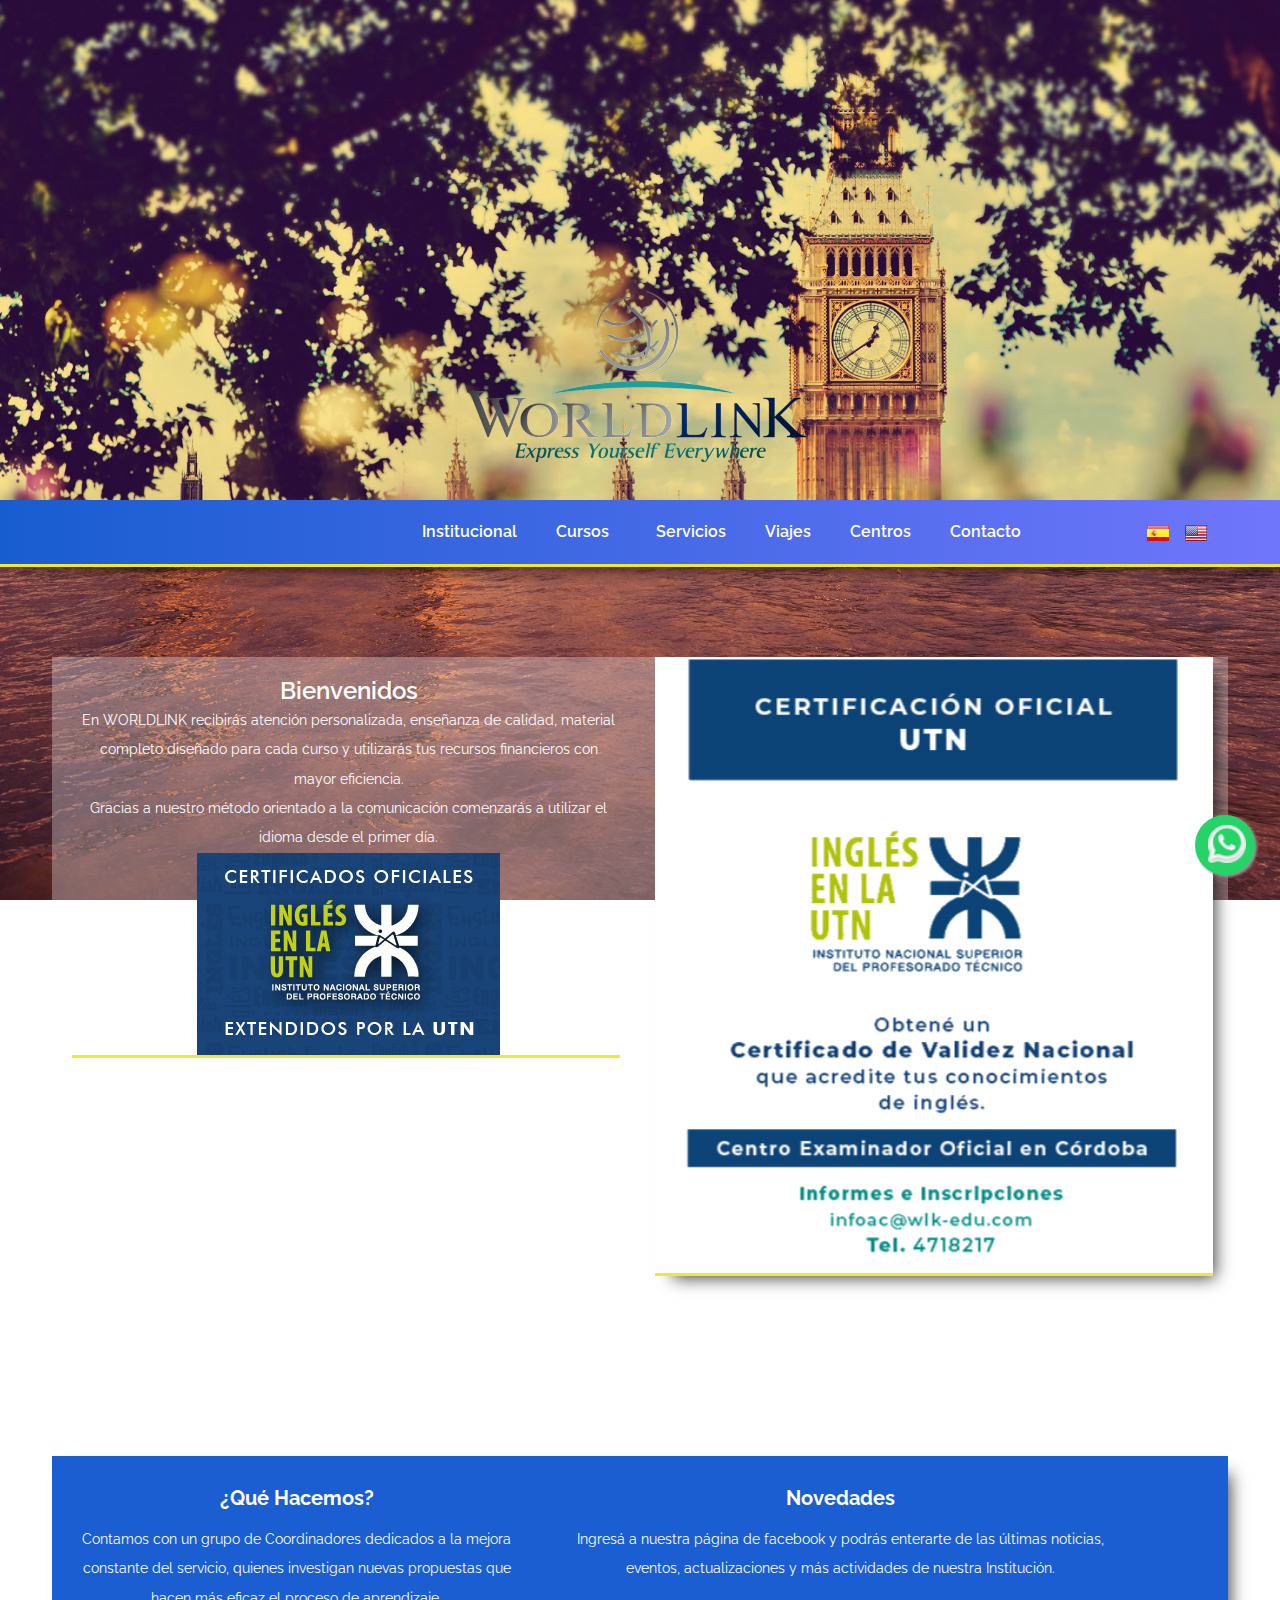
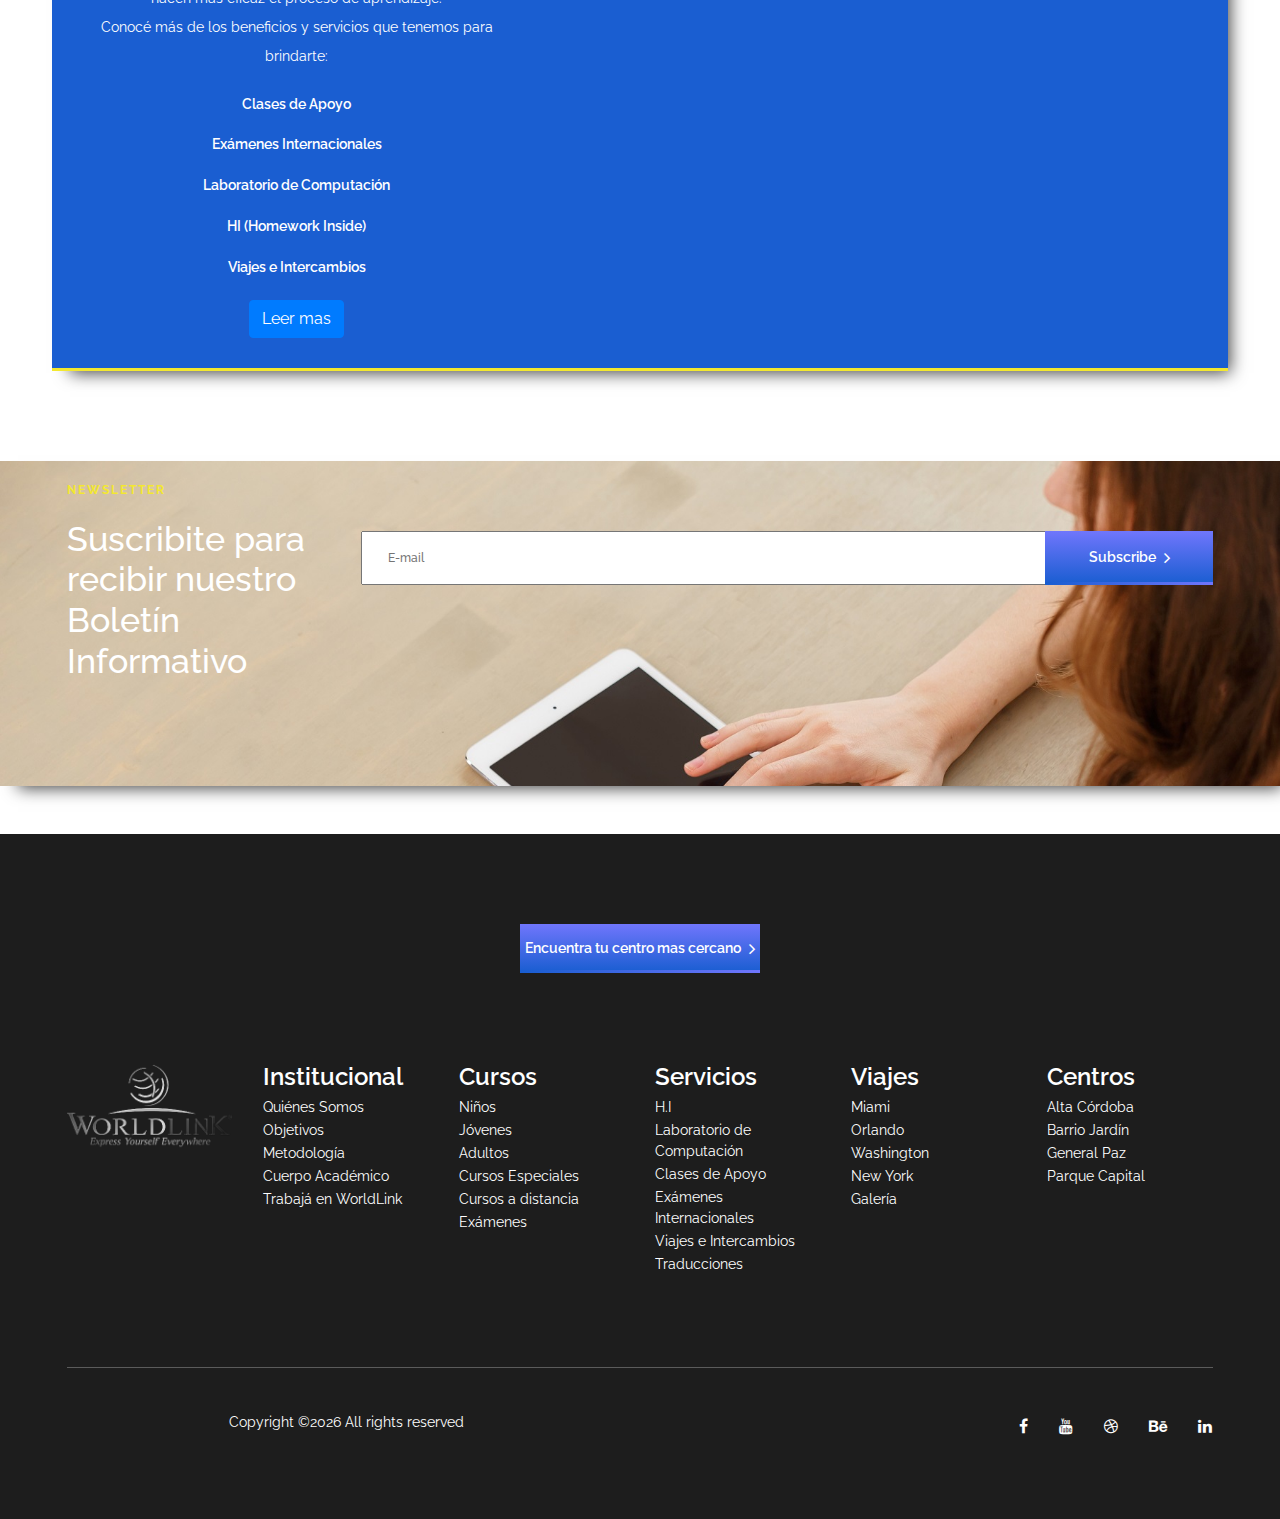
==== index.html @ 35b1c4f1 "display" ====
<!DOCTYPE html>
<html lang="es">
<head>
	<title>Worldlink | Centro de Enseñanza de Inglés</title>
	<meta charset="UTF-8">
	<meta name="description" content="En WORLDLINK recibirás atención personalizada, enseñanza de calidad, material completo diseñado para cada curso y utilizaras tus recursos financieros con mayor eficiencia.
	Gracias a nuestro método orientado a la comunicación comenzarás a utilizar el idioma desde el primer día.">
	<meta name="keywords" content="ingles, español, idioma, cordoba, cordoba capital, argentina, aprender ingles, enseñanza, cursos, examenes internacionales, TOEFL, TOEIC, viajes">
	<meta name="viewport" content="width=device-width, initial-scale=1.0">
	<!-- Favicon -->
	<link rel="shortcut icon" type="image/ico" href="img\favicon.ico">

	<!-- Google Fonts -->
	<link href="https://fonts.googleapis.com/css?family=Raleway:400,400i,500,500i,600,600i,700,700i,800" rel="stylesheet">

	<!-- Stylesheets -->
	<link rel="stylesheet" href="css/bootstrap.min.css"/>
	<link rel="stylesheet" href="css/font-awesome.min.css"/>
	<link rel="stylesheet" href="css/flaticon.css"/>
	<link rel="stylesheet" href="css/owl.carousel.css"/>
	<link rel="stylesheet" href="css/style.css"/>

	<!-- whatsapp -->
	<link rel="stylesheet" href="css/whatsapp.css"/>



		<!----------------------------FACEBOOK PLUGIN---------------------------->
		<div id="fb-root"></div>
		<script>(function(d, s, id) {
			var js, fjs = d.getElementsByTagName(s)[0];
			if (d.getElementById(id)) return;
			js = d.createElement(s); js.id = id;
			js.src = "//connect.facebook.net/es_LA/all.js#xfbml=1&appId=140997666071539";
			fjs.parentNode.insertBefore(js, fjs);
		}(document, 'script', 'facebook-jssdk'));</script>
		<!-------------------------------------------------------->

		<!-- Facebook Pixel Code -->
		<script>
			!function(f,b,e,v,n,t,s)
			{if(f.fbq)return;n=f.fbq=function(){n.callMethod?
			n.callMethod.apply(n,arguments):n.queue.push(arguments)};
			if(!f._fbq)f._fbq=n;n.push=n;n.loaded=!0;n.version='2.0';
			n.queue=[];t=b.createElement(e);t.async=!0;
			t.src=v;s=b.getElementsByTagName(e)[0];
			s.parentNode.insertBefore(t,s)}(window, document,'script',
			'https://connect.facebook.net/en_US/fbevents.js');
			fbq('init', '370835866696288');
			fbq('track', 'PageView');
		</script>
		<noscript><img height="1" width="1" style="display:none" src="https://www.facebook.com/tr?id=370835866696288&ev=PageView&noscript=1"></noscript>
		<!-- End Facebook Pixel Code -->





</head>

<body class="body">
	<!-- Page Preloder -->




	<!-- Hero section -->
	<section class="hero-section set-bg" data-setbg="img/bgingles.jpg">
		<div class="container">
			<div class="row">
				<div class="col-lg-12">
					<img class="img-responsive"src="img/logo_color3.png" alt="">

				</div>
			</div>
		</div>
	</section>
	<!-- Hero section end -->


	<!-- Header section -->
	<header class="header-section carta">
		<div class="header-warp">
			<div class="container">

				<div class="user-panel">
					<a href='index.html'><span><img src="img\espaniol.png" alt="español"> </span></a><a href='index.html'><span><img src="img\ingles.png" alt="español">

				</div>
				<div class="nav-switch">
					<i class="fa fa-bars"></i>
				</div>
				<ul class="main-menu">
					<li><a href='institucional.html'><span>Institucional</span></a></li>
					<li><a href='cursos.html'><span>Cursos &nbsp;</span></a></li>
					<li><a href='servicios.html'><span>Servicios</span></a></li>
					<li><a href='viajes.html'><span>Viajes  </span></a></li>
					<li><a href='centros.html'><span>Centros </span></a></li>
					<li><a href='contacto.html'><span>Contacto</span></a></li>


				</ul>
			</div>
		</div>
	</header>
	<!-- Header section end -->

	<!-- Review section -->
	<section class="review-section spad " >
		<div class="container tras">
			<div class="row">
				<div class="col-lg-6  col-md-12 service-item   text-center text-white ">

					<div class="si-content bordeamarillo">
						<h4>Bienvenidos</h4>
						<p>En WORLDLINK recibirás atención personalizada, enseñanza de calidad, material completo diseñado para cada curso y utilizarás tus recursos financieros con mayor eficiencia. <br>
	 Gracias a nuestro método orientado a la comunicación comenzarás a utilizar el idioma desde el primer día. </p>
	 <div>
	 <img class="aligncenter"  src="img\img_home3.jpg" alt="">
	 </div>
					</div>
			</div>
				<div class="col-lg-6 col-md-12">
					<div class="review-slider owl-carousel bgred carta">
					<div class="rs-item">
						<a href="cursos.html"><img src="img/slider/img_1.png" data-thumb="images/slider/img_1.png" alt=""></a>
					</div>
					<div class="rs-item">
						<a href="viajes.html"><img src="img/slider/img_2.jpg" data-thumb="images/slider/img_2.png" alt="" ></a>
					</div>
				</div>
				</div>

		</div>
	</section>
	<!-- Review section end -->

	<!-- Services section -->
	<section class="services-section spad  ">
		<div class="container carta text-center text-white bordeamarillo ">
			<div class="row">

				<div class="col-lg-5 col-md-5 service-item  ">

					<div class="si-content">
						<h5>¿Qué Hacemos?</h5>
						<p>Contamos con un grupo de Coordinadores dedicados a la mejora constante del servicio, quienes investigan nuevas propuestas que hacen más eficaz el proceso de aprendizaje.<br> Conocé más de los beneficios y servicios que tenemos para brindarte:</p> <br>



		           <h6>Clases de Apoyo</h6> <br>

		            <h6>Exámenes Internacionales</h6> <br>
		            <h6>Laboratorio de Computación</h6> <br>
		            <h6>HI (Homework Inside)</h6> <br>
		           <h6> Viajes e Intercambios</h6> <br>

						<a href="servicios.html" class="btn btn-primary"> Leer mas </a>
					</div>
					</div>


				<div class="col-lg-6 col-md-6 service-item  ">

					<div class="si-content">
						<h5>Novedades</h5>
						<p>Ingresá a nuestra página de facebook y podrás enterarte de las últimas noticias, eventos, actualizaciones y más actividades de nuestra Institución. </p>
					</div>
					<div class="face">

					<div class="fb-like-box" data-href="https://www.facebook.com/WORLDLINKcba" data-width="" data-height="373" data-show-faces="false" data-stream="true" data-header="false"></div>
				</div>

				</div>
			</div>



			</div>
		</div>
	</section>
	<!-- Services section end -->

	<!-- Newslatter section -->
	<section class="newslatter-section set-bg carta mb-5" data-setbg="img/bgstudy.jpg">
		<div class="container">
			<div class="row">
				<div class="col-lg-3">
					<div class="sec-title text-white sec-style-2">
						<span>Newsletter</span>
						<h2>Suscribite para recibir nuestro Boletín Informativo </h2>
					</div>
				</div>

				<div class="col-lg-9 nl-form-warp">
					<form class="newslatter-form">
						<input type="text" placeholder="E-mail">
						<button class="site-btn">Subscribe <i class="fa fa-angle-right"></i></button>
					</form>

				</div>
			</div>
		</div>
	</section>
	<!-- Newslatter section end -->















	<!-- Footer section -->
	<footer class="footer-section spad pb-0">
		<div class="container">
			<div class="text-center">
				<a href="#" class="site-btn">Encuentra tu centro mas cercano <i class="fa fa-angle-right"></i></a>
			</div>
			<div class="row text-white spad">
				<div class="col-lg-2 col-sm-6 footer-widget">
					<img src="img/logo_pie2.png" style="width:100%;">

				</div>
				<div class="col-lg-2 col-sm-6 col-xs-6 footer-widget">
					<h4>Institucional</h4>
					<ul>
						<li><a href="institucional.html">Quiénes Somos</a></li>
						<li><a href="institucional.html">Objetivos</a></li>
						<li><a href="institucional.html">Metodología</a></li>
						<li><a href="institucional.html">Cuerpo Académico</a></li>
						<li><a href="institucional.html">Trabajá en WorldLink </a></li>
					</ul>
				</div>
				<div class="col-lg-2 col-sm-6 col-xs-6 footer-widget">
					<h4>Cursos</h4>
					<ul>
						<li><a href="cursos.html">Niños</a></li>
						<li><a href="cursos.html">Jóvenes</a></li>
						<li><a href="cursos.html">Adultos</a></li>
						<li><a href="cursos.html">Cursos Especiales</a></li>
						<li><a href="cursos.html">Cursos a distancia</a></li>
						<li><a href="examenes.html">Exámenes</a></li>

					</ul>
				</div>
				<div class="col-lg-2 col-sm-6 col-xs-6 footer-widget">
					<h4>Servicios</h4>
					<ul>
						<li><a href="servicios.html">H.I</a></li>
						<li><a href="servicios.html">Laboratorio de Computación</a></li>
						<li><a href="servicios.html">Clases de Apoyo</a></li>
						<li><a href="internacionales.html">Exámenes Internacionales</a></li>
						<li><a href="viajes.html">Viajes e Intercambios</a></li>
						<li><a href="servicios.html">Traducciones</a></li>
					</ul>
				</div>
				<div class="col-lg-2 col-sm-6 col-xs-6 footer-widget">
					<h4>Viajes</h4>
					<ul>
						<li><a href="viajes.html">Miami</a></li>
						<li><a href="viajes.html">Orlando</a></li>
						<li><a href="viajes.html">Washington</a></li>
						<li><a href="viajes.html">New York</a></li>
						<li><a href="galeria.html">Galería</a></li>
					</ul>
				</div>
				<div class="col-lg-2 col-sm-6 col-xs-6 footer-widget">
					<h4>Centros</h4>
					<ul>
						<li><a href="centros.html">Alta Córdoba</a></li>
						<li><a href="centros.html">Barrio Jardín</a></li>
						<li><a href="centros.html">General Paz</a></li>
						<li><a href="centros.html">Parque Capital</a></li>
					</ul>
				</div>
			</div>
			<div class="footer-bottom">

				<div class="row">
					<div class="col-6">
						<p class="text-white  text-center">
				Copyright &copy;<script>document.write(new Date().getFullYear());</script> All rights reserved</p>
					</div>
					<div class="col-6">
						<div class="social ">
							<a href="http://www.facebook.com/WORLDLINKcba" target="_blank"><i class="fa fa-facebook"></i></a>
							<a href="http://www.youtube.com/user/WORLDLINKCba"><i class="fa fa-youtube" target="_blank"></i></a>
							<a href=""><i class="fa fa-dribbble"></i></a>
							<a href=""><i class="fa fa-behance"></i></a>
							<a href=""><i class="fa fa-linkedin"></i></a>
						</div>
					</div>

				</div>


			</div>


		</div>



	</footer>
	<!-- Footer section end -->

	<!--  whatsapp -->
	<script>

        if (document.addEventListener) {
            window.addEventListener('load', setAgentsBox, false);
        } else {
            window.attachEvent('onload', setAgentsBox);
        }
        function setAgentsBox() {
        //$(document).ready(function() {
            $('#whatsappchat-agents1').jBox('Tooltip', {
                position: {
                    x: 'center',
                    y: 'top'
                },
                content: $('.whatsappchat-agents-container1'),
                trigger: 'click',
                animation: {open: 'move', close: 'move'},
                closeButton: true,
                closeOnClick: true,
                closeOnEsc: true,
                adjustPosition: true,
                adjustTracker: true,
                adjustDistance: {top: 45, right: 5, bottom: 5, left: 5},
                zIndex: 8000,
                preventDefault: true
            });
        }

    </script>
    <div class="whatsappchat-agents-container whatsappchat-agents-container1" style="display: none;">
        <div class="whatsappchat-agents-title whatsappchat-agents-title17" style="background-color: #25d366">¡Hola! Haz click en uno de nuestros centros y nos contactaremos contigo lo antes posible.</div>
        <div class="whatsappchat-agents-content">
                <a href="https://web.whatsapp.com/send?l=es&amp;phone=543514718217" target="_blank" class="whatsappchat-agents-content-agent">
                    <div class="whatsappchat-agents-content-image">
                        <img src="img/centro/altacordoba.jpg">
                    </div>
                    <div class="whatsappchat-agents-content-info whatsappchat-agents-content-info17">
                        <span class="whatsappchat-agents-content-department">Centro de Enseñanza</span>
                        <span class="whatsappchat-agents-content-name whatsappchat-agents-content-name17">Alta Córdoba</span>
                    </div>
                    <div class="clearfix"></div>
                </a>
								<a href="https://web.whatsapp.com/send?l=es&amp;phone=543514648778" target="_blank" class="whatsappchat-agents-content-agent">
                    <div class="whatsappchat-agents-content-image">
                        <img src="img/centro/barriojardin.jpg">
                    </div>
                    <div class="whatsappchat-agents-content-info whatsappchat-agents-content-info17">
                        <span class="whatsappchat-agents-content-department">Centro de Enseñanza</span>
                        <span class="whatsappchat-agents-content-name whatsappchat-agents-content-name17">Barrio Jardín</span>
                    </div>
                    <div class="clearfix"></div>
                </a>
								<a href="https://web.whatsapp.com/send?l=es&amp;phone=543514527148" target="_blank" class="whatsappchat-agents-content-agent">
                    <div class="whatsappchat-agents-content-image">
                        <img src="img/centro/generalpaz.jpg">
                    </div>
                    <div class="whatsappchat-agents-content-info whatsappchat-agents-content-info17">
                        <span class="whatsappchat-agents-content-department">Centro de Enseñanza</span>
                        <span class="whatsappchat-agents-content-name whatsappchat-agents-content-name17">General Paz</span>
                    </div>
                    <div class="clearfix"></div>
                </a>
								<a href="https://web.whatsapp.com/send?l=es&amp;phone=543514652356 " target="_blank" class="whatsappchat-agents-content-agent">
                    <div class="whatsappchat-agents-content-image">
                        <img src="img/centro/parquecapital.jpg">
                    </div>
                    <div class="whatsappchat-agents-content-info whatsappchat-agents-content-info17">
                        <span class="whatsappchat-agents-content-department">Centro de Enseñanza</span>
                        <span class="whatsappchat-agents-content-name whatsappchat-agents-content-name17">Parque Capital</span>
                    </div>
                    <div class="clearfix"></div>
                </a>

                    </div>
    </div>
            <a id="whatsappchat-agents1" target="_blank" href="https://web.whatsapp.com/send?l=es&amp;phone=543514718217" class="float whatsapp_1 float-bottom-right float-floating" style="background-color: #25d366">
                <i class="whatsapp-icon-3x" style="padding-right:0px!important;"></i>
        </a>            <div class="label-container label-container-bottom-right float-floating">
                        <div class="label-text">Consultá ahora</div>
            <i class="icon icon-play label-arrow"></i>
                    </div>




	<!--====== Javascripts & Jquery ======-->
	<script src="js/jquery-3.2.1.min.js"></script>
	<script src="js/bootstrap.min.js"></script>
	<script src="js/owl.carousel.min.js"></script>
	<script src="js/circle-progress.min.js"></script>
	<script src="js/main.js"></script>

	<script type="text/javascript" src="https://www.kikamayorista.com.ar/modules/whatsappchat//views/js/whatsappchat.js" ></script>


</body>
</html>
---- css/flaticon.css ----
/*
  	Flaticon icon font: Flaticon
  	Creation date: 08/02/2017 09:36
  	*/

@font-face {
  font-family: "Flaticon";
  src: url("../icon-fonts/Flaticon.eot");
  src: url("../icon-fonts/Flaticon.eot?#iefix") format("embedded-opentype"),
       url("../icon-fonts/Flaticon.woff") format("woff"),
       url("../icon-fonts/Flaticon.ttf") format("truetype"),
       url("../icon-fonts/Flaticon.svg#Flaticon") format("svg");
  font-weight: normal;
  font-style: normal;
}

@media screen and (-webkit-min-device-pixel-ratio:0) {
  @font-face {
    font-family: "Flaticon";
    src: url("./Flaticon.svg#Flaticon") format("svg");
  }
}

[class^="flaticon-"]:before, [class*=" flaticon-"]:before,
[class^="flaticon-"]:after, [class*=" flaticon-"]:after {   
  font-family: Flaticon;
  font-style: normal;
}

.flaticon-apple:before { content: "\f100"; }
.flaticon-audio:before { content: "\f101"; }
.flaticon-audiobook:before { content: "\f102"; }
.flaticon-audiobook-1:before { content: "\f103"; }
.flaticon-book:before { content: "\f104"; }
.flaticon-bookmark:before { content: "\f105"; }
.flaticon-browser:before { content: "\f106"; }
.flaticon-browser-1:before { content: "\f107"; }
.flaticon-browser-2:before { content: "\f108"; }
.flaticon-calculator:before { content: "\f109"; }
.flaticon-certificate:before { content: "\f10a"; }
.flaticon-chat:before { content: "\f10b"; }
.flaticon-chemistry:before { content: "\f10c"; }
.flaticon-chip:before { content: "\f10d"; }
.flaticon-cloud:before { content: "\f10e"; }
.flaticon-cloud-computing:before { content: "\f10f"; }
.flaticon-code:before { content: "\f110"; }
.flaticon-crm:before { content: "\f111"; }
.flaticon-design:before { content: "\f112"; }
.flaticon-desk:before { content: "\f113"; }
.flaticon-desktop:before { content: "\f114"; }
.flaticon-doc:before { content: "\f115"; }
.flaticon-document:before { content: "\f116"; }
.flaticon-earth-globe:before { content: "\f117"; }
.flaticon-ebook:before { content: "\f118"; }
.flaticon-ebook-1:before { content: "\f119"; }
.flaticon-ebook-2:before { content: "\f11a"; }
.flaticon-ebook-3:before { content: "\f11b"; }
.flaticon-ereader:before { content: "\f11c"; }
.flaticon-exam:before { content: "\f11d"; }
.flaticon-folder:before { content: "\f11e"; }
.flaticon-folder-1:before { content: "\f11f"; }
.flaticon-geography:before { content: "\f120"; }
.flaticon-google-glasses:before { content: "\f121"; }
.flaticon-homework:before { content: "\f122"; }
.flaticon-idea:before { content: "\f123"; }
.flaticon-image:before { content: "\f124"; }
.flaticon-information:before { content: "\f125"; }
.flaticon-keyboard:before { content: "\f126"; }
.flaticon-laptop:before { content: "\f127"; }
.flaticon-learning:before { content: "\f128"; }
.flaticon-learning-1:before { content: "\f129"; }
.flaticon-learning-2:before { content: "\f12a"; }
.flaticon-lecture:before { content: "\f12b"; }
.flaticon-library:before { content: "\f12c"; }
.flaticon-listening:before { content: "\f12d"; }
.flaticon-login:before { content: "\f12e"; }
.flaticon-medal:before { content: "\f12f"; }
.flaticon-mkv:before { content: "\f130"; }
.flaticon-mortarboard:before { content: "\f131"; }
.flaticon-mouse:before { content: "\f132"; }
.flaticon-mp3:before { content: "\f133"; }
.flaticon-notes:before { content: "\f134"; }
.flaticon-open-book:before { content: "\f135"; }
.flaticon-pdf:before { content: "\f136"; }
.flaticon-pendrive:before { content: "\f137"; }
.flaticon-placeholder:before { content: "\f138"; }
.flaticon-professor:before { content: "\f139"; }
.flaticon-projector:before { content: "\f13a"; }
.flaticon-question:before { content: "\f13b"; }
.flaticon-question-1:before { content: "\f13c"; }
.flaticon-questions:before { content: "\f13d"; }
.flaticon-record:before { content: "\f13e"; }
.flaticon-science-book:before { content: "\f13f"; }
.flaticon-search:before { content: "\f140"; }
.flaticon-search-1:before { content: "\f141"; }
.flaticon-search-engine:before { content: "\f142"; }
.flaticon-shopping-cart:before { content: "\f143"; }
.flaticon-smartphone:before { content: "\f144"; }
.flaticon-smartphone-1:before { content: "\f145"; }
.flaticon-smartphone-2:before { content: "\f146"; }
.flaticon-smartphone-3:before { content: "\f147"; }
.flaticon-statistics:before { content: "\f148"; }
.flaticon-student:before { content: "\f149"; }
.flaticon-student-1:before { content: "\f14a"; }
.flaticon-student-2:before { content: "\f14b"; }
.flaticon-student-3:before { content: "\f14c"; }
.flaticon-tablet:before { content: "\f14d"; }
.flaticon-test:before { content: "\f14e"; }
.flaticon-test-1:before { content: "\f14f"; }
.flaticon-test-2:before { content: "\f150"; }
.flaticon-test-3:before { content: "\f151"; }
.flaticon-touchscreen:before { content: "\f152"; }
.flaticon-translator:before { content: "\f153"; }
.flaticon-tutorial:before { content: "\f154"; }
.flaticon-txt:before { content: "\f155"; }
.flaticon-university:before { content: "\f156"; }
.flaticon-university-1:before { content: "\f157"; }
.flaticon-verification:before { content: "\f158"; }
.flaticon-video-call:before { content: "\f159"; }
.flaticon-video-player:before { content: "\f15a"; }
.flaticon-video-player-1:before { content: "\f15b"; }
.flaticon-video-player-2:before { content: "\f15c"; }
.flaticon-video-player-3:before { content: "\f15d"; }
.flaticon-video-player-4:before { content: "\f15e"; }
.flaticon-vocabulary:before { content: "\f15f"; }
.flaticon-webcam:before { content: "\f160"; }
.flaticon-wikipedia:before { content: "\f161"; }
.flaticon-wikipedia-1:before { content: "\f162"; }
.flaticon-xls:before { content: "\f163"; }
---- css/style.css ----
/* =================================
------------------------------------
  Academica - Learning Page Template
  Version: 1.0
 ------------------------------------
 ====================================*/


/*----------------------------------------*/
/* Template default CSS
/*----------------------------------------*/

html,
body {
	height: 100%;
	font-family: 'Raleway', sans-serif;
	-webkit-font-smoothing: antialiased;
	font-smoothing: antialiased;
}

h1,
h2,
h3,
h4,
h5,
h6 {
	margin: 0;
	font-weight: 600;
	color: #1d1d1d;
}

h1 {
	font-size: 70px;
}

h2 {
	font-size: 34px;
}

h3 {
	font-size: 30px;
}

h4 {
	font-size: 24px;
}

h5 {
	font-size: 20px;
}

h6 {
	font-size: 14px;
}

p {
	font-size: 14px;
	color: #838383;
	line-height: 2.1;
}

img {
	max-width: 100%;
}

input:focus,
select:focus,
button:focus,
textarea:focus {
	outline: none;
}

a:hover,
a:focus {
	text-decoration: none;
	outline: none;
}

ul,
ol {
	padding: 0;
	margin: 0;
}

/*---------------------
	Helper CSS
-----------------------*/

.sec-title {
	margin-bottom: 84px;
}

.sec-title span {
	font-size: 12px;
	text-transform: uppercase;
	font-weight: 700;
	display: block;
	margin-bottom: 20px;
	color: #1a5ed1;
	letter-spacing: 2px;
}

.sec-title h2 {
	font-weight: 500;
}

.sec-title.sec-style-2 span {
	color: #f3e830;
}

.set-bg {
	background-repeat: no-repeat;
	background-size: cover;
	background-position: top center;
}

.spad {
	padding-top: 90px;
	padding-bottom: 90px;
}

.text-white h1,
.text-white h2,
.text-white h3,
.text-white h4,
.text-white h5,
.text-white h6,
.text-white p,
.text-white span,
.text-white li,
.text-white a {
	color: #fff;
}

.main-gradient,
.site-btn:after,
.accordion-area .panel-header .panel-link.active,
.tab-element .nav-tabs .nav-link.active,
.header-warp,
.service-item .si-icon,
.review-slider .rs-item .quota,
.course-item .course-preview .price,
.course-item .seller-info {
	background: #185dd0;
	/* Old browsers */
	/* FF3.6-15 */
	/* Chrome10-25,Safari5.1-6 */
	background: -webkit-gradient(linear, left top, right top, from(#185dd0), to(#7076fc));
	background: -o-linear-gradient(left, #185dd0 0%, #7076fc 100%);
	background: linear-gradient(to right, #185dd0 0%, #7076fc 100%);
	/* W3C, IE10+, FF16+, Chrome26+, Opera12+, Safari7+ */
	filter: progid:DXImageTransform.Microsoft.gradient( startColorstr='#185dd0', endColorstr='#7076fc', GradientType=1);
	/* IE6-9 */
}

.main-gradient-2,
.site-btn,
.pricing-switch .main-switch,
.pricing-chart.pc-populer:after,
.blog-item .blog-date,
.widget .search-form {
	background: #7076fc;
	/* Old browsers */
	/* FF3.6-15 */
	/* Chrome10-25,Safari5.1-6 */
	background: -webkit-gradient(linear, left top, left bottom, from(#7076fc), to(#185dd0));
	background: -o-linear-gradient(top, #7076fc 0%, #185dd0 100%);
	background: linear-gradient(to bottom, #7076fc 0%, #185dd0 100%);
	/* W3C, IE10+, FF16+, Chrome26+, Opera12+, Safari7+ */
	filter: progid:DXImageTransform.Microsoft.gradient( startColorstr='#7076fc', endColorstr='#185dd0', GradientType=0);
	/* IE6-9 */
}

/*---------------------
	Commom elements
-----------------------*/

/*nuevos*/
.body {
background-image: url("../img/bgbody2.jpg")!important;
background-repeat: no-repeat;
background-attachment: fixed;
background-size: cover;
}

.carta {
	-webkit-box-shadow: 10px 10px 16px -8px rgba(0,0,0,0.75);
	-moz-box-shadow: 10px 10px 16px -8px rgba(0,0,0,0.75);
	box-shadow: 10px 10px 16px -8px rgba(0,0,0,0.75);
}
.tras {
	background-color: rgba(255, 255, 255, 0.30);


}

.face {
	text-align: center;
	width: 100%;
}
.fb-like-box {
	width: 100%!important;

}

.face .fb-like-box {
	width: 100% !important;

}

iframe {
	width: 100%;
}
.bgred {
	background-color: white;
	border-bottom: 3px solid #f3e830;
}

.bordeamarillo {
	border-bottom: 3px solid #f3e830;
}
/**/

/* buttons */

.site-btn {
	display: inline-block;
	min-width: 168px;
	text-align: center;
	border: none;
	padding: 14px 5px;
	font-weight: 600;
	font-size: 14px;
	position: relative;
	color: #fff;
	cursor: pointer;
}

.site-btn:hover {
	color: #fff;
}

.site-btn:after {
	position: absolute;
	content: "";
	width: 100%;
	height: 3px;
	left: 0;
	bottom: 0;
}

.site-btn i {
	font-size: 18px;
	position: relative;
	top: 2px;
	margin-left: 5px;
}

.site-btn.btn-2:after,
.site-btn.btn-3:after,
.site-btn.btn-4:after {
	display: none;
}

.site-btn.btn-3 {
	background: #1a5ed1;
}

.site-btn.btn-4 {
	background: #1d1d1d;
}

/* Accordion */

.accordion-area .panel {
	margin-bottom: 18px;
}

.accordion-area .panel-link:after {
	content: "+";
	position: absolute;
	font-size: 18px;
	font-weight: 700;
	right: 25px;
	top: 50%;
	color: #000;
	line-height: 16px;
	margin-top: -8px;
	margin-left: -4px;
}

.accordion-area .panel-header .panel-link.active {
	color: #fff;
}

.accordion-area .panel-header .panel-link.collapsed {
	background: #f8fafc;
	color: #1d1d1d;
}

.accordion-area .panel-header .panel-link.collapsed:after {
	content: "+";
	color: #1d1d1d;
}

.accordion-area .panel-link.active:after {
	content: "-";
	margin-top: -10px;
	color: #fff;
}

.accordion-area .panel-link {
	text-align: left;
	background-color: transparent;
	border: none;
	position: relative;
	width: 100%;
	padding: 15px 40px;
	padding-left: 30px;
	font-size: 16px;
	letter-spacing: 1px;
	font-weight: 700;
	background: #f8fafc;
	color: #1d1d1d;
}

.accordion-area .panel-body p {
	font-size: 14px;
	margin-bottom: 0;
	padding-top: 20px;
}

.accordion-area .panel-body {
	padding: 0 5px;
}

/* tab */

.tab-element .nav-tabs {
	border-bottom: none;
}

.tab-element .nav-tabs .nav-link {
	border-radius: 0;
	font-size: 16px;
	font-weight: 700;
	margin-bottom: 10px;
	color: #1d1d1d;
	border: none;
	padding: 17px 23px;
	margin-right: 20px;
	background: #f8fafc;
}

.tab-element .nav-tabs .nav-item:last-child .nav-link {
	margin-right: 0;
}

.tab-element .nav-tabs .nav-link.active {
	color: #fff;
}

.tab-element .nav-tabs .nav-link:focus,
.tab-element .nav-tabs .nav-link:hover {
	border: none;
}

.tab-element .tab-pane p {
	padding-top: 35px;
}

/* Preloder */

#preloder {
	position: fixed;
	width: 100%;
	height: 100%;
	top: 0;
	left: 0;
	z-index: 999999;
	background: #fff;
}

.loader {
	width: 40px;
	height: 40px;
	position: absolute;
	top: 50%;
	left: 50%;
	margin-top: -13px;
	margin-left: -13px;
	border-radius: 60px;
	animation: loader 0.8s linear infinite;
	-webkit-animation: loader 0.8s linear infinite;
}

@keyframes loader {
	0% {
		-webkit-transform: rotate(0deg);
		transform: rotate(0deg);
		border: 4px solid #f44336;
		border-left-color: transparent;
	}
	50% {
		-webkit-transform: rotate(180deg);
		transform: rotate(180deg);
		border: 4px solid #673ab7;
		border-left-color: transparent;
	}
	100% {
		-webkit-transform: rotate(360deg);
		transform: rotate(360deg);
		border: 4px solid #f44336;
		border-left-color: transparent;
	}
}

@-webkit-keyframes loader {
	0% {
		-webkit-transform: rotate(0deg);
		border: 4px solid #f44336;
		border-left-color: transparent;
	}
	50% {
		-webkit-transform: rotate(180deg);
		border: 4px solid #673ab7;
		border-left-color: transparent;
	}
	100% {
		-webkit-transform: rotate(360deg);
		border: 4px solid #f44336;
		border-left-color: transparent;
	}
}

/*------------------
  Header section
---------------------*/

.header-section {
	width: 100%;
	left: 0;
	z-index: 99;
}

.img-responsive {
	display:block;
	margin:auto;
	margin-top: 25%;
}

.header-warp {
	width: 100%;
	margin: 0 auto;
	overflow: overlay;
	padding: 10px 0;
	border-bottom: 3px solid #f3e830;
	text-align: center;
}

.user-panel {
	float: right;
	color: #fff;
	font-weight: 600;
	font-size: 16px;
	margin-left: 120px;
	padding: 10px 0;
}

.user-panel a {
	color: #fff;
}

.user-panel a:hover {
	color: #f3e830;
}

.user-panel span {
	margin: 0 6px;
}

.nav-switch {
	display: none;
}

.nav-switch:hover {
	background: #1a5ed1;
	color: #f3e830;
}

.main-menu {
	float: right;
	list-style: none;
}

.main-menu li {
	display: inline;
}

.main-menu li a {
	display: inline-block;
	color: #fff;
	font-weight: 600;
	font-size: 16px;
	margin-left: 35px;
	padding: 10px 0;
}

.main-menu li a:hover {
	color: #f3e830;
}

/*------------------
  Hero section
---------------------*/

.hero-section {
	height: 500px;
}

.hero-text {
	padding-top: 330px;
	padding-right: 50px;
}

.hero-text h2 {
	font-size: 72px;
	margin-bottom: 15px;
}

.hero-text p {
	font-size: 16px;
	font-weight: 600;
	line-height: 2;
	margin-bottom: 20px;
}

.hero-text .site-btn {
	margin-top: 50px;
	float: left;
	clear: both;
}

.hero-author .hero-author-pic {
	width: 44px;
	height: 44px;
	border-radius: 50%;
	float: left;
}

.hero-author h5 {
	font-size: 14px;
	margin-left: 55px;
	padding-top: 20px;
}

.hero-author h5 span {
	color: #f3e830;
}

/*------------------
  Filter search
---------------------*/

.multi-search-section {
	position: relative;
	margin-top: -70px;
}

.msf-warp {
	width: 1240px;
	margin: 0 auto;
	overflow: overlay;
	background: #1d1d1d;
	padding-top: 40px;
	padding-bottom: 35px;
}

.msf-warp h5 {
	font-size: 18px;
	color: #fff;
	margin-bottom: 26px;
}

.multi-search-form input {
	font-size: 12px;
	height: 49px;
	padding-right: 5px;
	float: left;
	border: none;
	margin-right: 18px;
}

.multi-search-form input:nth-child(1) {
	width: calc(23% - 18px);
	padding-left: 24px;
}

.multi-search-form input:nth-child(2) {
	width: calc(14.7% - 18px);
	padding-left: 20px;
}

.multi-search-form input:nth-child(3) {
	width: calc(14.7% - 18px);
	padding-left: 20px;
}

.multi-search-form input:nth-child(4) {
	width: calc(18.2% - 18px);
	padding-left: 18px;
}

.multi-search-form input:nth-child(5) {
	width: calc(14.7% - 18px);
	padding-left: 20px;
}

/*------------------
  Services section
---------------------*/

.services-section .container {
	padding: 10px;
	background-color: #1a5ed1;

}

.service-item {
	padding: 20px;
}

.service-item .si-icon {
	width: 68px;
	height: 68px;
	float: left;
	display: table;
	text-align: center;
	position: relative;
}

.service-item .si-icon:after {
	position: absolute;
	content: "";
	height: 100%;
	width: 0;
	right: 0;
	top: 0;
	background: #1a5ed1;
	z-index: 1;
	-webkit-transition: all 0.3s;
	-o-transition: all 0.3s;
	transition: all 0.3s;
}

.service-item .si-icon i {
	color: #fff;
	display: table-cell;
	vertical-align: middle;
	font-size: 40px;
	position: relative;
	z-index: 2;
}

.service-item .si-content {
	padding-left: 5px;
}

.service-item .si-content h5 {
	font-weight: 700;
	margin-bottom: 15px;
}

.service-item .si-content p {
	margin-bottom: 0;
}

.service-item:hover .si-icon:after {
	width: 100%;
	left: 0;
}

.service-item:hover .si-icon i {
	color: #f3e830;
}

/*------------------
  Review section
---------------------*/

.review-section {
	display: flex;

}

.review-slider .rs-item {
	text-align: center;
	padding: 0px 30px;
}



.review-slider .rs-item h5 {
	margin-bottom: 35px;
	font-weight: 500;
}

.review-slider .rs-item p {
	font-weight: 500;
	margin-bottom: 50px;
}

.review-slider .rs-item .review-avator {
	width: 53px;
	height: 53px;
	border-radius: 50%;
	margin: 0 auto 15px;
}

.review-slider .rs-item h6 {
	font-size: 15px;
	font-weight: 500;
}

.review-slider .rs-item h6 span {
	color: #f3e830;
}

/*------------------
  Courses section
---------------------*/

.course-slider {
	-webkit-box-shadow: 0px 17px 40px 24px rgba(50, 50, 50, 0.1);
	        box-shadow: 0px 17px 40px 24px rgba(50, 50, 50, 0.1);
}

.course-slider .owl-dots {
	text-align: center;
	position: absolute;
	width: 100%;
	bottom: -80px;
}

.course-slider .owl-dots .owl-dot {
	display: inline-block;
	width: 9px;
	height: 9px;
	border-radius: 15px;
	background: #cecece;
	margin: 0 4px;
}

.course-slider .owl-dots .owl-dot.active {
	background: #1a5ed1;
}

.courses-page .course-item {
	margin-bottom: 77px;
}

.course-item {
	-webkit-box-shadow: 0px 0 40px 24px rgba(50, 50, 50, 0.1);
	        box-shadow: 0px 0 40px 24px rgba(50, 50, 50, 0.1);
}

.course-item .course-preview {
	position: relative;
	margin: 0;
}

.course-item .course-preview img {
	min-width: 100%;
}

.course-item .course-preview .price {
	position: absolute;
	top: 25px;
	left: 0;
	font-size: 18px;
	font-weight: 600;
	padding: 7px 28px 7px 18px;
	color: #fff;
	-webkit-clip-path: polygon(100% 0%, 85% 49%, 100% 100%, 0 100%, 0 0);
	clip-path: polygon(100% 0%, 85% 49%, 100% 100%, 0 100%, 0 0);
}

.course-item .cc-text {
	padding: 40px 35px 30px;
}

.course-item .cc-text h5 {
	font-size: 18px;
	margin-bottom: 25px;
	line-height: 1.5;
}

.course-item .cc-text span {
	color: #838383;
	font-size: 14px;
	margin-right: 15px;
}

.course-item .cc-text span i {
	font-size: 19px;
	color: #d2d2d2;
	margin-right: 2px;
}

.course-item .rating {
	float: right;
	text-align: right;
}

.course-item .rating i {
	font-size: 12px;
	color: #fbb710;
}

.course-item .rating i.i-fade {
	color: #e0e3e4;
}

.course-item .seller-info {
	padding: 12px 26px;
	overflow: hidden;
}

.course-item .seller-info .seller-pic {
	width: 44px;
	height: 44px;
	border-radius: 50%;
	float: left;
}

.course-item .seller-info h6 {
	color: #fff;
	padding-left: 60px;
	top: 13px;
	position: relative;
	font-weight: 500;
}

.course-item .seller-info h6 span {
	color: #f3e830;
}

.course-item.featured .course-preview {
	height: 456px;
}

.course-item.featured .course-preview .price {
	top: 37px;
}

.course-item.featured h5 {
	font-size: 30px;
}

.course-item.featured .cc-text {
	padding: 40px 30px 30px;
}

.course-item.featured .featur-badges {
	position: absolute;
	width: 175px;
	background: #f3e830;
	color: #000;
	font-size: 14px;
	text-align: center;
	padding: 12.5px 0;
	right: 0;
	top: 37px;
	text-transform: uppercase;
}

.course-item.featured-2 {
	padding: 0 15px;
}

.course-item.featured-2 .course-preview {
	height: 100%;
}

.course-item.featured-2 .cc-text {
	padding: 60px 43px 30px;
}

.course-item.featured-2 p {
	margin-bottom: 48px;
}

/*------------------
  Fact section
---------------------*/

.fact-item figure {
	margin-bottom: 15px;
}

.fact-item h2 {
	font-size: 60px;
}

.fact-item p {
	font-size: 18px;
	font-weight: 600;
	margin-bottom: 0;
}

/*------------------
  Newslatter section
---------------------*/

.newslatter-section {
	padding-top: 20px;
	padding-bottom: 20px;
}

.newslatter-form {
	position: relative;
	margin-top: 50px;
}

.newslatter-form input {
	width: 100%;
	height: 54px;
	padding-right: 177px;
	padding-left: 25px;
	font-size: 12px;
	font-weight: 500;
}

.newslatter-form .site-btn {
	position: absolute;
	right: 0;
	top: 0;
	height: 100%;
	width: 167px;
}

.nl-form-warp p {
	font-size: 12px;
	color: #fff;
	font-style: italic;
	margin-top: 20px;
	margin-bottom: 0;
}

/*------------------
  Footer section
---------------------*/

.footer-section {
	background: #1d1d1d;
	overflow: hidden;
}

.footer-widget h4 {
	margin-bottom: 5px;
}

.footer-widget ul {
	list-style: none;
}

.footer-widget ul li a {
	display: block;
	color: #fff;
	font-size: 14px;
	margin-bottom: 2px;
}

.footer-logo {
	float: left;
}

.footer-menu {
	float: right;
	list-style: none;
}

.footer-menu li {
	display: inline;
}

.footer-menu li a {
	display: inline-block;
	color: #fff;
	font-weight: 600;
	font-size: 16px;
	margin-left: 35px;
	padding: 10px 0;
}

.footer-menu li a:hover {
	color: #f3e830;
}

.footer-bottom {
	padding-top: 40px;
	padding-bottom: 66px;
	border-top: 1px solid #5b5b5b;
	overflow: hidden;
}

.footer-bottom .social {
	float: right;
	margin-left: 80px;
	padding-top: 7px;
}

.footer-bottom .social a {
	color: #fff;
	margin-left: 25px;
	padding: 5px 1px;
}

/*-------------
  Page
----------------
===============*/

.page-top-section {
	padding-top: 250px;
	height: 434px;
	text-align: center;
}

/*------------------
  About section
---------------------*/

.about-text h3 {
	margin-bottom: 40px;
}

.about-text p {
	margin-bottom: 20px;
}

.about-text .site-btn {
	margin-top: 30px;
}

.cp-item {
	text-align: center;
}

.cp-item h3 {
	padding-top: 33px;
	font-size: 16px;
	text-transform: uppercase;
	font-weight: 700;
	margin-bottom: 4px;
}

.cp-item p {
	font-size: 15px;
	margin-bottom: 0;
}

.circle-progress {
	text-align: center;
	position: relative;
}

.circle-progress canvas {
	-webkit-transform: rotate(90deg);
	-ms-transform: rotate(90deg);
	transform: rotate(90deg);
}

.progress-info {
	position: absolute;
	top: 50%;
	width: 100%;
	margin-top: -30px;
}

.progress-info h2 {
	font-size: 48px;
	font-weight: 700;
}

.pricing-switch-warp {
	text-align: center;
}

.pricing-switch {
	margin-bottom: 90px;
	display: inline-block;
}

.pricing-switch .main-switch {
	width: 66px;
	height: 29px;
	border-radius: 66px;
	display: inline-block;
	position: relative;
	margin: 0 14px;
	cursor: pointer;
}

.pricing-switch .main-switch:after {
	position: absolute;
	content: "";
	width: 21px;
	height: 21px;
	background: #fff;
	top: 4px;
	left: 6px;
	border-radius: 25px;
	-webkit-transition: all 0.3s cubic-bezier(0.18, 0.89, 0.32, 1.28) 0s;
	-o-transition: all 0.3s cubic-bezier(0.18, 0.89, 0.32, 1.28) 0s;
	transition: all 0.3s cubic-bezier(0.18, 0.89, 0.32, 1.28) 0s;
}

.pricing-switch .ps-month,
.pricing-switch .ps-annual {
	display: inline-block;
	font-size: 14px;
	text-transform: uppercase;
	font-weight: 700;
	position: relative;
	top: -8px;
}

.pricing-switch .ps-month {
	color: #1a5ed1;
}

.pricing-switch.annual .ps-month {
	color: #0e2040;
}

.pricing-switch.annual .ps-annual {
	color: #1a5ed1;
}

.pricing-switch.annual .main-switch:after {
	left: 39px;
}

.pricing-chart {
	height: 764px;
	background: #f8fafc;
	text-align: center;
	position: relative;
}

.pricing-chart .offer-info {
	position: absolute;
	top: 0;
	width: 100%;
	background: #f3e830;
	color: #1d1d1d;
	font-size: 14px;
	font-weight: 500;
	padding: 5px 0;
}

.pricing-chart h2 {
	text-transform: uppercase;
	font-weight: 400;
	font-size: 36px;
	margin-bottom: 15px;
	padding-top: 87px;
}

.pricing-chart h3 {
	font-size: 60px;
	font-weight: 400;
	padding-left: 25px;
	margin-bottom: 15px;
	padding-top: 58px;
}

.pricing-chart h3 sup {
	font-size: 18px;
	position: relative;
	top: -30px;
	left: 5px;
}

.pricing-chart span {
	font-size: 12px;
	font-weight: 800;
	color: #1a5ed1;
	text-transform: uppercase;
	display: block;
	margin-bottom: 35px;
}

.pricing-chart h4 {
	margin-bottom: 70px;
}

.pricing-chart ul {
	list-style: none;
}

.pricing-chart ul li {
	font-size: 14px;
	color: #9e9e9e;
	margin-bottom: 35px;
}

.pricing-chart ul li img {
	display: block;
	margin: 0 auto 15px;
}

.pricing-chart ul li img:last-child {
	margin-bottom: 0;
}

.pricing-chart ul li:last-child {
	margin-bottom: 0;
}

.pricing-chart .site-btn {
	position: absolute;
	bottom: 42px;
	left: 50%;
	margin-left: -83.5px;
}

.pricing-chart.pc-populer {
	position: relative;
}

.pricing-chart.pc-populer .offer-info {
	background: #1a5ed1;
	color: #fff;
}

.pricing-chart.pc-populer:after {
	position: absolute;
	content: "";
	width: calc(100% + 4px);
	height: calc(100% + 4px);
	top: -2px;
	left: -2px;
	z-index: -1;
}

.ap-chart {
	display: none;
}

/*------------------
  Blog section
---------------------*/

.blog-item {
	margin-bottom: 30px;
}

.blog-item .blog-thumb {
	height: 457px;
	overflow: hidden;
}

.blog-item .blog-date {
	width: 77px;
	height: 100px;
	padding-top: 8px;
	text-align: center;
	margin-top: 16px;
	margin-left: 18px;
}

.blog-item .blog-date h2 {
	color: #fff;
	margin-bottom: 5px;
}

.blog-item .blog-date span {
	display: block;
	font-size: 12px;
	font-weight: 600;
	color: #fff;
}

.blog-item .blog-content {
	padding: 55px 36px;
}

.blog-item .blog-content h3 {
	margin-bottom: 10px;
}

.blog-item .blog-content p {
	margin-bottom: 27px;
}

.blog-item .blog-meta {
	color: #838383;
	margin-bottom: 35px;
}

.blog-item .blog-meta a {
	font-size: 12px;
	font-weight: 600;
	color: #838383;
	margin: 0 10px;
	position: relative;
	top: -2px;
}

.blog-item .blog-meta a span {
	color: #c9c9c9;
}

.blog-item .blog-meta a:first-child {
	margin-left: 0;
}

.blog-item .blog-tag a {
	display: inline-block;
	font-size: 12px;
	font-weight: 600;
	color: #1d1d1d;
	padding: 4px 16px;
	background: #dbe0e2;
	margin-right: 3px;
	margin-bottom: 5px;
}

.blog-item .blog-tag a:hover {
	background: #1a5ed1;
	color: #fff;
}

.site-pagination span,
.site-pagination a {
	display: inline-block;
	font-size: 14px;
	font-weight: 600;
	color: #1d1d1d;
}

.site-pagination span {
	color: #1a5ed1;
}

.widget {
	margin-bottom: 60px;
}

.widget .widget-title {
	font-size: 18px;
	margin-bottom: 55px;
}

.widget .search-form {
	padding: 31px 22px;
	position: relative;
}

.widget .search-form input {
	width: 100%;
	height: 38px;
	border: none;
	font-size: 12px;
	font-weight: 600;
	padding: 0 15px;
	padding-right: 40px;
}

.widget .search-form button {
	position: absolute;
	background: none;
	border: none;
	color: #9c9c9c;
	right: 30px;
	top: 50%;
	margin-top: -13px;
}

.widget ul {
	list-style: none;
	padding-left: 30px;
}

.widget ul li:last-child a {
	margin-bottom: 0;
}

.widget ul a {
	display: block;
	color: #838383;
	margin-bottom: 20px;
}

.widget ul a span {
	float: right;
}

.widget .lb-item {
	margin-bottom: 17px;
	display: block;
	overflow: hidden;
}

.widget .lb-item .lb-thumb {
	width: 80px;
	height: 80px;
	float: left;
}

.widget .lb-item .lb-content {
	padding-left: 95px;
}

.widget .lb-item .lb-content h5 {
	font-size: 14px;
	margin-bottom: 10px;
}

.widget .lb-item .lb-content p span {
	float: right;
}

.widget .newslatter-card {
	padding: 70px 33px;
}

.widget .newslatter-card h5 {
	font-size: 18px;
	color: #fff;
	margin-bottom: 40px;
}

.widget .newslatter-card p {
	font-size: 12px;
	font-style: italic;
	color: #fff;
}

.widget .newslatter-card .newslatter-form input {
	padding-right: 25px;
	margin-bottom: 13px;
}

.widget .newslatter-card .newslatter-form .site-btn {
	position: relative;
	top: 0;
	left: 0;
	margin-bottom: 15px;
}

/*------------------
  Contact section
---------------------*/

.contact-text h3 {
	margin-bottom: 30px;
}

.contact-text p {
	margin-bottom: 50px;
}

.contact-text .contact-info {
	list-style: none;
}

.contact-text .contact-info li {
	font-size: 14px;
	color: #838383;
	margin-bottom: 20px;
	font-weight: 600;
}

.contact-text .contact-info li span {
	font-size: 16px;
	font-weight: 700;
	text-transform: uppercase;
	color: #1d1d1d;
	margin-right: 15px;
}

.contact-form {
	padding-top: 70px;
}

.contact-form input,
.contact-form textarea {
	width: 100%;
	height: 53px;
	font-size: 14px;
	font-weight: 600;
	border: none;
	background: #f8fafc;
	margin-bottom: 16px;
	padding: 0 30px;
}

.contact-form input:focus,
.contact-form textarea:focus {
	border-bottom: 2px solid #1a5ed1;
}

.contact-form textarea {
	height: 163px;
	padding: 20px 30px;
}

.location-map {
	height: 692px;
	background: #ddd;
}

.element {
	margin-bottom: 80px;
}

.element .e-title {
	font-weight: 700;
	font-size: 36px;
	margin-bottom: 80px;
}

/*------------------
	Responsive
---------------------*/

@media (min-width: 1200px) {
	.container {
		max-width: 1176px;
	}
}

@media (max-width: 1240px) {
	.header-warp,
	.msf-warp {
		width: 100%;
	}
	.header-section {
		padding: 0 28px;
	}
}

/* Medium screen : 992px. */

@media only screen and (min-width: 992px) and (max-width: 1199px) {
	.multi-search-form input:nth-child(1) {
		width: calc(22% - 18px);
	}
	.multi-search-form input:nth-child(4) {
		width: calc(16.2% - 18px);
	}
	.multi-search-form input:nth-child(3) {
		width: calc(13.7% - 18px);
	}
	.user-panel {
		margin-left: 80px;
	}
}

/* Tablet :768px. */

@media only screen and (min-width: 768px) and (max-width: 991px) {
	.site-logo {
		position: relative;
		top: 40px;
	}
	.multi-search-form input:nth-child(1) {
		width: calc(29% - 18px);
	}
	.multi-search-form input:nth-child(2) {
		width: calc(18% - 18px);
	}
	.multi-search-form input:nth-child(3) {
		width: calc(16.7% - 18px);
	}
	.multi-search-form input:nth-child(4) {
		width: calc(19.2% - 18px);
	}
	.multi-search-form input:nth-child(5) {
		width: 16.7%;
		margin-right: 0;
	}
	.multi-search-form input {
		margin-bottom: 20px;
	}
	.multi-search-form .site-btn {
		display: block;
		margin: auto;
	}
	.fact-item {
		margin-bottom: 30px;
		text-align: center;
	}
	.footer-widget:nth-child(3),
	.footer-widget:nth-child(4) {
		margin-top: 50px;
	}
	.footer-bottom {
		text-align: center;
	}
	.footer-bottom .social {
		float: none;
		margin-left: 0;
	}
	.footer-menu {
		float: none;
		padding-top: 20px;
	}
	.footer-menu li:first-child a {
		margin-left: 0;
	}
	.footer-logo {
		padding-top: 20px;
		float: none;
	}
	.cp-item {
		margin-bottom: 40px;
	}
	.pricing-chart {
		margin-bottom: 30px;
	}
	.course-item.featured .course-preview,
	.course-item.featured-2 .course-preview {
		height: 400px;
	}
}

/* Large Mobile :480px. */

@media only screen and (max-width: 767px) {
	.header-warp,
	.msf-warp {
		position: relative;
		overflow: visible;
	}
	.user-panel {
		margin-left: 20px;
	}
	.nav-switch {
		position: absolute;
		display: block;
		bottom: -24px;
		right: 23px;
		width: 45px;
		height: 45px;
		background: #fff;
		border-radius: 50%;
		text-align: center;
		font-size: 21px;
		padding-top: 7px;
		cursor: pointer;
		-webkit-box-shadow: -2px 5px 40px rgba(66, 65, 65, 0.38);
		        box-shadow: -2px 5px 40px rgba(66, 65, 65, 0.38);
		z-index: 5;
		-webkit-transition: all 0.4s ease 0s;
		-o-transition: all 0.4s ease 0s;
		transition: all 0.4s ease 0s;
	}
	.main-menu {
		display: none;
		float: none;
		position: absolute;
		background: #fff;
		width: 100%;
		left: 0;
		top: 100%;
		margin-top: 3px;
		z-index: 1;
	}
	.main-menu li {
		display: block;
	}
	.main-menu li a {
		display: block;
		color: #333;
		margin-left: 0;
		padding: 13px 20px;
		border-bottom: 1px solid #ededed;
	}
	.hero-section {
		height: auto;
		padding-bottom: 70px;
	}
	.hero-text {
		padding-bottom: 230px;
	}
	.hero-text h2 {
		font-size: 65px;
	}
	.multi-search-form input:nth-child(1) {
		width: 100%;
		margin-right: 0;
	}
	.multi-search-form input:nth-child(2) {
		width: calc(30% - 18px);
	}
	.multi-search-form input:nth-child(3) {
		width: calc(22% - 18px);
	}
	.multi-search-form input:nth-child(4) {
		width: calc(28% - 18px);
	}
	.multi-search-form input:nth-child(5) {
		width: 20%;
		margin-right: 0;
	}
	.multi-search-form input {
		margin-bottom: 18px;
	}
	.multi-search-form .site-btn {
		display: block;
		margin: auto;
	}
	.fact-item {
		margin-bottom: 30px;
		text-align: center;
	}
	.footer-widget:nth-child(3),
	.footer-widget:nth-child(4) {
		margin-top: 50px;
	}
	.footer-bottom {
		text-align: center;
	}
	.footer-bottom .social {
		float: none;
		margin-left: 0;
	}
	.footer-bottom .social a:first-child {
		margin-left: 0;
	}
	.footer-menu {
		float: none;
		padding-top: 20px;
	}
	.footer-menu li:first-child a {
		margin-left: 0;
	}
	.footer-logo {
		padding-top: 20px;
		float: none;
	}
	.cp-item {
		margin-bottom: 40px;
	}
	.pricing-chart {
		margin-bottom: 30px;
	}
	.course-item.featured .course-preview,
	.course-item.featured-2 .course-preview,
	.blog-item .blog-thumb {
		height: 350px;
	}
	.course-item.featured-2 .cc-text {
		padding: 40px 35px 30px;
	}
}

@media only screen and (max-width: 576px) {
	.footer-widget:first-child {
		margin-top: 0;
	}
	.footer-widget {
		margin-top: 50px;
	}
}

/* small Mobile :320px. */

@media only screen and (max-width: 479px) {
	.header-section {
		padding-top: 20px;
		padding: 0 20px;
	}
	.header-warp {
		padding: 20px 0 60px;
	}
	.user-panel {
		position: absolute;
		bottom: 0;
		left: 15px;
		float: none;
		margin-left: 0;
		font-size: 13px;
	}
	.hero-text h2 {
		font-size: 45px;
	}
	.multi-search-form input:nth-child(2),
	.multi-search-form input:nth-child(4) {
		width: calc(59.7% - 18px);
	}
	.multi-search-form input:nth-child(3),
	.multi-search-form input:nth-child(5) {
		width: 40%;
		margin-right: 0;
	}
	.footer-menu li a {
		font-size: 14px;
	}
	.newslatter-form input {
		padding-left: 25px;
	}
	.newslatter-form .site-btn {
		position: relative;
		height: auto;
		width: auto;
		margin-top: 20px;
	}
	.course-item.featured .course-preview,
	.course-item.featured-2 .course-preview,
	.blog-item .blog-thumb {
		height: 250px;
	}
	.course-item.featured .featur-badges {
		width: 110px;
		font-size: 12px;
		padding: 10px 0;
		font-weight: 600;
	}
}
---- css/whatsapp.css ----
/**
* WhatsApp Chat - Live chat
*
* NOTICE OF LICENSE
*
* This product is licensed for one customer to use on one installation (test stores and multishop included).
* Site developer has the right to modify this module to suit their needs, but can not redistribute the module in
* whole or in part. Any other use of this module constitues a violation of the user agreement.
*
* DISCLAIMER
*
* NO WARRANTIES OF DATA SAFETY OR MODULE SECURITY
* ARE EXPRESSED OR IMPLIED. USE THIS MODULE IN ACCORDANCE
* WITH YOUR MERCHANT AGREEMENT, KNOWING THAT VIOLATIONS OF
* PCI COMPLIANCY OR A DATA BREACH CAN COST THOUSANDS OF DOLLARS
* IN FINES AND DAMAGE A STORES REPUTATION. USE AT YOUR OWN RISK.
*
*  @author    idnovate.com <info@idnovate.com>
*  @copyright 2017 idnovate.com
*  @license   See above
*/

.whatsapp {
    clear: both;
    padding: 10px 0;
}

.whatsapp:focus {
    border: 0;
    outline: none !important;
}

.whatsapp span {
    border-radius: 4px;
    background: #25D366;
    color: #fff;
    font-size: 13px;
    padding: 6px 8px;
    display: inline-block;
    outline: none;
    cursor: pointer;
}

.whatsapp a:-moz-focusring {
    color: transparent;
    text-shadow: 0 0 0 #000;
}

.whatsapp-icon {
    position: relative;
    background-image: url("../img/whatsapp.png");
    background-size: auto;
    background-repeat: no-repeat;
    display: inline-block;
    height: 18px;
    width: 18px;
    /*margin-right: 4px;*/
    top: -1px;
    vertical-align: middle;
    z-index: 99999;
}

.whatsapp-icon-3x {
    position: relative;
    background-image: url('../img/whatsapp.png');
    background-repeat: no-repeat;
    display: inline-block;
    height: 38px;
    width: 38px;
    background-size: 38px 38px;
    top: 10px;
    vertical-align: middle;
    left: 2px;
}

.whatsapp i.icon-whatsapp {
    font-size: 21px;
    line-height: 21px;
    padding-right: 7px;
}

.whatsapp.left {
    text-align: left;
}

.whatsapp.center {
    text-align: center;
}

.whatsapp.right {
    text-align: right;
}
.whatsapp.bottom-left {
    left: 0;
}

.whatsapp.bottom-right {
    right: 0;
}

.whatsapp-hookDisplayFooter {
    clear: none;
}

.whatsapp-hookDisplayNav {
    clear: none;
    float: left;
    margin-left: 15px;
    padding: 0;
}

.whatsapp-hookDisplayNav span {
    float: left;
    padding: 5px 0 10px;
    line-height: 18px;
    background: none;
}

.whatsapp-hookDisplayNav .whatsapp-icon {
    background-image: url('../img/whatsapp-green.png');
    top: 0;
    vertical-align: baseline;
}

.whatsapp-hookDisplayNav i.icon-whatsapp {
    vertical-align: 0;
}

.whatsapp-badge {
    position: fixed;
    bottom: 0;
    z-index: 999999;
    margin: 10px;
    width: auto !important;
}

.whatsapp-topWidth {
    padding: 0;
    text-align: center;
}

.whatsapp-topWidthSticky {
    padding: 0;
    text-align: center;
    position: fixed;
    top: 0;
    left: 0;
    z-index: 1000000;
    width: 100%;
}

.whatsapp-topWidthSticky span {
    width:100%;
    border-radius: inherit;
}

/*body#product .whatsapp-topWidthSticky {display: none;}*/

.whatsapp-bottomWidth {
    position: fixed;
    bottom: 0;
    z-index: 999999;
    margin: 0;
    padding: 0;
    width: 100%!important;
    text-align: center;
}

/** FLOATING BUTTON **/

.label-container{
    position:fixed;
    bottom:35px;
    right:85px;
    display:table;
    visibility: hidden;
}

.label-container-top-right{
    position:fixed;
    top:30px;
    right:90px;
    display:table;
    visibility: hidden;
}

.label-container-top-left{
    position:fixed;
    top:30px;
    left:90px;
    display:table;
    visibility: hidden;
}

.label-container-bottom-left{
    position:fixed;
    bottom:35px;
    left:90px;
    display:table;
    visibility: hidden;
}

.label-container-left{
    top:47%;
    position:fixed;
    bottom:30px;
    left:85px;
    display:table;
    visibility: hidden;
}

.label-container-right{
    top:47%;
    position:fixed;
    bottom:30px;
    right:83px;
    display:table;
    visibility: hidden;
}

.label-container-center{
    position:fixed;
    bottom:30px;
    left:51.5%;
    display:table;
    visibility: hidden;
}

.label-text{
    color:#FFF;
    background:rgba(51,51,51,0.5);
    display:table-cell;
    vertical-align:middle;
    padding:10px;
    border-radius:3px;
}

.label-arrow{
    display:table-cell;
    vertical-align:middle;
    color:#333;
    opacity:0.5;
}

.float-center{
    position:fixed;
    width:60px;
    height:60px;
    bottom:25px;
    left:47.5%;
    color:#FFF;
    border-radius:50px;
    text-align:center;
    box-shadow: 2px 2px 3px #999;
}

.float-floating.float-left{
    top:46%;
    position:fixed;
    width:60px;
    height:60px;
    left:20px;
    color:#FFF;
    border-radius:50px;
    text-align:center;
    box-shadow: 2px 2px 3px #999;
}

.float-floating.float-right{
    top:46%;
    position:fixed;
    width:60px;
    height:60px;
    right:20px;
    color:#FFF;
    border-radius:50px;
    text-align:center;
    box-shadow: 2px 2px 3px #999;
}

.float-top-left{
    position:fixed;
    width:60px;
    height:60px;
    top:25px;
    left:25px;
    color:#FFF;
    border-radius:50px;
    text-align:center;
    box-shadow: 2px 2px 3px #999;
}

.float-top-right{
    position:fixed;
    width:60px;
    height:60px;
    top:25px;
    right:25px;
    color:#FFF;
    border-radius:50px;
    text-align:center;
    box-shadow: 2px 2px 3px #999;
}

.float-bottom-right{
    position:fixed;
    width:60px;
    height:60px;
    bottom:25px;
    right:25px;
    color:#FFF;
    border-radius:50px;
    text-align:center;
    box-shadow: 2px 2px 3px #999;
}

.float-bottom-left{
    position:fixed;
    width:60px;
    height:60px;
    bottom:25px;
    left:25px;
    color:#FFF;
    border-radius:50px;
    text-align:center;
    box-shadow: 2px 2px 3px #999;
}

.float-bottom{
    z-index: 9999999;
}

.float-center{
    top:46%;
    z-index: 9999999;
}

.float-floating i.icon-whatsapp{
    position: relative;
    top: 11px;
    left: 1px;
}

.float-floating{
    z-index: 9999999;
    color: #FFF!important;
}

.my-float{
    font-size:24px;
    margin-top:18px;
}

a.float + div.label-container {
    visibility: hidden;
    opacity: 0;
    transition: visibility 0s, opacity 0.5s ease;
    max-width: 70%;
}

a.float:hover + div.label-container{
    visibility: visible;
    opacity: 1;
}

.float .fa-whatsapp:before {
    font-size: xx-large;
    top: 14px;
    left: 1px;
    position: relative;
}

.whatsapp-offline {
    background-color: #ccc!important;
}

/* jBox */

.jBox-wrapper {
  text-align: left;
  box-sizing: border-box;
}

.jBox-title,
.jBox-content,
.jBox-container {
  position: relative;
  word-break: normal;
  box-sizing: border-box;
}

.jBox-container {
  background: #fff;
}

.jBox-content {
  /*padding: 8px 10px;*/
  overflow-x: hidden;
  overflow-y: auto;
  transition: opacity .2s;
}

/* jBox Tooltip */

.jBox-Tooltip .jBox-container,
.jBox-Mouse .jBox-container {
  border-radius: 3px;
  box-shadow: 0 0 3px rgba(0, 0, 0, .25);
}

.jBox-Tooltip .jBox-title,
.jBox-Mouse .jBox-title {
  padding: 8px 10px 0;
  font-weight: bold;
}

.jBox-hasTitle.jBox-Tooltip .jBox-content,
.jBox-hasTitle.jBox-Mouse .jBox-content {
  padding-top: 5px;
}

.jBox-Mouse {
  pointer-events: none;
}

/* Pointer */

.jBox-pointer {
  position: absolute;
  overflow: hidden;
}

.jBox-pointer-top { top: 0; }
.jBox-pointer-bottom { bottom: 0; }
.jBox-pointer-left { left: 0; }
.jBox-pointer-right { right: 0; }

.jBox-pointer-top,
.jBox-pointer-bottom {
  width: 30px;
  height: 12px;
}

.jBox-pointer-left,
.jBox-pointer-right {
  width: 12px;
  height: 30px;
}

.jBox-pointer:after {
  content: '';
  width: 20px;
  height: 20px;
  position: absolute;
  background: #fff;
  transform: rotate(45deg);
}

.jBox-pointer-top:after {
  left: 5px;
  top: 6px;
  box-shadow: -1px -1px 2px rgba(0, 0, 0, .15);
}

.jBox-pointer-right:after {
  top: 5px;
  right: 6px;
  box-shadow: 1px -1px 2px rgba(0, 0, 0, .15);
}

.jBox-pointer-bottom:after {
  left: 5px;
  bottom: 6px;
  box-shadow: 1px 1px 2px rgba(0, 0, 0, .15);
}

.jBox-pointer-left:after {
  top: 5px;
  left: 6px;
  box-shadow: -1px 1px 2px rgba(0, 0, 0, .15);
}

/* jBox Modal */

.jBox-Modal .jBox-container {
  border-radius: 4px;
}

.jBox-Modal .jBox-content {
  padding: 15px 20px;
}

.jBox-Modal .jBox-title {
  border-radius: 4px 4px 0 0;
  padding: 15px 20px;
  background: #fafafa;
  border-bottom: 1px solid #eee;
}

.jBox-Modal .jBox-footer {
  border-radius: 0 0 4px 4px;
}

.jBox-Modal.jBox-closeButton-title .jBox-title {
  padding-right: 55px;
}

.jBox-Modal .jBox-container,
.jBox-Modal.jBox-closeButton-box:before {
  box-shadow: 0 3px 15px rgba(0, 0, 0, .4), 0 0 5px rgba(0, 0, 0, .4);
}

/* Close button */

.jBox-closeButton {
  cursor: pointer;
  position: absolute;
}

.jBox-closeButton svg {
  position: absolute;
  top: 50%;
  right: 50%;
}

.jBox-closeButton path {
  transition: fill .2s;
}

.jBox-closeButton path {
  fill: #aaa;
}

.jBox-closeButton:hover path {
  fill: #888;
}

.jBox-closeButton:active path {
  fill: #666;
}

/* Close button in overlay */

.jBox-overlay .jBox-closeButton {
  top: 0;
  right: 0;
  width: 40px;
  height: 40px;
}

.jBox-overlay .jBox-closeButton svg {
  width: 20px;
  height: 20px;
  margin-top: -10px;
  margin-right: -10px;
}

.jBox-overlay .jBox-closeButton path,
.jBox-overlay .jBox-closeButton:active path {
  fill: #ddd;
}

.jBox-overlay .jBox-closeButton:hover path {
  fill: #fff;
}

/* Close button in title */

.jBox-closeButton-title .jBox-closeButton {
  top: 0;
  right: 0;
  bottom: 0;
  width: 40px;
}

.jBox-closeButton-title .jBox-closeButton svg {
  width: 12px;
  height: 12px;
  margin-top: -6px;
  margin-right: -6px;
}

/* Close button in box */

.jBox-closeButton-box .jBox-closeButton {
  top: -8px;
  right: -10px;
  width: 24px;
  height: 24px;
  background: #fff;
  border-radius: 50%;
}

.jBox-closeButton-box .jBox-closeButton svg {
  width: 10px;
  height: 10px;
  margin-top: -5px;
  margin-right: -5px;
}

.jBox-hasTitle.jBox-Modal.jBox-closeButton-box .jBox-closeButton {
  background: #fafafa;
}

.jBox-closeButton-box:before {
  content: '';
  position: absolute;
  top: -8px;
  right: -10px;
  width: 24px;
  height: 24px;
  border-radius: 50%;
  box-shadow: 0 0 5px rgba(0, 0, 0, .3);
}

.jBox-pointerPosition-top.jBox-closeButton-box:before {
  top: 5px;
}

.jBox-pointerPosition-right.jBox-closeButton-box:before {
  right: 2px;
}

/* Overlay */

.jBox-overlay {
  position: fixed;
  top: 0;
  left: 0;
  width: 100%;
  height: 100%;
  background-color: rgba(0, 0, 0, .82);
}

/* Footer */

.jBox-footer {
  background: #fafafa;
  border-top: 1px solid #eee;
  padding: 8px 10px;
  border-radius: 0 0 3px 3px;
}

/* Block scrolling */

body[class^="jBox-blockScroll-"],
body[class*=" jBox-blockScroll-"] {
  overflow: hidden;
}

/* Draggable */

.jBox-draggable {
  cursor: move;
}

/* Spinner */

@keyframes jBoxLoading {
  to { transform: rotate(360deg); }
}

.jBox-loading .jBox-content {
  opacity: .2;
}

.jBox-loading-spinner .jBox-content {
  min-height: 38px !important;
  min-width: 38px !important;
  opacity: 0;
}

.jBox-spinner {
  box-sizing: border-box;
  position: absolute;
  top: 50%;
  left: 50%;
  width: 24px;
  height: 24px;
  margin-top: -12px;
  margin-left: -12px;
}

.jBox-spinner:before {
  display: block;
  box-sizing: border-box;
  content: '';
  width: 24px;
  height: 24px;
  border-radius: 50%;
  border: 2px solid rgba(0, 0, 0, .2);
  border-top-color: rgba(0, 0, 0, .8);
  animation: jBoxLoading .6s linear infinite;
}

/* Animations */

[class^="jBox-animated-"],
[class*=" jBox-animated-"] {
  animation-fill-mode: both;
}

@keyframes jBox-tada {
  0% {transform: scale(1);}
  10%, 20% {transform: scale(0.8) rotate(-4deg);}
  30%, 50%, 70%, 90% {transform: scale(1.2) rotate(4deg);}
  40%, 60%, 80% {transform: scale(1.2) rotate(-4deg);}
  100% {transform: scale(1) rotate(0);}
}

.jBox-animated-tada {
  animation: jBox-tada 1s;
}

@keyframes jBox-tadaSmall {
  0% {transform: scale(1);}
  10%, 20% {transform: scale(0.9) rotate(-2deg);}
  30%, 50%, 70%, 90% {transform: scale(1.1) rotate(2deg);}
  40%, 60%, 80% {transform: scale(1.1) rotate(-2deg);}
  100% {transform: scale(1) rotate(0);}
}

.jBox-animated-tadaSmall {
  animation: jBox-tadaSmall 1s;
}

@keyframes jBox-flash {
  0%, 50%, 100% {opacity: 1;}
  25%, 75% {opacity: 0;}
}

.jBox-animated-flash {
  animation: jBox-flash .5s;
}

@keyframes jBox-shake {
  0%, 100% {transform: translateX(0);}
  20%, 60% {transform: translateX(-6px);}
  40%, 80% {transform: translateX(6px);}
}

.jBox-animated-shake {
  animation: jBox-shake .4s;
}

@keyframes jBox-pulseUp {
  0% {transform: scale(1);}
  50% {transform: scale(1.15);}
  100% {transform: scale(1);}
}

.jBox-animated-pulseUp {
  animation: jBox-pulseUp .25s;
}

@keyframes jBox-pulseDown {
  0% {transform: scale(1);}
  50% {transform: scale(0.85);}
  100% {transform: scale(1);}
}

.jBox-animated-pulseDown {
  animation: jBox-pulseDown .25s;
}

@keyframes jBox-popIn {
  0% {transform: scale(0);}
  50% {transform: scale(1.1);}
  100% {transform: scale(1);}
}

.jBox-animated-popIn {
  animation: jBox-popIn .25s;
}

@keyframes jBox-popOut {
  0% {transform: scale(1);}
  50% {transform: scale(1.1);}
  100% {transform: scale(0);}
}

.jBox-animated-popOut {
  animation: jBox-popOut .25s;
}

@keyframes jBox-fadeIn {
  0% {opacity: 0;}
  100% {opacity: 1;}
}

.jBox-animated-fadeIn {
  animation: jBox-fadeIn .2s;
}

@keyframes jBox-fadeOut {
  0% {opacity: 1;}
  100% {opacity: 0;}
}

.jBox-animated-fadeOut {
  animation: jBox-fadeOut .2s;
}

@keyframes jBox-slideUp {
  0% {transform: translateY(0);}
  100% {transform: translateY(-300px); opacity: 0;}
}

.jBox-animated-slideUp {
  animation: jBox-slideUp .4s;
}

@keyframes jBox-slideRight {
  0% {transform: translateX(0);}
  100% {transform: translateX(300px); opacity: 0;}
}

.jBox-animated-slideRight {
  animation: jBox-slideRight .4s;
}

@keyframes jBox-slideDown {
  0% {transform: translateY(0);}
  100% {transform: translateY(300px); opacity: 0;}
}

.jBox-animated-slideDown {
  animation: jBox-slideDown .4s;
}

@keyframes jBox-slideLeft {
  0% {transform: translateX(0);}
  100% {transform: translateX(-300px); opacity: 0;}
}

.jBox-animated-slideLeft {
  animation: jBox-slideLeft .4s;
}


.jBox-closeButton {
    z-index: 1;
}
.jBox-countdown {
    border-radius: 3px 3px 0 0;
    z-index: 0;
    background: #000;
    opacity: .2;
    position: absolute;
    top: 0;
    left: 0;
    right: 0;
    height: 3px;
}
.jBox-countdown_inner {
    border-radius: 3px 3px 0 0;
    top: 0;
    right: 0;
    width: 100%;
    height: 3px;
    position: absolute;
    background: #fff;
}
 /* Agents */

div.whatsappchat-agents-container{
    width: 300px;
    z-index: 100000;
}

div.whatsappchat-agents-content{
    position: relative;
    color: inherit;
    padding: 4px 5px;
}

div.whatsappchat-agents-content-info{
    position: relative;
    color: inherit;
    padding: 15px 0 0 0;
}

div.whatsappchat-agents-content-info17{
    padding: 8px 0 0 0;
}

a.whatsappchat-agents-content-agent{
    color: inherit;
    display: block;
    border-radius: 10px;
    position: relative;
    z-index: 3;
}

a.whatsappchat-agents-content-agent:hover{
    background-color: rgba(245, 245, 245, 1);
}

div.whatsappchat-agents-title{
    padding: 15px 15px;
    color: white;
    font-weight: bold;
    border-radius: 3px 3px 0 0;
}

div.whatsappchat-agents-title17{
    font-weight: inherit!important;
}

span.whatsappchat-agents-content-department{
    font-size: 11px;
    line-height: 100%;
    opacity: .5;
}

span.whatsappchat-agents-content-name{
    font-weight: bold;
    display: block;
}

span.whatsappchat-agents-content-name17{
    font-size: smaller;
}

div.whatsappchat-agents-content-image img{
    height: 48px;
    width: 48px;
    background-repeat: no-repeat;
    background-position: 50%;
    border-radius: 50%;
    background-size: 100% auto;
    overflow: hidden;
    position: relative;
    z-index: 2;
    float: left;
    margin: 5px 10px 5px 0;
}

.whatsappchat-agents-content-image:after {
    content: '';
    display: block;
    width: 12px;
    height: 12px;
    position: absolute;
    bottom: 2px;
    left: 40px;
    background-color: #25d366;
    background-size: cover;
    z-index: 4;
    border-radius: 50%;
}

body.content_only div.whatsapp {display: none;}
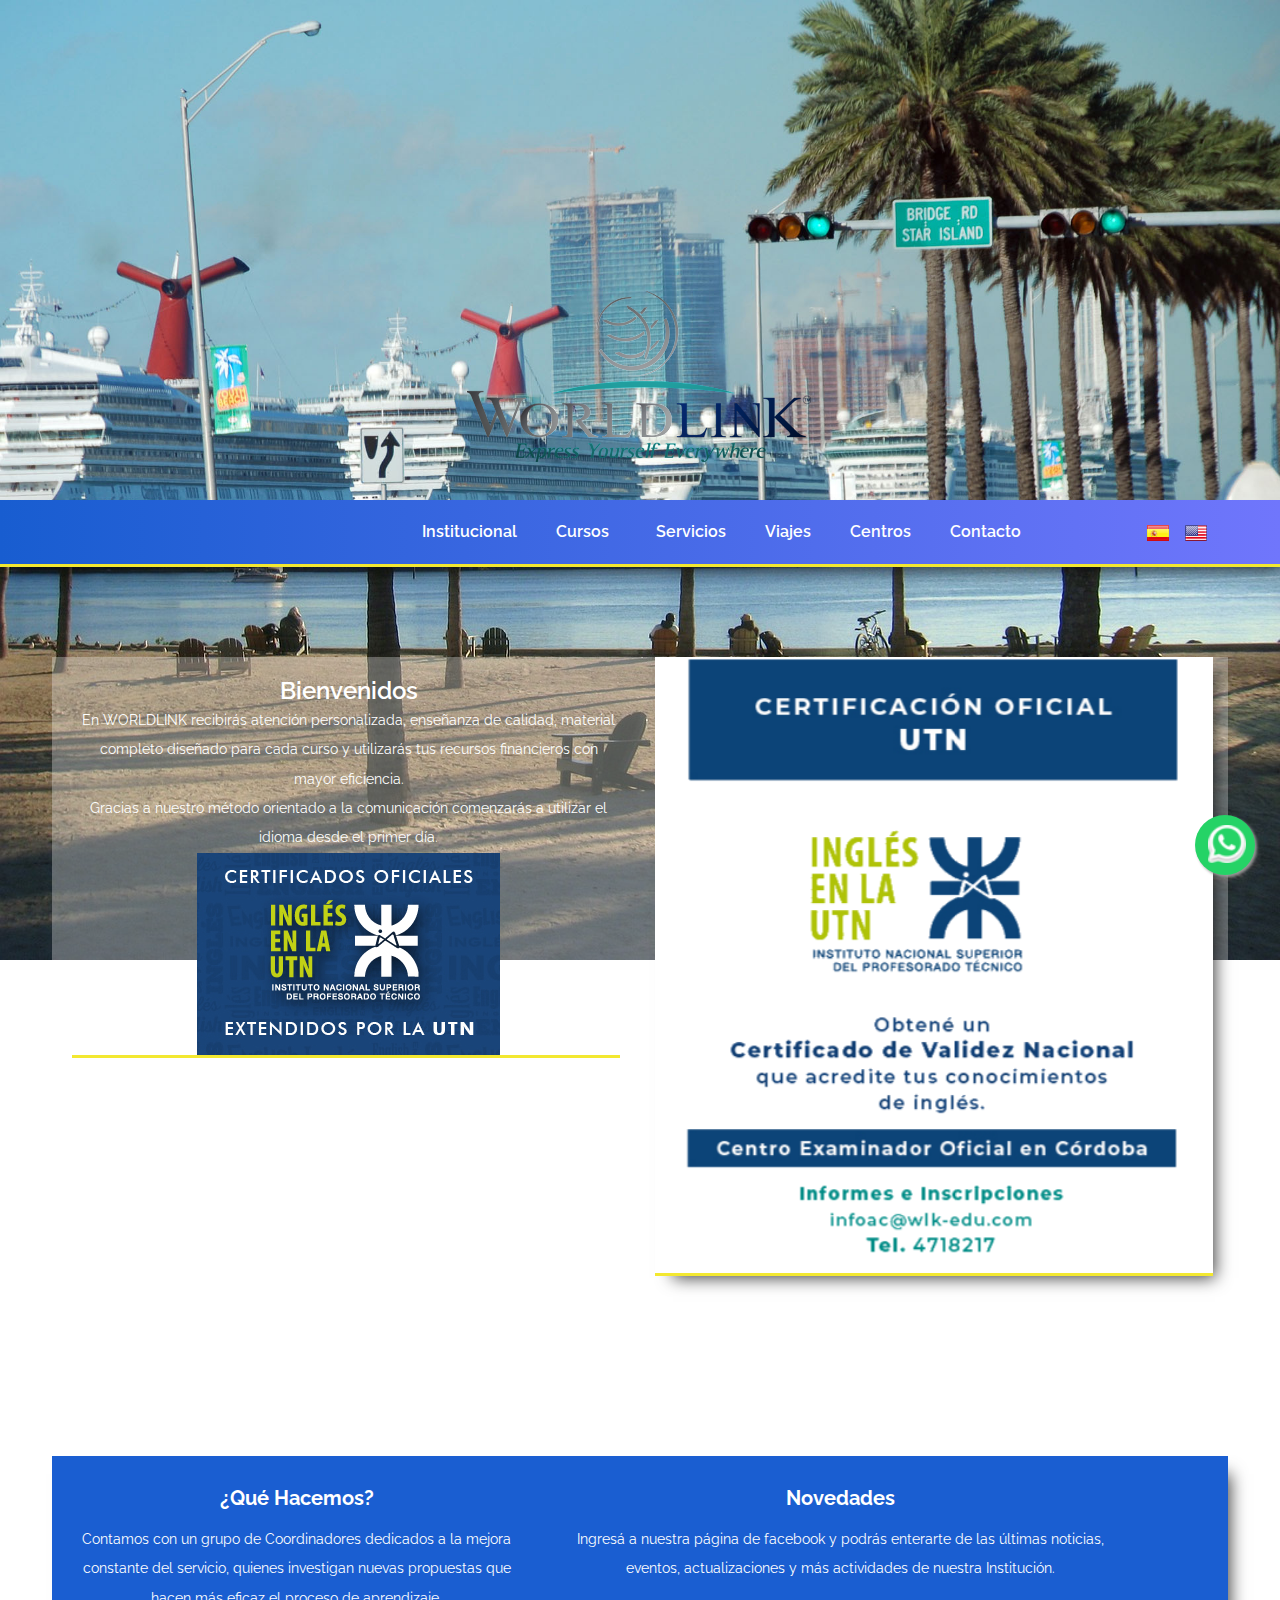
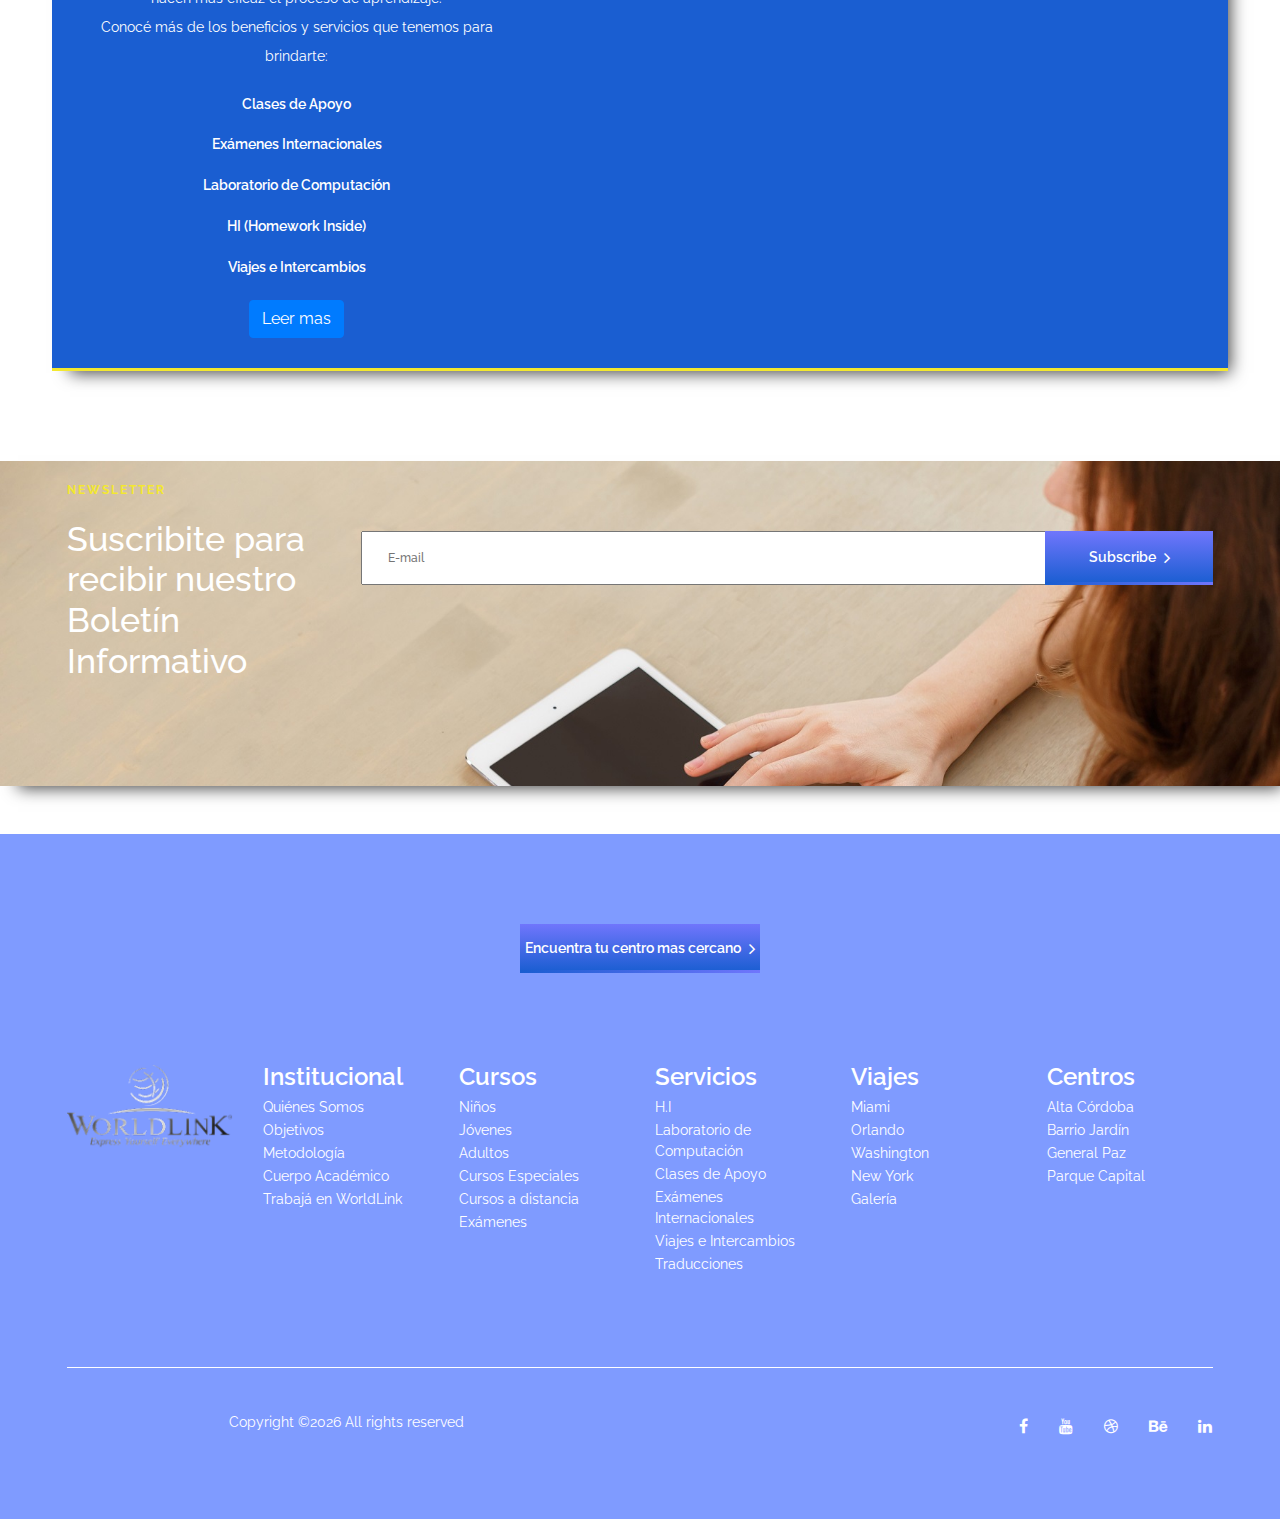
==== commit ed0743f6: "miami" ====
--- a/index.html
+++ b/index.html
@@ -65,7 +65,7 @@
 
 
 	<!-- Hero section -->
-	<section class="hero-section set-bg" data-setbg="img/bgingles.jpg">
+	<section class="hero-section set-bg" data-setbg="img/bg4.jpg">
 		<div class="container">
 			<div class="row">
 				<div class="col-lg-12">
--- a/css/style.css
+++ b/css/style.css
@@ -177,7 +177,7 @@
 
 /*nuevos*/
 .body {
-background-image: url("../img/bgbody2.jpg")!important;
+background-image: url("../img/bg3.jpg")!important;
 background-repeat: no-repeat;
 background-attachment: fixed;
 background-size: cover;
@@ -952,7 +952,7 @@
 ---------------------*/
 
 .footer-section {
-	background: #1d1d1d;
+	background: rgba(0, 55, 255, 0.5);
 	overflow: hidden;
 }
 
@@ -1000,7 +1000,7 @@
 .footer-bottom {
 	padding-top: 40px;
 	padding-bottom: 66px;
-	border-top: 1px solid #5b5b5b;
+	border-top: 1px solid white;
 	overflow: hidden;
 }
 
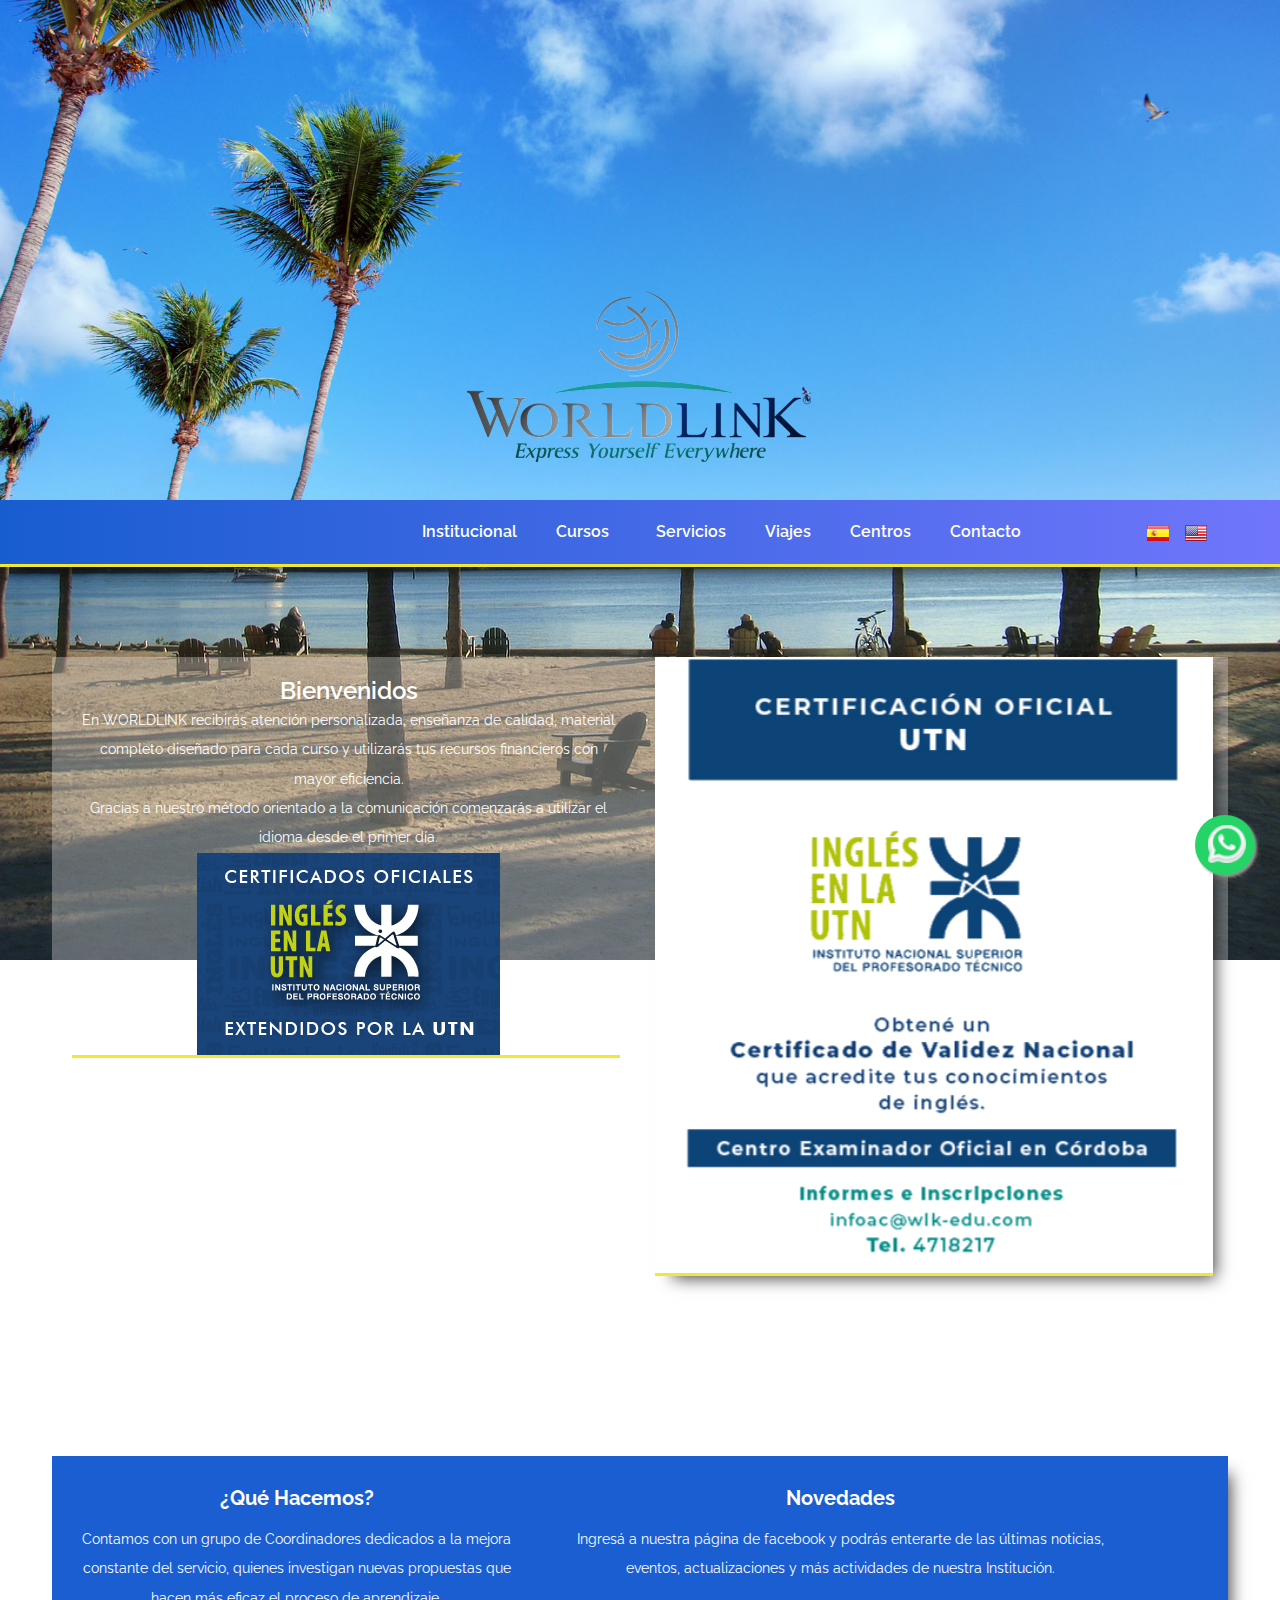
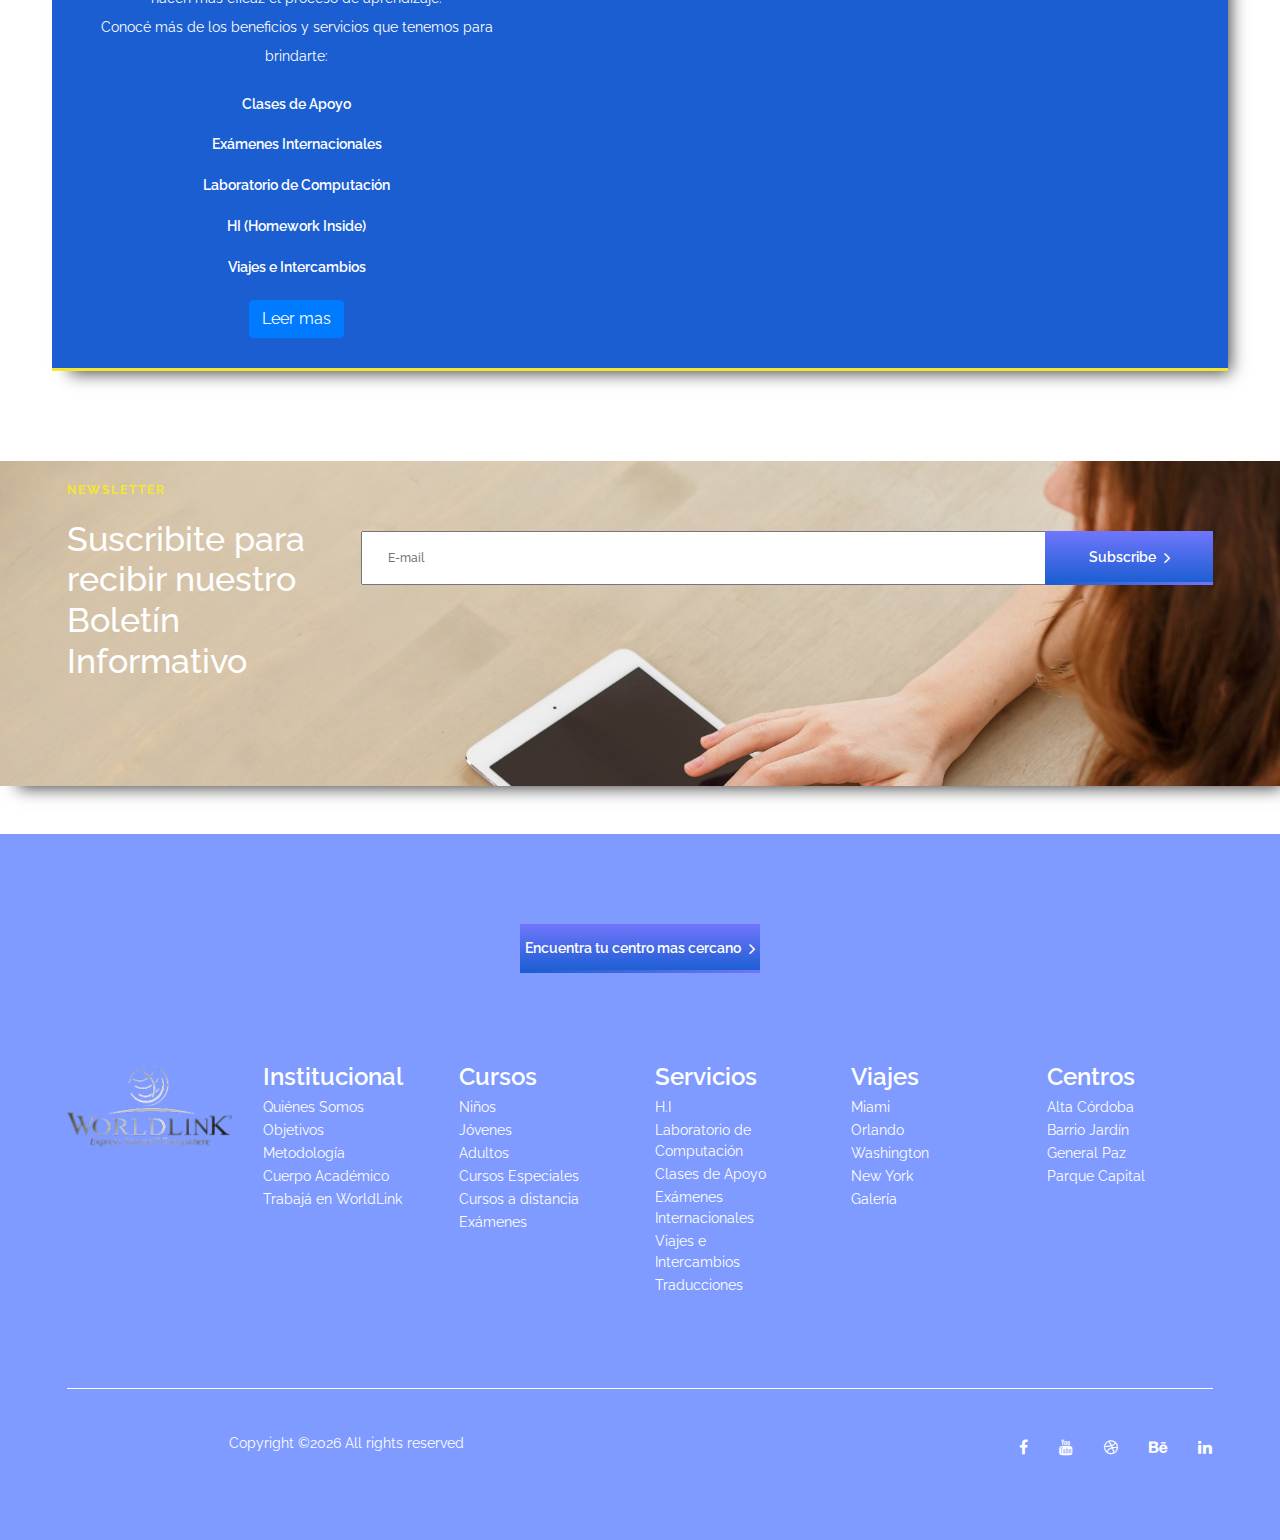
==== commit f6c2aaae: "miamivice" ====
--- a/index.html
+++ b/index.html
@@ -65,7 +65,7 @@
 
 
 	<!-- Hero section -->
-	<section class="hero-section set-bg" data-setbg="img/bg4.jpg">
+	<section class="hero-section set-bg" data-setbg="img/bg5.jpg">
 		<div class="container">
 			<div class="row">
 				<div class="col-lg-12">
@@ -255,10 +255,10 @@
 					<h4>Servicios</h4>
 					<ul>
 						<li><a href="servicios.html">H.I</a></li>
-						<li><a href="servicios.html">Laboratorio de Computación</a></li>
+						<li><a href="servicios.html">Laboratorio de <br> Computación</a></li>
 						<li><a href="servicios.html">Clases de Apoyo</a></li>
-						<li><a href="internacionales.html">Exámenes Internacionales</a></li>
-						<li><a href="viajes.html">Viajes e Intercambios</a></li>
+						<li><a href="internacionales.html">Exámenes <br> Internacionales</a></li>
+						<li><a href="viajes.html">Viajes e <br> Intercambios</a></li>
 						<li><a href="servicios.html">Traducciones</a></li>
 					</ul>
 				</div>
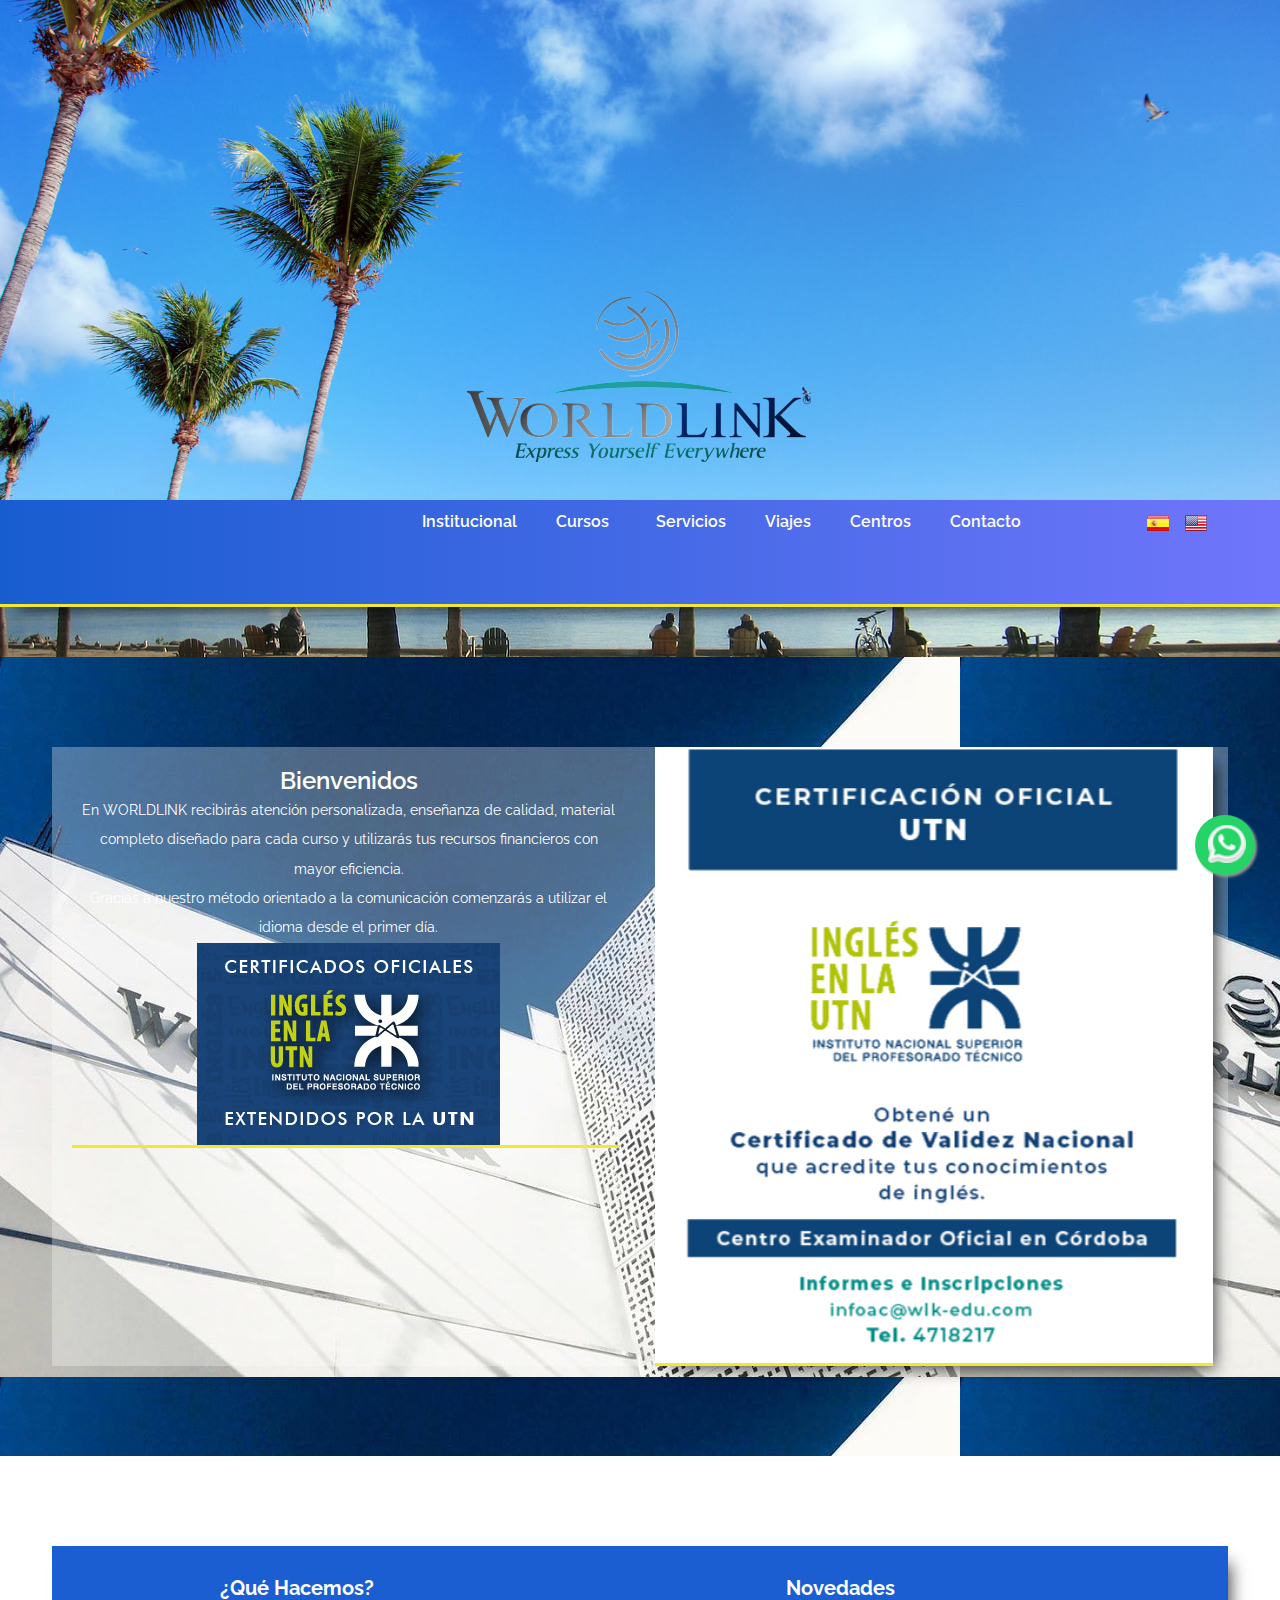
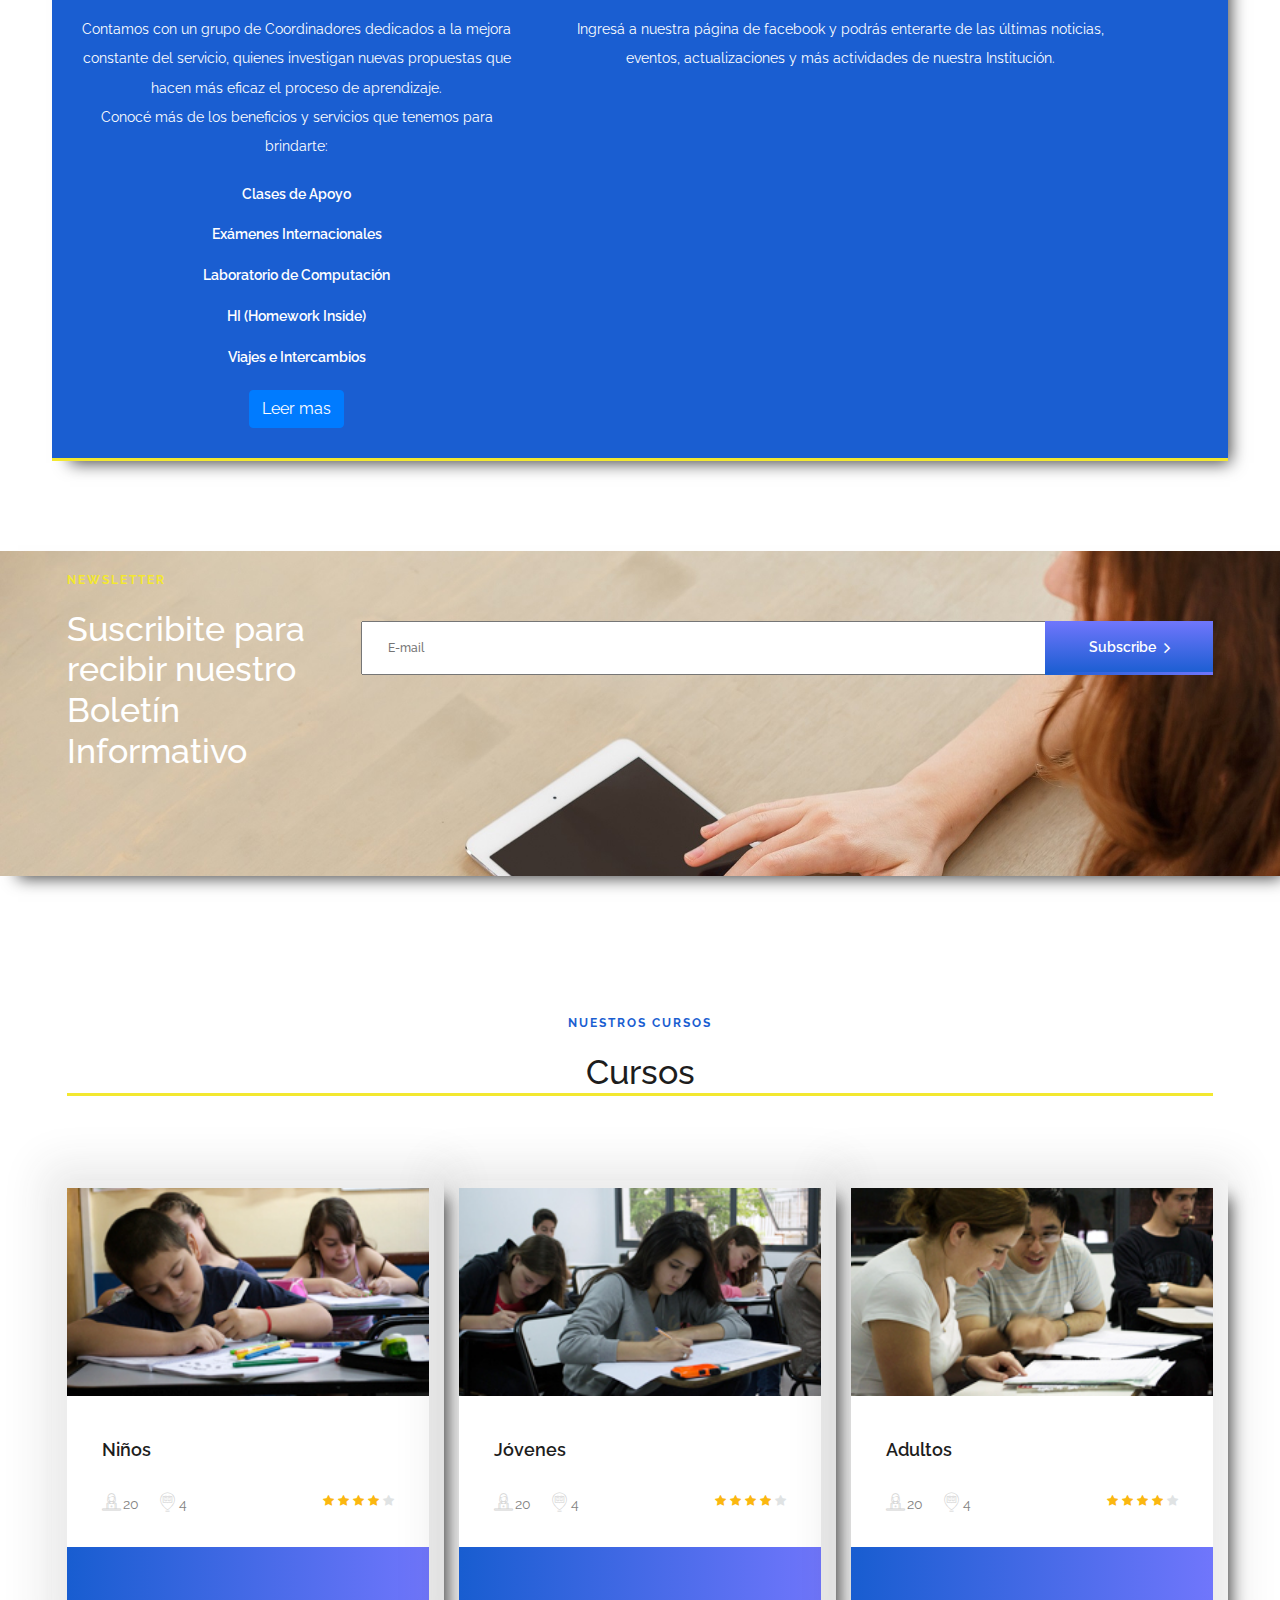
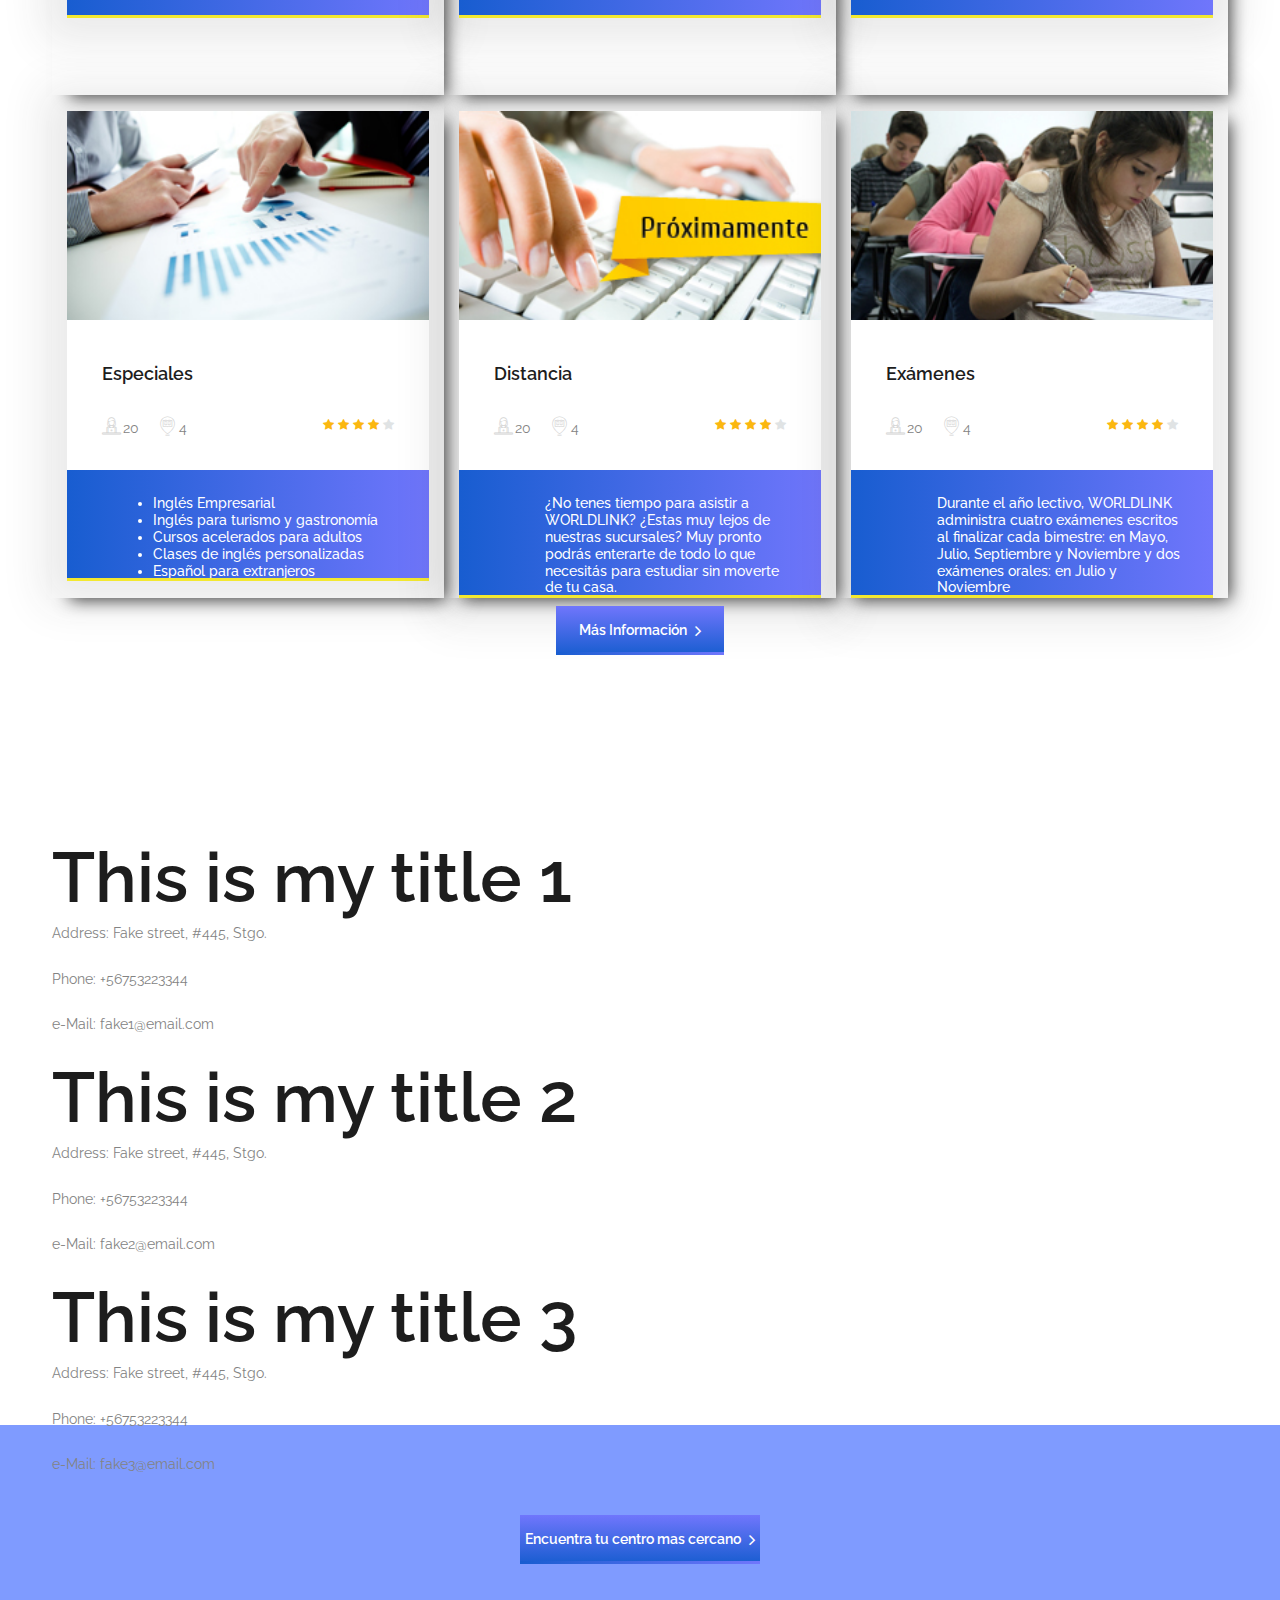
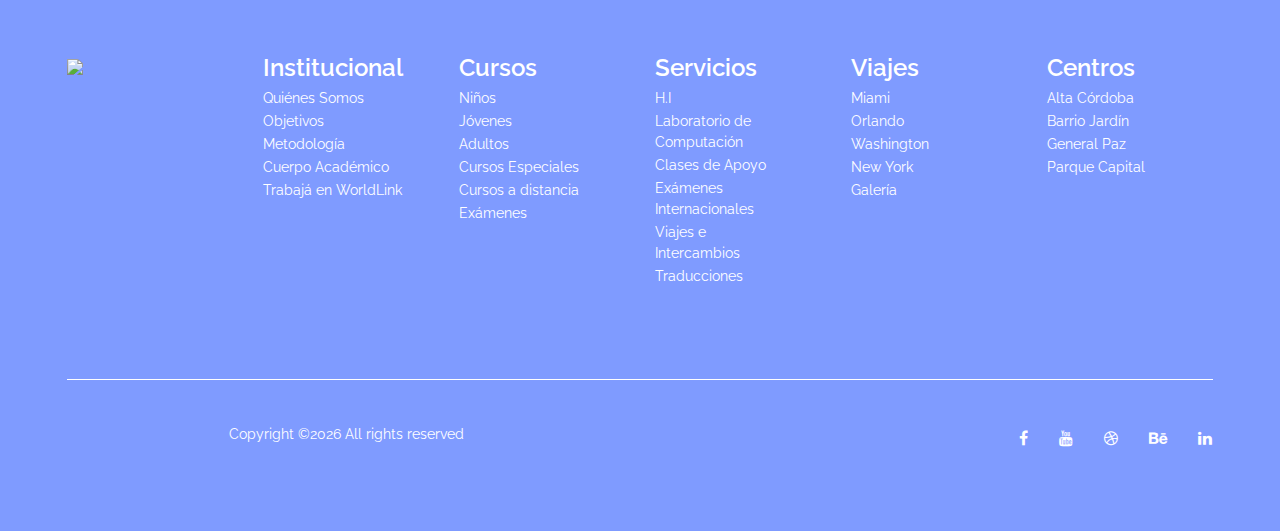
==== commit 8a8be2bd: "opciones" ====
--- a/index.html
+++ b/index.html
@@ -22,6 +22,12 @@
 
 	<!-- whatsapp -->
 	<link rel="stylesheet" href="css/whatsapp.css"/>
+
+	<!-- google maps -->
+	<script async defer src="https://maps.googleapis.com/maps/api/js?key=AIzaSyA6AY0iFvVSdkbN7ZUezOFhHp89hq5iUB0&callback=initMap"
+  type="text/javascript"></script>
+	<link href="jquery.gmaps.css" rel="stylesheet" />
+
 
 
 
@@ -57,6 +63,13 @@
 
 
 </head>
+<style>
+
+.gmaps {
+height:500px;
+width: 100%;
+}
+</style>
 
 <body class="body">
 	<!-- Page Preloder -->
@@ -205,16 +218,273 @@
 	<!-- Newslatter section end -->
 
 
-
-
-
-
-
-
-
-
-
-
+	<!-- Courses section  -->
+	<section class="courses-section spad">
+		<div class="container">
+			<div class="sec-title text-center bgred">
+				<span>Nuestros Cursos</span>
+				<h2>Cursos</h2>
+			</div>
+			<div class="row courses-page">
+				<!-- course -->
+
+				<!-- course 1-->
+				<div class="col-lg-4 col-md-6  carta">
+					<div class="course-item bgred">
+						<figure class="course-preview mt-2">
+							<img src="img/cursos/niños.jpg" alt="">
+						</figure>
+						<div class="course-content">
+							<div class="cc-text">
+								<h5>Niños</h5>
+
+								<span><i class="flaticon-student-2"></i>20</span>
+								<span><i class="flaticon-placeholder"></i>4</span>
+								<div class="rating">
+									<i class="fa fa-star"></i>
+									<i class="fa fa-star"></i>
+									<i class="fa fa-star"></i>
+									<i class="fa fa-star"></i>
+									<i class="fa fa-star i-fade"></i>
+								</div>
+							</div>
+							<div class="seller-info">
+								<div class="seller-pic set-bg" data-setbg="img/courses/sellers/1.jpg"></div>
+								<h6></h6>
+
+							</div>
+						</div>
+					</div>
+				</div>
+				<!-- course 2-->
+				<div class="col-lg-4 col-md-6  carta">
+					<div class="course-item bgred">
+						<figure class="course-preview mt-2">
+							<img src="img/cursos/jovenes.jpg" alt="">
+						</figure>
+						<div class="course-content">
+							<div class="cc-text">
+								<h5>Jóvenes</h5>
+
+								<span><i class="flaticon-student-2"></i>20</span>
+								<span><i class="flaticon-placeholder"></i>4</span>
+								<div class="rating">
+									<i class="fa fa-star"></i>
+									<i class="fa fa-star"></i>
+									<i class="fa fa-star"></i>
+									<i class="fa fa-star"></i>
+									<i class="fa fa-star i-fade"></i>
+								</div>
+							</div>
+							<div class="seller-info">
+								<div class="seller-pic set-bg" data-setbg="img/courses/sellers/1.jpg"></div>
+								<h6></h6>
+
+							</div>
+						</div>
+					</div>
+				</div>
+				<!-- course 3-->
+				<div class="col-lg-4 col-md-6  carta ">
+					<div class="course-item bgred">
+						<figure class="course-preview mt-2 ">
+							<img src="img/cursos/adultos.jpg" alt="">
+						</figure>
+						<div class="course-content">
+							<div class="cc-text">
+								<h5>Adultos</h5>
+
+								<span><i class="flaticon-student-2"></i>20</span>
+								<span><i class="flaticon-placeholder"></i>4</span>
+								<div class="rating">
+									<i class="fa fa-star"></i>
+									<i class="fa fa-star"></i>
+									<i class="fa fa-star"></i>
+									<i class="fa fa-star"></i>
+									<i class="fa fa-star i-fade"></i>
+								</div>
+							</div>
+							<div class="seller-info">
+								<div class="seller-pic set-bg" data-setbg="img/courses/sellers/1.jpg"></div>
+								<h6></h6>
+
+							</div>
+						</div>
+					</div>
+				</div>
+			</div>
+
+		</div>
+
+				<div class="container">
+					<div class="row">
+
+
+				<!-- course 4-->
+				<div class="col-lg-4 col-md-6  carta mt-2 ">
+					<div class="course-item bgred">
+						<figure class="course-preview mt-2">
+							<img src="img/cursos/especiales.jpg" alt="">
+						</figure>
+						<div class="course-content">
+							<div class="cc-text">
+								<h5>Especiales</h5>
+
+								<span><i class="flaticon-student-2"></i>20</span>
+								<span><i class="flaticon-placeholder"></i>4</span>
+								<div class="rating">
+									<i class="fa fa-star"></i>
+									<i class="fa fa-star"></i>
+									<i class="fa fa-star"></i>
+									<i class="fa fa-star"></i>
+									<i class="fa fa-star i-fade"></i>
+								</div>
+							</div>
+							<div class="seller-info">
+								<div class="seller-pic set-bg  mb-2" data-setbg="img/courses/sellers/1.jpg"></div>
+								<h6> <ul>
+									<li>Inglés Empresarial</li>
+									<li>Inglés para turismo y gastronomía</li>
+									<li>Cursos acelerados para adultos</li>
+									<li>Clases de inglés personalizadas</li>
+									<li>Español para extranjeros</li>
+								</ul> </h6>
+
+							</div>
+						</div>
+					</div>
+				</div>
+				<!-- course 5-->
+				<div class="col-lg-4 col-md-6  carta  mt-2">
+					<div class="course-item bgred">
+						<figure class="course-preview mt-2">
+							<img src="img/cursos/distancia.jpg" alt="">
+						</figure>
+						<div class="course-content">
+							<div class="cc-text">
+								<h5>Distancia</h5>
+
+								<span><i class="flaticon-student-2"></i>20</span>
+								<span><i class="flaticon-placeholder"></i>4</span>
+								<div class="rating">
+									<i class="fa fa-star"></i>
+									<i class="fa fa-star"></i>
+									<i class="fa fa-star"></i>
+									<i class="fa fa-star"></i>
+									<i class="fa fa-star i-fade"></i>
+								</div>
+							</div>
+							<div class="seller-info">
+								<div class="seller-pic set-bg" data-setbg="img/courses/sellers/1.jpg"></div>
+								<h6>¿No tenes tiempo para asistir a WORLDLINK? ¿Estas muy lejos de nuestras sucursales? Muy pronto podrás enterarte de todo lo que necesitás para estudiar sin moverte de tu casa.</h6>
+
+							</div>
+						</div>
+					</div>
+				</div>
+				<!-- course 6-->
+				<div class="col-lg-4 col-md-6  carta  mt-2">
+					<div class="course-item bgred">
+						<figure class="course-preview mt-2">
+							<img src="img/cursos/examenes.jpg" alt="">
+						</figure>
+						<div class="course-content">
+							<div class="cc-text">
+								<h5>Exámenes</h5>
+
+								<span><i class="flaticon-student-2"></i>20</span>
+								<span><i class="flaticon-placeholder"></i>4</span>
+								<div class="rating">
+									<i class="fa fa-star"></i>
+									<i class="fa fa-star"></i>
+									<i class="fa fa-star"></i>
+									<i class="fa fa-star"></i>
+									<i class="fa fa-star i-fade"></i>
+								</div>
+							</div>
+							<div class="seller-info">
+								<div class="seller-pic set-bg" ></div>
+								<h6>Durante el año lectivo, WORLDLINK administra cuatro exámenes escritos al finalizar cada bimestre: en Mayo, Julio, Septiembre y Noviembre y dos exámenes orales: en Julio y Noviembre</h6>
+
+							</div>
+						</div>
+					</div>
+				</div>
+				<!-- course -->
+
+			</div>
+			<div class="text-center pt-2">
+				<button class="site-btn">Más Información <i class="fa fa-angle-right"></i></button>
+			</div>
+		</div>
+	</section>
+
+
+	<!-- Contact section -->
+	<section class="contact-section spad">
+		<div class="container">
+			<div class="row">
+				<!-- map -->
+					<div data-key="AIzaSyA6AY0iFvVSdkbN7ZUezOFhHp89hq5iUB0"
+					data-control-zoom="true"
+					data-control-type="true"
+					data-control-scale="true"
+					data-control-streetview="true"
+					data-control-rotate="true"
+					data-event-mousewheel="true"
+
+					data-zoom="14" role="map" class="gmaps">
+
+					<!– items de ubicaciones –>
+
+					<div
+					data-id="1"
+					data-lat="-20.363"
+					data-lng="111.044"
+					class="marker">
+					<div class="map-card">
+					<h1>This is my title 1</h1>
+					<p>Address: Fake street, #445, Stgo.</p>
+					<p>Phone: +56753223344</p>
+					<p>e-Mail: fake1@email.com</p>
+					</div>
+					</div>
+
+					<div
+					data-id="2"
+					data-lat="-21.363"
+					data-lng="121.044"
+					class="marker">
+					<div class="map-card">
+					<h1>This is my title 2</h1>
+					<p>Address: Fake street, #445, Stgo.</p>
+					<p>Phone: +56753223344</p>
+					<p>e-Mail: fake2@email.com</p>
+					</div>
+					</div>
+
+					<div
+					data-id="3"
+					data-lat="-25.363"
+					data-lng="131.044"
+					class="marker">
+					<div class="map-card">
+					<h1>This is my title 3</h1>
+					<p>Address: Fake street, #445, Stgo.</p>
+					<p>Phone: +56753223344</p>
+					<p>e-Mail: fake3@email.com</p>
+					</div>
+					</div>
+					<!– fin datos de ubicación –>
+
+					</div>
+
+
+
+			</div>
+		</div>
+	</section>
+	<!-- Contact section end -->
 
 
 
@@ -400,6 +670,7 @@
 
 	<!--====== Javascripts & Jquery ======-->
 	<script src="js/jquery-3.2.1.min.js"></script>
+	<script src="js/jquery.gmaps.js"></script>
 	<script src="js/bootstrap.min.js"></script>
 	<script src="js/owl.carousel.min.js"></script>
 	<script src="js/circle-progress.min.js"></script>
@@ -407,6 +678,15 @@
 
 	<script type="text/javascript" src="https://www.kikamayorista.com.ar/modules/whatsappchat//views/js/whatsappchat.js" ></script>
 
-
+<!-- script map -->
+
+
+
+		<script type="text/javascript">
+		$(document).ready(function () {
+		$(‘.gmaps’).gmaps();
+		});
+
+		</script>
 </body>
 </html>
--- a/css/style.css
+++ b/css/style.css
@@ -176,6 +176,10 @@
 -----------------------*/
 
 /*nuevos*/
+
+.bgazul {
+	background-color: rgba(0, 55, 255, 0.5);
+}
 .body {
 background-image: url("../img/bg3.jpg")!important;
 background-repeat: no-repeat;
@@ -453,7 +457,7 @@
 	width: 100%;
 	margin: 0 auto;
 	overflow: overlay;
-	padding: 10px 0;
+	padding: 0px 0 60px;
 	border-bottom: 3px solid #f3e830;
 	text-align: center;
 }
@@ -690,6 +694,8 @@
 
 .review-section {
 	display: flex;
+	background-image: url("/img/bg6.jpg");
+	margin-top: 50px;
 
 }
 
@@ -1539,7 +1545,9 @@
 		width: 100%;
 	}
 	.header-section {
-		padding: 0 28px;
+		padding: 2px;
+		height: auto;
+		margin-bottom: 20px;
 	}
 }
 
@@ -1668,7 +1676,7 @@
 		left: 0;
 		top: 100%;
 		margin-top: 3px;
-		z-index: 1;
+		z-index: 4;
 	}
 	.main-menu li {
 		display: block;
@@ -1776,7 +1784,7 @@
 		padding: 0 20px;
 	}
 	.header-warp {
-		padding: 20px 0 60px;
+		padding: 0px 0 60px;
 	}
 	.user-panel {
 		position: absolute;
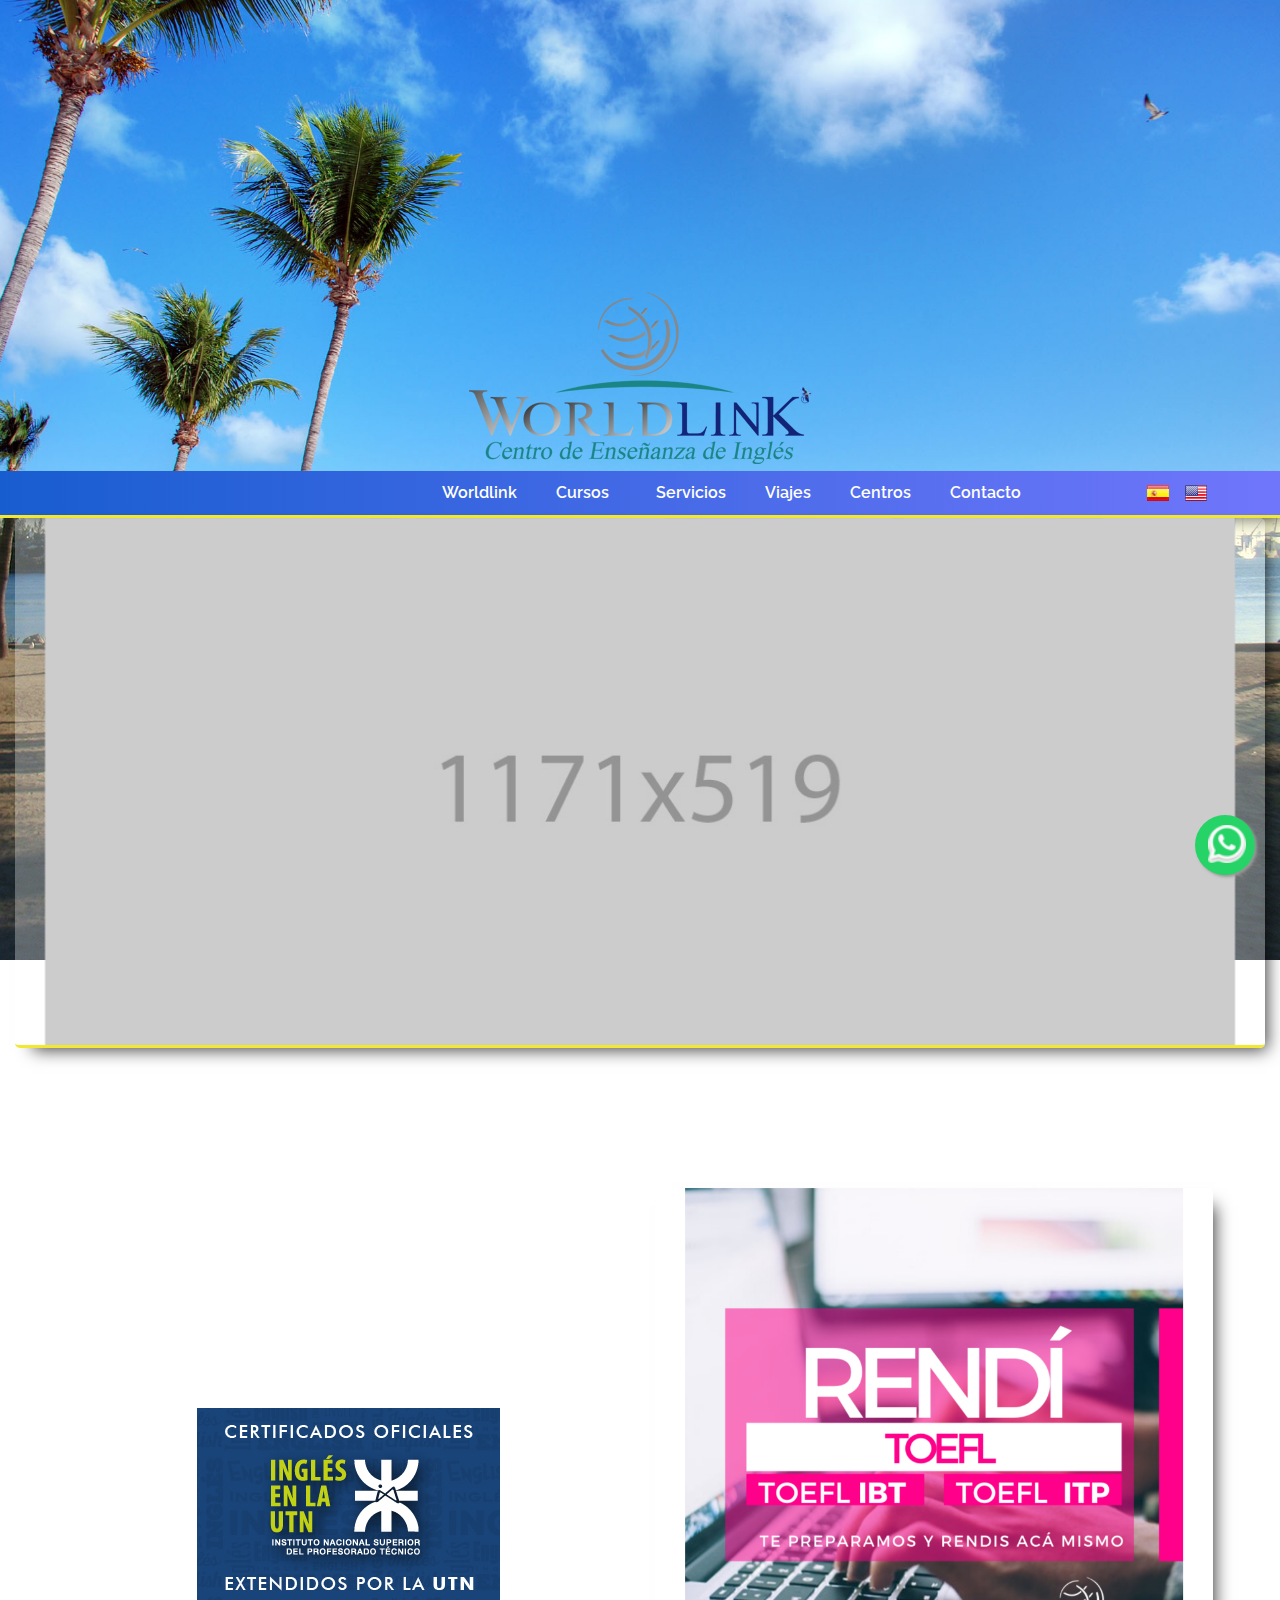
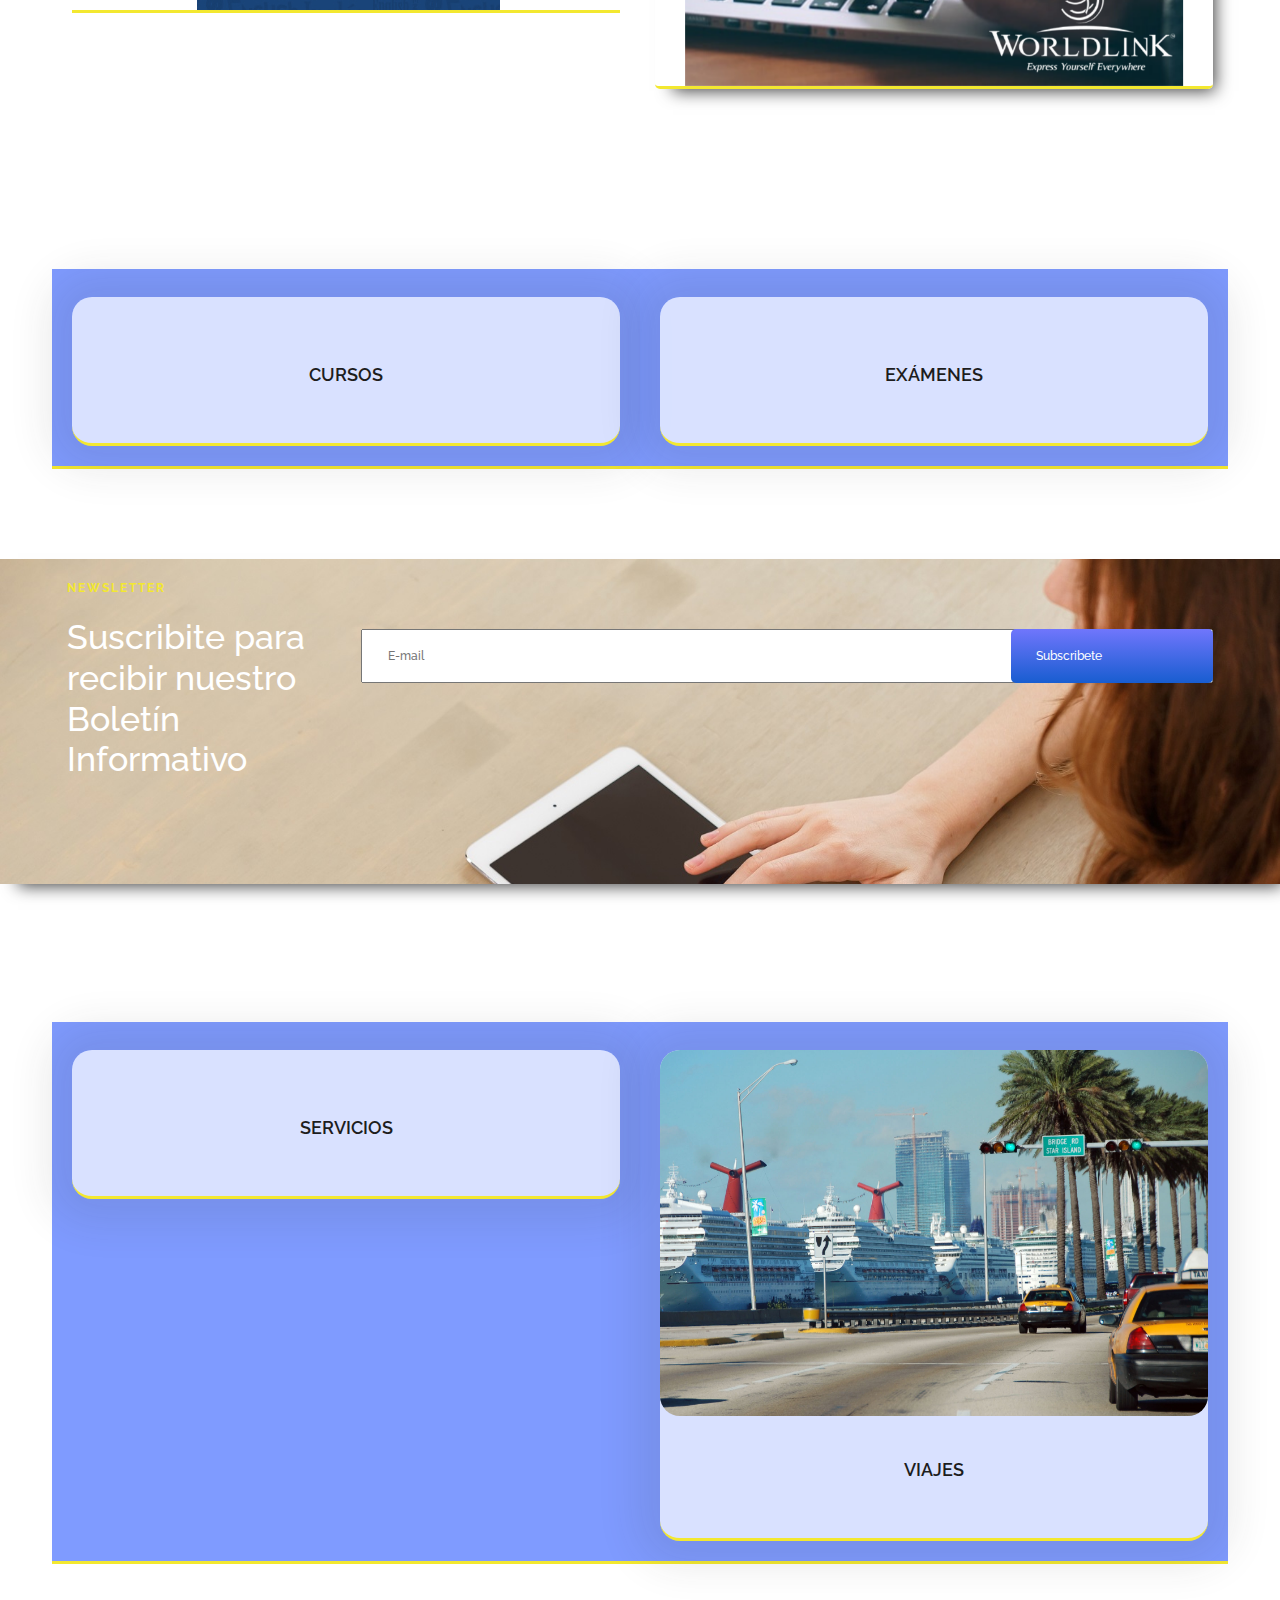
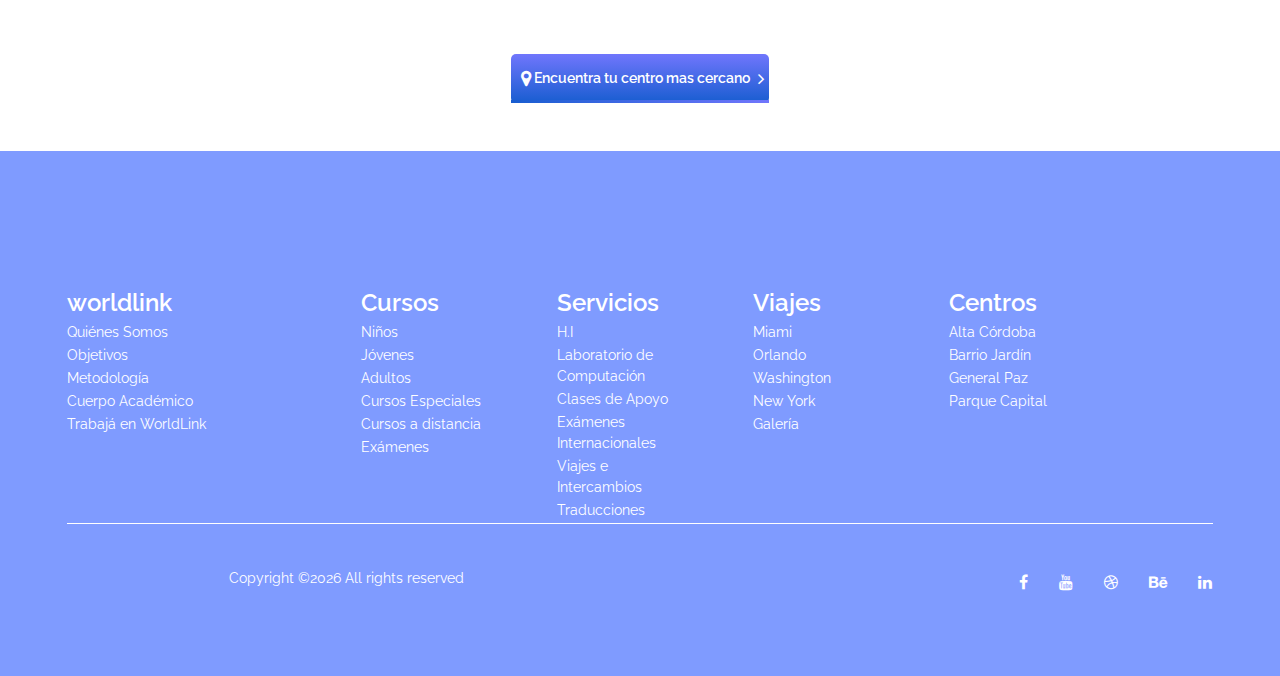
==== commit 4a509a24: "paginas" ====
--- a/index.html
+++ b/index.html
@@ -19,14 +19,13 @@
 	<link rel="stylesheet" href="css/flaticon.css"/>
 	<link rel="stylesheet" href="css/owl.carousel.css"/>
 	<link rel="stylesheet" href="css/style.css"/>
+	<link rel="stylesheet" href="css/animated.css"/>
+
 
 	<!-- whatsapp -->
 	<link rel="stylesheet" href="css/whatsapp.css"/>
 
-	<!-- google maps -->
-	<script async defer src="https://maps.googleapis.com/maps/api/js?key=AIzaSyA6AY0iFvVSdkbN7ZUezOFhHp89hq5iUB0&callback=initMap"
-  type="text/javascript"></script>
-	<link href="jquery.gmaps.css" rel="stylesheet" />
+
 
 
 
@@ -63,13 +62,7 @@
 
 
 </head>
-<style>
-
-.gmaps {
-height:500px;
-width: 100%;
-}
-</style>
+
 
 <body class="body">
 	<!-- Page Preloder -->
@@ -82,7 +75,7 @@
 		<div class="container">
 			<div class="row">
 				<div class="col-lg-12">
-					<img class="img-responsive"src="img/logo_color3.png" alt="">
+					<img class="img-responsive"src="img/logo_color2.png" alt="">
 
 				</div>
 			</div>
@@ -104,11 +97,11 @@
 					<i class="fa fa-bars"></i>
 				</div>
 				<ul class="main-menu">
-					<li><a href='institucional.html'><span>Institucional</span></a></li>
+					<li><a href='worldlink.html'><span>Worldlink</span></a></li>
 					<li><a href='cursos.html'><span>Cursos &nbsp;</span></a></li>
 					<li><a href='servicios.html'><span>Servicios</span></a></li>
 					<li><a href='viajes.html'><span>Viajes  </span></a></li>
-					<li><a href='centros.html'><span>Centros </span></a></li>
+					<li><a href='contacto.html'><span>Centros </span></a></li>
 					<li><a href='contacto.html'><span>Contacto</span></a></li>
 
 
@@ -117,6 +110,20 @@
 		</div>
 	</header>
 	<!-- Header section end -->
+
+	<!-- Banner principal -->
+	<div class="col-lg-12 col-md-12">
+		<div class="review-slider owl-carousel owl-theme bgred carta">
+		<div class="rs-item">
+			<a href="cursos.html"><img src="img/slider/1171x519.jpg" data-thumb="images/slider/1920x900.jpg" alt=""></a>
+		</div>
+		<div class="rs-item">
+			<a href="viajes.html"><img src="img/slider/1171x519.jpg" data-thumb="images/slider/1920x900.jpg" alt="" ></a>
+		</div>
+	</div>
+	</div>
+
+	<!-- Fin banner principal -->
 
 	<!-- Review section -->
 	<section class="review-section spad " >
@@ -127,7 +134,7 @@
 					<div class="si-content bordeamarillo">
 						<h4>Bienvenidos</h4>
 						<p>En WORLDLINK recibirás atención personalizada, enseñanza de calidad, material completo diseñado para cada curso y utilizarás tus recursos financieros con mayor eficiencia. <br>
-	 Gracias a nuestro método orientado a la comunicación comenzarás a utilizar el idioma desde el primer día. </p>
+	 Gracias a nuestro método orientado a la comunicación comenzarás a utilizar el idioma desde el primer día. </p><br>
 	 <div>
 	 <img class="aligncenter"  src="img\img_home3.jpg" alt="">
 	 </div>
@@ -136,10 +143,13 @@
 				<div class="col-lg-6 col-md-12">
 					<div class="review-slider owl-carousel bgred carta">
 					<div class="rs-item">
-						<a href="cursos.html"><img src="img/slider/img_1.png" data-thumb="images/slider/img_1.png" alt=""></a>
+						<a href="cursos.html"><img src="img/slider/fp1.png" data-thumb="images/slider/600x772.jpg" alt=""></a>
 					</div>
 					<div class="rs-item">
-						<a href="viajes.html"><img src="img/slider/img_2.jpg" data-thumb="images/slider/img_2.png" alt="" ></a>
+						<a href="viajes.html"><img src="img/slider/fp2.png" data-thumb="images/slider/600x772.jpg" alt="" ></a>
+					</div>
+					<div class="rs-item">
+						<a href="viajes.html"><img src="img/slider/fb3.jpg" data-thumb="images/slider/600x772.jpg" alt="" ></a>
 					</div>
 				</div>
 				</div>
@@ -149,42 +159,46 @@
 	<!-- Review section end -->
 
 	<!-- Services section -->
-	<section class="services-section spad  ">
-		<div class="container carta text-center text-white bordeamarillo ">
+	<section class="spad  ">
+		<div class="container  text-center bordeamarillo ">
 			<div class="row">
 
-				<div class="col-lg-5 col-md-5 service-item  ">
-
-					<div class="si-content">
-						<h5>¿Qué Hacemos?</h5>
-						<p>Contamos con un grupo de Coordinadores dedicados a la mejora constante del servicio, quienes investigan nuevas propuestas que hacen más eficaz el proceso de aprendizaje.<br> Conocé más de los beneficios y servicios que tenemos para brindarte:</p> <br>
-
-
-
-		           <h6>Clases de Apoyo</h6> <br>
-
-		            <h6>Exámenes Internacionales</h6> <br>
-		            <h6>Laboratorio de Computación</h6> <br>
-		            <h6>HI (Homework Inside)</h6> <br>
-		           <h6> Viajes e Intercambios</h6> <br>
-
-						<a href="servicios.html" class="btn btn-primary"> Leer mas </a>
-					</div>
-					</div>
-
-
-				<div class="col-lg-6 col-md-6 service-item  ">
-
-					<div class="si-content">
-						<h5>Novedades</h5>
-						<p>Ingresá a nuestra página de facebook y podrás enterarte de las últimas noticias, eventos, actualizaciones y más actividades de nuestra Institución. </p>
-					</div>
-					<div class="face">
-
-					<div class="fb-like-box" data-href="https://www.facebook.com/WORLDLINKcba" data-width="" data-height="373" data-show-faces="false" data-stream="true" data-header="false"></div>
-				</div>
-
-				</div>
+				<div class="col-lg-6 col-md-6 service-item  bgazul ">
+
+					<div class="course-item bgred2">
+						<figure class="course-preview mt-2">
+							<img src="img/serv1.jpg" alt="" class="img-section">
+						</figure>
+
+						<div class="course-content">
+							<div class="cc-text">
+								<h5>CURSOS</h5>
+							</div>
+						</div>
+
+					</div>
+
+
+					</div>
+
+
+					<div class="col-lg-6 col-md-6 service-item  bgazul ">
+
+						<div class="course-item bgred2">
+							<figure class="course-preview mt-2">
+								<img src="img/serv2.jpg" alt="" class="img-section">
+							</figure>
+
+							<div class="course-content">
+								<div class="cc-text">
+									<h5>EXÁMENES</h5>
+								</div>
+							</div>
+
+						</div>
+
+
+						</div>
 			</div>
 
 
@@ -206,9 +220,10 @@
 				</div>
 
 				<div class="col-lg-9 nl-form-warp">
-					<form class="newslatter-form">
-						<input type="text" placeholder="E-mail">
-						<button class="site-btn">Subscribe <i class="fa fa-angle-right"></i></button>
+					<form class="newslatter-form" name="form1" method="post" action="NLprocess.php" class="bk">
+						<input type="text" placeholder="E-mail" name="email" id="email">
+						<input type="submit" name="Submit" value="Subscribete" class="site-btn">
+
 					</form>
 
 				</div>
@@ -218,295 +233,76 @@
 	<!-- Newslatter section end -->
 
 
-	<!-- Courses section  -->
-	<section class="courses-section spad">
-		<div class="container">
-			<div class="sec-title text-center bgred">
-				<span>Nuestros Cursos</span>
-				<h2>Cursos</h2>
-			</div>
-			<div class="row courses-page">
-				<!-- course -->
-
-				<!-- course 1-->
-				<div class="col-lg-4 col-md-6  carta">
-					<div class="course-item bgred">
+	<section class=" spad  ">
+		<div class="container  text-center  bordeamarillo ">
+			<div class="row">
+
+				<div class="col-lg-6 col-md-6 service-item bgazul ">
+
+					<div class="course-item bgred2">
 						<figure class="course-preview mt-2">
-							<img src="img/cursos/niños.jpg" alt="">
+							<img src="img/serv3.jpg" alt="" class="img-section">
 						</figure>
 						<div class="course-content">
 							<div class="cc-text">
-								<h5>Niños</h5>
-
-								<span><i class="flaticon-student-2"></i>20</span>
-								<span><i class="flaticon-placeholder"></i>4</span>
-								<div class="rating">
-									<i class="fa fa-star"></i>
-									<i class="fa fa-star"></i>
-									<i class="fa fa-star"></i>
-									<i class="fa fa-star"></i>
-									<i class="fa fa-star i-fade"></i>
+								<h5>SERVICIOS</h5>
+							</div>
+						</div>
+
+					</div>
+
+
+					</div>
+
+
+					<div class="col-lg-6 col-md-6 service-item bgazul ">
+
+						<div class="course-item bgred2">
+							<figure class="course-preview mt-2">
+								<img src="img/serv4.jpg" alt="" class="img-section">
+							</figure>
+
+							<div class="course-content">
+								<div class="cc-text">
+									<h5>VIAJES</h5>
 								</div>
 							</div>
-							<div class="seller-info">
-								<div class="seller-pic set-bg" data-setbg="img/courses/sellers/1.jpg"></div>
-								<h6></h6>
-
-							</div>
-						</div>
-					</div>
-				</div>
-				<!-- course 2-->
-				<div class="col-lg-4 col-md-6  carta">
-					<div class="course-item bgred">
-						<figure class="course-preview mt-2">
-							<img src="img/cursos/jovenes.jpg" alt="">
-						</figure>
-						<div class="course-content">
-							<div class="cc-text">
-								<h5>Jóvenes</h5>
-
-								<span><i class="flaticon-student-2"></i>20</span>
-								<span><i class="flaticon-placeholder"></i>4</span>
-								<div class="rating">
-									<i class="fa fa-star"></i>
-									<i class="fa fa-star"></i>
-									<i class="fa fa-star"></i>
-									<i class="fa fa-star"></i>
-									<i class="fa fa-star i-fade"></i>
-								</div>
-							</div>
-							<div class="seller-info">
-								<div class="seller-pic set-bg" data-setbg="img/courses/sellers/1.jpg"></div>
-								<h6></h6>
-
-							</div>
-						</div>
-					</div>
-				</div>
-				<!-- course 3-->
-				<div class="col-lg-4 col-md-6  carta ">
-					<div class="course-item bgred">
-						<figure class="course-preview mt-2 ">
-							<img src="img/cursos/adultos.jpg" alt="">
-						</figure>
-						<div class="course-content">
-							<div class="cc-text">
-								<h5>Adultos</h5>
-
-								<span><i class="flaticon-student-2"></i>20</span>
-								<span><i class="flaticon-placeholder"></i>4</span>
-								<div class="rating">
-									<i class="fa fa-star"></i>
-									<i class="fa fa-star"></i>
-									<i class="fa fa-star"></i>
-									<i class="fa fa-star"></i>
-									<i class="fa fa-star i-fade"></i>
-								</div>
-							</div>
-							<div class="seller-info">
-								<div class="seller-pic set-bg" data-setbg="img/courses/sellers/1.jpg"></div>
-								<h6></h6>
-
-							</div>
-						</div>
-					</div>
-				</div>
-			</div>
-
-		</div>
-
-				<div class="container">
-					<div class="row">
-
-
-				<!-- course 4-->
-				<div class="col-lg-4 col-md-6  carta mt-2 ">
-					<div class="course-item bgred">
-						<figure class="course-preview mt-2">
-							<img src="img/cursos/especiales.jpg" alt="">
-						</figure>
-						<div class="course-content">
-							<div class="cc-text">
-								<h5>Especiales</h5>
-
-								<span><i class="flaticon-student-2"></i>20</span>
-								<span><i class="flaticon-placeholder"></i>4</span>
-								<div class="rating">
-									<i class="fa fa-star"></i>
-									<i class="fa fa-star"></i>
-									<i class="fa fa-star"></i>
-									<i class="fa fa-star"></i>
-									<i class="fa fa-star i-fade"></i>
-								</div>
-							</div>
-							<div class="seller-info">
-								<div class="seller-pic set-bg  mb-2" data-setbg="img/courses/sellers/1.jpg"></div>
-								<h6> <ul>
-									<li>Inglés Empresarial</li>
-									<li>Inglés para turismo y gastronomía</li>
-									<li>Cursos acelerados para adultos</li>
-									<li>Clases de inglés personalizadas</li>
-									<li>Español para extranjeros</li>
-								</ul> </h6>
-
-							</div>
-						</div>
-					</div>
-				</div>
-				<!-- course 5-->
-				<div class="col-lg-4 col-md-6  carta  mt-2">
-					<div class="course-item bgred">
-						<figure class="course-preview mt-2">
-							<img src="img/cursos/distancia.jpg" alt="">
-						</figure>
-						<div class="course-content">
-							<div class="cc-text">
-								<h5>Distancia</h5>
-
-								<span><i class="flaticon-student-2"></i>20</span>
-								<span><i class="flaticon-placeholder"></i>4</span>
-								<div class="rating">
-									<i class="fa fa-star"></i>
-									<i class="fa fa-star"></i>
-									<i class="fa fa-star"></i>
-									<i class="fa fa-star"></i>
-									<i class="fa fa-star i-fade"></i>
-								</div>
-							</div>
-							<div class="seller-info">
-								<div class="seller-pic set-bg" data-setbg="img/courses/sellers/1.jpg"></div>
-								<h6>¿No tenes tiempo para asistir a WORLDLINK? ¿Estas muy lejos de nuestras sucursales? Muy pronto podrás enterarte de todo lo que necesitás para estudiar sin moverte de tu casa.</h6>
-
-							</div>
-						</div>
-					</div>
-				</div>
-				<!-- course 6-->
-				<div class="col-lg-4 col-md-6  carta  mt-2">
-					<div class="course-item bgred">
-						<figure class="course-preview mt-2">
-							<img src="img/cursos/examenes.jpg" alt="">
-						</figure>
-						<div class="course-content">
-							<div class="cc-text">
-								<h5>Exámenes</h5>
-
-								<span><i class="flaticon-student-2"></i>20</span>
-								<span><i class="flaticon-placeholder"></i>4</span>
-								<div class="rating">
-									<i class="fa fa-star"></i>
-									<i class="fa fa-star"></i>
-									<i class="fa fa-star"></i>
-									<i class="fa fa-star"></i>
-									<i class="fa fa-star i-fade"></i>
-								</div>
-							</div>
-							<div class="seller-info">
-								<div class="seller-pic set-bg" ></div>
-								<h6>Durante el año lectivo, WORLDLINK administra cuatro exámenes escritos al finalizar cada bimestre: en Mayo, Julio, Septiembre y Noviembre y dos exámenes orales: en Julio y Noviembre</h6>
-
-							</div>
-						</div>
-					</div>
-				</div>
-				<!-- course -->
-
-			</div>
-			<div class="text-center pt-2">
-				<button class="site-btn">Más Información <i class="fa fa-angle-right"></i></button>
+
+						</div>
+
+
+						</div>
+			</div>
+
+
+
 			</div>
 		</div>
 	</section>
 
 
+
 	<!-- Contact section -->
-	<section class="contact-section spad">
-		<div class="container">
-			<div class="row">
-				<!-- map -->
-					<div data-key="AIzaSyA6AY0iFvVSdkbN7ZUezOFhHp89hq5iUB0"
-					data-control-zoom="true"
-					data-control-type="true"
-					data-control-scale="true"
-					data-control-streetview="true"
-					data-control-rotate="true"
-					data-event-mousewheel="true"
-
-					data-zoom="14" role="map" class="gmaps">
-
-					<!– items de ubicaciones –>
-
-					<div
-					data-id="1"
-					data-lat="-20.363"
-					data-lng="111.044"
-					class="marker">
-					<div class="map-card">
-					<h1>This is my title 1</h1>
-					<p>Address: Fake street, #445, Stgo.</p>
-					<p>Phone: +56753223344</p>
-					<p>e-Mail: fake1@email.com</p>
-					</div>
-					</div>
-
-					<div
-					data-id="2"
-					data-lat="-21.363"
-					data-lng="121.044"
-					class="marker">
-					<div class="map-card">
-					<h1>This is my title 2</h1>
-					<p>Address: Fake street, #445, Stgo.</p>
-					<p>Phone: +56753223344</p>
-					<p>e-Mail: fake2@email.com</p>
-					</div>
-					</div>
-
-					<div
-					data-id="3"
-					data-lat="-25.363"
-					data-lng="131.044"
-					class="marker">
-					<div class="map-card">
-					<h1>This is my title 3</h1>
-					<p>Address: Fake street, #445, Stgo.</p>
-					<p>Phone: +56753223344</p>
-					<p>e-Mail: fake3@email.com</p>
-					</div>
-					</div>
-					<!– fin datos de ubicación –>
-
-					</div>
-
-
-
-			</div>
-		</div>
-	</section>
-	<!-- Contact section end -->
-
+
+	<div class="text-center mb-5">
+		<a href="contacto.html" class="site-btn"> <i class="fa fa-map-marker"></i>  Encuentra tu centro mas cercano <i class="fa fa-angle-right"></i></a>
+	</div>
 
 
 	<!-- Footer section -->
 	<footer class="footer-section spad pb-0">
 		<div class="container">
-			<div class="text-center">
-				<a href="#" class="site-btn">Encuentra tu centro mas cercano <i class="fa fa-angle-right"></i></a>
-			</div>
-			<div class="row text-white spad">
-				<div class="col-lg-2 col-sm-6 footer-widget">
-					<img src="img/logo_pie2.png" style="width:100%;">
-
-				</div>
-				<div class="col-lg-2 col-sm-6 col-xs-6 footer-widget">
-					<h4>Institucional</h4>
+
+			<div class="row text-white mt-5">
+
+				<div class="col-lg-3 col-sm-6 col-xs-6 footer-widget">
+					<h4>worldlink</h4>
 					<ul>
-						<li><a href="institucional.html">Quiénes Somos</a></li>
-						<li><a href="institucional.html">Objetivos</a></li>
-						<li><a href="institucional.html">Metodología</a></li>
-						<li><a href="institucional.html">Cuerpo Académico</a></li>
-						<li><a href="institucional.html">Trabajá en WorldLink </a></li>
+						<li><a href="worldlink.html">Quiénes Somos</a></li>
+						<li><a href="worldlink.html">Objetivos</a></li>
+						<li><a href="worldlink.html">Metodología</a></li>
+						<li><a href="worldlink.html">Cuerpo Académico</a></li>
+						<li><a href="worldlink.html">Trabajá en WorldLink </a></li>
 					</ul>
 				</div>
 				<div class="col-lg-2 col-sm-6 col-xs-6 footer-widget">
@@ -545,10 +341,10 @@
 				<div class="col-lg-2 col-sm-6 col-xs-6 footer-widget">
 					<h4>Centros</h4>
 					<ul>
-						<li><a href="centros.html">Alta Córdoba</a></li>
-						<li><a href="centros.html">Barrio Jardín</a></li>
-						<li><a href="centros.html">General Paz</a></li>
-						<li><a href="centros.html">Parque Capital</a></li>
+						<li><a href="contacto.html">Alta Córdoba</a></li>
+						<li><a href="contacto.html">Barrio Jardín</a></li>
+						<li><a href="contacto.html">General Paz</a></li>
+						<li><a href="contacto.html">Parque Capital</a></li>
 					</ul>
 				</div>
 			</div>
@@ -670,7 +466,6 @@
 
 	<!--====== Javascripts & Jquery ======-->
 	<script src="js/jquery-3.2.1.min.js"></script>
-	<script src="js/jquery.gmaps.js"></script>
 	<script src="js/bootstrap.min.js"></script>
 	<script src="js/owl.carousel.min.js"></script>
 	<script src="js/circle-progress.min.js"></script>
@@ -682,11 +477,6 @@
 
 
 
-		<script type="text/javascript">
-		$(document).ready(function () {
-		$(‘.gmaps’).gmaps();
-		});
-
-		</script>
+
 </body>
 </html>
--- a/css/style.css
+++ b/css/style.css
@@ -55,7 +55,7 @@
 
 p {
 	font-size: 14px;
-	color: #838383;
+	color: black;
 	line-height: 2.1;
 }
 
@@ -112,6 +112,28 @@
 	background-repeat: no-repeat;
 	background-size: cover;
 	background-position: top center;
+}
+
+.bgdegradado {
+	background: rgba(114,186,204,1);
+background: -moz-linear-gradient(top, rgba(114,186,204,1) 0%, rgba(255,255,255,1) 100%);
+background: -webkit-gradient(left top, left bottom, color-stop(0%, rgba(114,186,204,1)), color-stop(100%, rgba(255,255,255,1)));
+background: -webkit-linear-gradient(top, rgba(114,186,204,1) 0%, rgba(255,255,255,1) 100%);
+background: -o-linear-gradient(top, rgba(114,186,204,1) 0%, rgba(255,255,255,1) 100%);
+background: -ms-linear-gradient(top, rgba(114,186,204,1) 0%, rgba(255,255,255,1) 100%);
+background: linear-gradient(to bottom, rgba(114,186,204,1) 0%, rgba(255,255,255,1) 100%);
+filter: progid:DXImageTransform.Microsoft.gradient( startColorstr='#72bacc', endColorstr='#ffffff', GradientType=0 );
+}
+
+.bgdegradadodesc {
+	background: rgba(255,255,255,1);
+background: -moz-linear-gradient(top, rgba(255,255,255,1) 0%, rgba(114,186,204,1) 100%);
+background: -webkit-gradient(left top, left bottom, color-stop(0%, rgba(255,255,255,1)), color-stop(100%, rgba(114,186,204,1)));
+background: -webkit-linear-gradient(top, rgba(255,255,255,1) 0%, rgba(114,186,204,1) 100%);
+background: -o-linear-gradient(top, rgba(255,255,255,1) 0%, rgba(114,186,204,1) 100%);
+background: -ms-linear-gradient(top, rgba(255,255,255,1) 0%, rgba(114,186,204,1) 100%);
+background: linear-gradient(to bottom, rgba(255,255,255,1) 0%, rgba(114,186,204,1) 100%);
+filter: progid:DXImageTransform.Microsoft.gradient( startColorstr='#ffffff', endColorstr='#72bacc', GradientType=0 );
 }
 
 .spad {
@@ -177,14 +199,43 @@
 
 /*nuevos*/
 
+.lista {
+	list-style: none;
+	text-align: left;
+	
+
+}
+
 .bgazul {
 	background-color: rgba(0, 55, 255, 0.5);
 }
 .body {
+
+
 background-image: url("../img/bg3.jpg")!important;
+
 background-repeat: no-repeat;
 background-attachment: fixed;
 background-size: cover;
+
+/*
+background: rgba(255,255,255,1);
+background: -moz-linear-gradient(top, rgba(255,255,255,1) 0%, rgba(114,186,204,1) 100%);
+background: -webkit-gradient(left top, left bottom, color-stop(0%, rgba(255,255,255,1)), color-stop(100%, rgba(114,186,204,1)));
+background: -webkit-linear-gradient(top, rgba(255,255,255,1) 0%, rgba(114,186,204,1) 100%);
+background: -o-linear-gradient(top, rgba(255,255,255,1) 0%, rgba(114,186,204,1) 100%);
+background: -ms-linear-gradient(top, rgba(255,255,255,1) 0%, rgba(114,186,204,1) 100%);
+background: linear-gradient(to bottom, rgba(255,255,255,1) 0%, rgba(114,186,204,1) 100%);
+filter: progid:DXImageTransform.Microsoft.gradient( startColorstr='#ffffff', endColorstr='#72bacc', GradientType=0 );
+*/
+}
+
+.bodyworldlink {
+	background-image: url("../img/bgblanco.jpg")!important;
+
+	background-repeat: no-repeat;
+	background-attachment: fixed;
+	background-size: cover;
 }
 
 .carta {
@@ -192,6 +243,14 @@
 	-moz-box-shadow: 10px 10px 16px -8px rgba(0,0,0,0.75);
 	box-shadow: 10px 10px 16px -8px rgba(0,0,0,0.75);
 }
+
+.carta2 {
+	-webkit-box-shadow: -8px 10px 16px -8px rgba(0,0,0,0.75);
+	-moz-box-shadow: -8px 10px 16px -8px rgba(0,0,0,0.75);
+	box-shadow: -8px 10px 16px -8px rgba(0,0,0,0.75);
+}
+
+
 .tras {
 	background-color: rgba(255, 255, 255, 0.30);
 
@@ -216,12 +275,22 @@
 	width: 100%;
 }
 .bgred {
-	background-color: white;
+	background-color: rgba(255, 255, 255, 0.30);
 	border-bottom: 3px solid #f3e830;
+	border-radius:5px;
+}
+.bgred2 {
+	background-color: rgba(255, 255, 255, 0.70);
+	border-bottom: 3px solid #f3e830;
+	border-radius: 20px;
 }
 
 .bordeamarillo {
 	border-bottom: 3px solid #f3e830;
+}
+
+.img-section {
+	border-radius: 20px;
 }
 /**/
 
@@ -238,6 +307,7 @@
 	position: relative;
 	color: #fff;
 	cursor: pointer;
+	border-radius: 5px;
 }
 
 .site-btn:hover {
@@ -457,7 +527,6 @@
 	width: 100%;
 	margin: 0 auto;
 	overflow: overlay;
-	padding: 0px 0 60px;
 	border-bottom: 3px solid #f3e830;
 	text-align: center;
 }
@@ -519,7 +588,7 @@
 ---------------------*/
 
 .hero-section {
-	height: 500px;
+	height: auto;
 }
 
 .hero-text {
@@ -694,7 +763,6 @@
 
 .review-section {
 	display: flex;
-	background-image: url("/img/bg6.jpg");
 	margin-top: 50px;
 
 }
@@ -841,7 +909,6 @@
 
 .course-item .seller-info h6 {
 	color: #fff;
-	padding-left: 60px;
 	top: 13px;
 	position: relative;
 	font-weight: 500;
--- a/css/animated.css
+++ b/css/animated.css
@@ -0,0 +1,3625 @@
+@charset "UTF-8";
+
+/*!
+ * animate.css -https://daneden.github.io/animate.css/
+ * Version - 3.7.2
+ * Licensed under the MIT license - http://opensource.org/licenses/MIT
+ *
+ * Copyright (c) 2019 Daniel Eden
+ */
+
+@-webkit-keyframes bounce {
+  from,
+  20%,
+  53%,
+  80%,
+  to {
+    -webkit-animation-timing-function: cubic-bezier(0.215, 0.61, 0.355, 1);
+    animation-timing-function: cubic-bezier(0.215, 0.61, 0.355, 1);
+    -webkit-transform: translate3d(0, 0, 0);
+    transform: translate3d(0, 0, 0);
+  }
+
+  40%,
+  43% {
+    -webkit-animation-timing-function: cubic-bezier(0.755, 0.05, 0.855, 0.06);
+    animation-timing-function: cubic-bezier(0.755, 0.05, 0.855, 0.06);
+    -webkit-transform: translate3d(0, -30px, 0);
+    transform: translate3d(0, -30px, 0);
+  }
+
+  70% {
+    -webkit-animation-timing-function: cubic-bezier(0.755, 0.05, 0.855, 0.06);
+    animation-timing-function: cubic-bezier(0.755, 0.05, 0.855, 0.06);
+    -webkit-transform: translate3d(0, -15px, 0);
+    transform: translate3d(0, -15px, 0);
+  }
+
+  90% {
+    -webkit-transform: translate3d(0, -4px, 0);
+    transform: translate3d(0, -4px, 0);
+  }
+}
+
+@keyframes bounce {
+  from,
+  20%,
+  53%,
+  80%,
+  to {
+    -webkit-animation-timing-function: cubic-bezier(0.215, 0.61, 0.355, 1);
+    animation-timing-function: cubic-bezier(0.215, 0.61, 0.355, 1);
+    -webkit-transform: translate3d(0, 0, 0);
+    transform: translate3d(0, 0, 0);
+  }
+
+  40%,
+  43% {
+    -webkit-animation-timing-function: cubic-bezier(0.755, 0.05, 0.855, 0.06);
+    animation-timing-function: cubic-bezier(0.755, 0.05, 0.855, 0.06);
+    -webkit-transform: translate3d(0, -30px, 0);
+    transform: translate3d(0, -30px, 0);
+  }
+
+  70% {
+    -webkit-animation-timing-function: cubic-bezier(0.755, 0.05, 0.855, 0.06);
+    animation-timing-function: cubic-bezier(0.755, 0.05, 0.855, 0.06);
+    -webkit-transform: translate3d(0, -15px, 0);
+    transform: translate3d(0, -15px, 0);
+  }
+
+  90% {
+    -webkit-transform: translate3d(0, -4px, 0);
+    transform: translate3d(0, -4px, 0);
+  }
+}
+
+.bounce {
+  -webkit-animation-name: bounce;
+  animation-name: bounce;
+  -webkit-transform-origin: center bottom;
+  transform-origin: center bottom;
+}
+
+@-webkit-keyframes flash {
+  from,
+  50%,
+  to {
+    opacity: 1;
+  }
+
+  25%,
+  75% {
+    opacity: 0;
+  }
+}
+
+@keyframes flash {
+  from,
+  50%,
+  to {
+    opacity: 1;
+  }
+
+  25%,
+  75% {
+    opacity: 0;
+  }
+}
+
+.flash {
+  -webkit-animation-name: flash;
+  animation-name: flash;
+}
+
+/* originally authored by Nick Pettit - https://github.com/nickpettit/glide */
+
+@-webkit-keyframes pulse {
+  from {
+    -webkit-transform: scale3d(1, 1, 1);
+    transform: scale3d(1, 1, 1);
+  }
+
+  50% {
+    -webkit-transform: scale3d(1.05, 1.05, 1.05);
+    transform: scale3d(1.05, 1.05, 1.05);
+  }
+
+  to {
+    -webkit-transform: scale3d(1, 1, 1);
+    transform: scale3d(1, 1, 1);
+  }
+}
+
+@keyframes pulse {
+  from {
+    -webkit-transform: scale3d(1, 1, 1);
+    transform: scale3d(1, 1, 1);
+  }
+
+  50% {
+    -webkit-transform: scale3d(1.05, 1.05, 1.05);
+    transform: scale3d(1.05, 1.05, 1.05);
+  }
+
+  to {
+    -webkit-transform: scale3d(1, 1, 1);
+    transform: scale3d(1, 1, 1);
+  }
+}
+
+.pulse {
+  -webkit-animation-name: pulse;
+  animation-name: pulse;
+}
+
+@-webkit-keyframes rubberBand {
+  from {
+    -webkit-transform: scale3d(1, 1, 1);
+    transform: scale3d(1, 1, 1);
+  }
+
+  30% {
+    -webkit-transform: scale3d(1.25, 0.75, 1);
+    transform: scale3d(1.25, 0.75, 1);
+  }
+
+  40% {
+    -webkit-transform: scale3d(0.75, 1.25, 1);
+    transform: scale3d(0.75, 1.25, 1);
+  }
+
+  50% {
+    -webkit-transform: scale3d(1.15, 0.85, 1);
+    transform: scale3d(1.15, 0.85, 1);
+  }
+
+  65% {
+    -webkit-transform: scale3d(0.95, 1.05, 1);
+    transform: scale3d(0.95, 1.05, 1);
+  }
+
+  75% {
+    -webkit-transform: scale3d(1.05, 0.95, 1);
+    transform: scale3d(1.05, 0.95, 1);
+  }
+
+  to {
+    -webkit-transform: scale3d(1, 1, 1);
+    transform: scale3d(1, 1, 1);
+  }
+}
+
+@keyframes rubberBand {
+  from {
+    -webkit-transform: scale3d(1, 1, 1);
+    transform: scale3d(1, 1, 1);
+  }
+
+  30% {
+    -webkit-transform: scale3d(1.25, 0.75, 1);
+    transform: scale3d(1.25, 0.75, 1);
+  }
+
+  40% {
+    -webkit-transform: scale3d(0.75, 1.25, 1);
+    transform: scale3d(0.75, 1.25, 1);
+  }
+
+  50% {
+    -webkit-transform: scale3d(1.15, 0.85, 1);
+    transform: scale3d(1.15, 0.85, 1);
+  }
+
+  65% {
+    -webkit-transform: scale3d(0.95, 1.05, 1);
+    transform: scale3d(0.95, 1.05, 1);
+  }
+
+  75% {
+    -webkit-transform: scale3d(1.05, 0.95, 1);
+    transform: scale3d(1.05, 0.95, 1);
+  }
+
+  to {
+    -webkit-transform: scale3d(1, 1, 1);
+    transform: scale3d(1, 1, 1);
+  }
+}
+
+.rubberBand {
+  -webkit-animation-name: rubberBand;
+  animation-name: rubberBand;
+}
+
+@-webkit-keyframes shake {
+  from,
+  to {
+    -webkit-transform: translate3d(0, 0, 0);
+    transform: translate3d(0, 0, 0);
+  }
+
+  10%,
+  30%,
+  50%,
+  70%,
+  90% {
+    -webkit-transform: translate3d(-10px, 0, 0);
+    transform: translate3d(-10px, 0, 0);
+  }
+
+  20%,
+  40%,
+  60%,
+  80% {
+    -webkit-transform: translate3d(10px, 0, 0);
+    transform: translate3d(10px, 0, 0);
+  }
+}
+
+@keyframes shake {
+  from,
+  to {
+    -webkit-transform: translate3d(0, 0, 0);
+    transform: translate3d(0, 0, 0);
+  }
+
+  10%,
+  30%,
+  50%,
+  70%,
+  90% {
+    -webkit-transform: translate3d(-10px, 0, 0);
+    transform: translate3d(-10px, 0, 0);
+  }
+
+  20%,
+  40%,
+  60%,
+  80% {
+    -webkit-transform: translate3d(10px, 0, 0);
+    transform: translate3d(10px, 0, 0);
+  }
+}
+
+.shake {
+  -webkit-animation-name: shake;
+  animation-name: shake;
+}
+
+@-webkit-keyframes headShake {
+  0% {
+    -webkit-transform: translateX(0);
+    transform: translateX(0);
+  }
+
+  6.5% {
+    -webkit-transform: translateX(-6px) rotateY(-9deg);
+    transform: translateX(-6px) rotateY(-9deg);
+  }
+
+  18.5% {
+    -webkit-transform: translateX(5px) rotateY(7deg);
+    transform: translateX(5px) rotateY(7deg);
+  }
+
+  31.5% {
+    -webkit-transform: translateX(-3px) rotateY(-5deg);
+    transform: translateX(-3px) rotateY(-5deg);
+  }
+
+  43.5% {
+    -webkit-transform: translateX(2px) rotateY(3deg);
+    transform: translateX(2px) rotateY(3deg);
+  }
+
+  50% {
+    -webkit-transform: translateX(0);
+    transform: translateX(0);
+  }
+}
+
+@keyframes headShake {
+  0% {
+    -webkit-transform: translateX(0);
+    transform: translateX(0);
+  }
+
+  6.5% {
+    -webkit-transform: translateX(-6px) rotateY(-9deg);
+    transform: translateX(-6px) rotateY(-9deg);
+  }
+
+  18.5% {
+    -webkit-transform: translateX(5px) rotateY(7deg);
+    transform: translateX(5px) rotateY(7deg);
+  }
+
+  31.5% {
+    -webkit-transform: translateX(-3px) rotateY(-5deg);
+    transform: translateX(-3px) rotateY(-5deg);
+  }
+
+  43.5% {
+    -webkit-transform: translateX(2px) rotateY(3deg);
+    transform: translateX(2px) rotateY(3deg);
+  }
+
+  50% {
+    -webkit-transform: translateX(0);
+    transform: translateX(0);
+  }
+}
+
+.headShake {
+  -webkit-animation-timing-function: ease-in-out;
+  animation-timing-function: ease-in-out;
+  -webkit-animation-name: headShake;
+  animation-name: headShake;
+}
+
+@-webkit-keyframes swing {
+  20% {
+    -webkit-transform: rotate3d(0, 0, 1, 15deg);
+    transform: rotate3d(0, 0, 1, 15deg);
+  }
+
+  40% {
+    -webkit-transform: rotate3d(0, 0, 1, -10deg);
+    transform: rotate3d(0, 0, 1, -10deg);
+  }
+
+  60% {
+    -webkit-transform: rotate3d(0, 0, 1, 5deg);
+    transform: rotate3d(0, 0, 1, 5deg);
+  }
+
+  80% {
+    -webkit-transform: rotate3d(0, 0, 1, -5deg);
+    transform: rotate3d(0, 0, 1, -5deg);
+  }
+
+  to {
+    -webkit-transform: rotate3d(0, 0, 1, 0deg);
+    transform: rotate3d(0, 0, 1, 0deg);
+  }
+}
+
+@keyframes swing {
+  20% {
+    -webkit-transform: rotate3d(0, 0, 1, 15deg);
+    transform: rotate3d(0, 0, 1, 15deg);
+  }
+
+  40% {
+    -webkit-transform: rotate3d(0, 0, 1, -10deg);
+    transform: rotate3d(0, 0, 1, -10deg);
+  }
+
+  60% {
+    -webkit-transform: rotate3d(0, 0, 1, 5deg);
+    transform: rotate3d(0, 0, 1, 5deg);
+  }
+
+  80% {
+    -webkit-transform: rotate3d(0, 0, 1, -5deg);
+    transform: rotate3d(0, 0, 1, -5deg);
+  }
+
+  to {
+    -webkit-transform: rotate3d(0, 0, 1, 0deg);
+    transform: rotate3d(0, 0, 1, 0deg);
+  }
+}
+
+.swing {
+  -webkit-transform-origin: top center;
+  transform-origin: top center;
+  -webkit-animation-name: swing;
+  animation-name: swing;
+}
+
+@-webkit-keyframes tada {
+  from {
+    -webkit-transform: scale3d(1, 1, 1);
+    transform: scale3d(1, 1, 1);
+  }
+
+  10%,
+  20% {
+    -webkit-transform: scale3d(0.9, 0.9, 0.9) rotate3d(0, 0, 1, -3deg);
+    transform: scale3d(0.9, 0.9, 0.9) rotate3d(0, 0, 1, -3deg);
+  }
+
+  30%,
+  50%,
+  70%,
+  90% {
+    -webkit-transform: scale3d(1.1, 1.1, 1.1) rotate3d(0, 0, 1, 3deg);
+    transform: scale3d(1.1, 1.1, 1.1) rotate3d(0, 0, 1, 3deg);
+  }
+
+  40%,
+  60%,
+  80% {
+    -webkit-transform: scale3d(1.1, 1.1, 1.1) rotate3d(0, 0, 1, -3deg);
+    transform: scale3d(1.1, 1.1, 1.1) rotate3d(0, 0, 1, -3deg);
+  }
+
+  to {
+    -webkit-transform: scale3d(1, 1, 1);
+    transform: scale3d(1, 1, 1);
+  }
+}
+
+@keyframes tada {
+  from {
+    -webkit-transform: scale3d(1, 1, 1);
+    transform: scale3d(1, 1, 1);
+  }
+
+  10%,
+  20% {
+    -webkit-transform: scale3d(0.9, 0.9, 0.9) rotate3d(0, 0, 1, -3deg);
+    transform: scale3d(0.9, 0.9, 0.9) rotate3d(0, 0, 1, -3deg);
+  }
+
+  30%,
+  50%,
+  70%,
+  90% {
+    -webkit-transform: scale3d(1.1, 1.1, 1.1) rotate3d(0, 0, 1, 3deg);
+    transform: scale3d(1.1, 1.1, 1.1) rotate3d(0, 0, 1, 3deg);
+  }
+
+  40%,
+  60%,
+  80% {
+    -webkit-transform: scale3d(1.1, 1.1, 1.1) rotate3d(0, 0, 1, -3deg);
+    transform: scale3d(1.1, 1.1, 1.1) rotate3d(0, 0, 1, -3deg);
+  }
+
+  to {
+    -webkit-transform: scale3d(1, 1, 1);
+    transform: scale3d(1, 1, 1);
+  }
+}
+
+.tada {
+  -webkit-animation-name: tada;
+  animation-name: tada;
+}
+
+/* originally authored by Nick Pettit - https://github.com/nickpettit/glide */
+
+@-webkit-keyframes wobble {
+  from {
+    -webkit-transform: translate3d(0, 0, 0);
+    transform: translate3d(0, 0, 0);
+  }
+
+  15% {
+    -webkit-transform: translate3d(-25%, 0, 0) rotate3d(0, 0, 1, -5deg);
+    transform: translate3d(-25%, 0, 0) rotate3d(0, 0, 1, -5deg);
+  }
+
+  30% {
+    -webkit-transform: translate3d(20%, 0, 0) rotate3d(0, 0, 1, 3deg);
+    transform: translate3d(20%, 0, 0) rotate3d(0, 0, 1, 3deg);
+  }
+
+  45% {
+    -webkit-transform: translate3d(-15%, 0, 0) rotate3d(0, 0, 1, -3deg);
+    transform: translate3d(-15%, 0, 0) rotate3d(0, 0, 1, -3deg);
+  }
+
+  60% {
+    -webkit-transform: translate3d(10%, 0, 0) rotate3d(0, 0, 1, 2deg);
+    transform: translate3d(10%, 0, 0) rotate3d(0, 0, 1, 2deg);
+  }
+
+  75% {
+    -webkit-transform: translate3d(-5%, 0, 0) rotate3d(0, 0, 1, -1deg);
+    transform: translate3d(-5%, 0, 0) rotate3d(0, 0, 1, -1deg);
+  }
+
+  to {
+    -webkit-transform: translate3d(0, 0, 0);
+    transform: translate3d(0, 0, 0);
+  }
+}
+
+@keyframes wobble {
+  from {
+    -webkit-transform: translate3d(0, 0, 0);
+    transform: translate3d(0, 0, 0);
+  }
+
+  15% {
+    -webkit-transform: translate3d(-25%, 0, 0) rotate3d(0, 0, 1, -5deg);
+    transform: translate3d(-25%, 0, 0) rotate3d(0, 0, 1, -5deg);
+  }
+
+  30% {
+    -webkit-transform: translate3d(20%, 0, 0) rotate3d(0, 0, 1, 3deg);
+    transform: translate3d(20%, 0, 0) rotate3d(0, 0, 1, 3deg);
+  }
+
+  45% {
+    -webkit-transform: translate3d(-15%, 0, 0) rotate3d(0, 0, 1, -3deg);
+    transform: translate3d(-15%, 0, 0) rotate3d(0, 0, 1, -3deg);
+  }
+
+  60% {
+    -webkit-transform: translate3d(10%, 0, 0) rotate3d(0, 0, 1, 2deg);
+    transform: translate3d(10%, 0, 0) rotate3d(0, 0, 1, 2deg);
+  }
+
+  75% {
+    -webkit-transform: translate3d(-5%, 0, 0) rotate3d(0, 0, 1, -1deg);
+    transform: translate3d(-5%, 0, 0) rotate3d(0, 0, 1, -1deg);
+  }
+
+  to {
+    -webkit-transform: translate3d(0, 0, 0);
+    transform: translate3d(0, 0, 0);
+  }
+}
+
+.wobble {
+  -webkit-animation-name: wobble;
+  animation-name: wobble;
+}
+
+@-webkit-keyframes jello {
+  from,
+  11.1%,
+  to {
+    -webkit-transform: translate3d(0, 0, 0);
+    transform: translate3d(0, 0, 0);
+  }
+
+  22.2% {
+    -webkit-transform: skewX(-12.5deg) skewY(-12.5deg);
+    transform: skewX(-12.5deg) skewY(-12.5deg);
+  }
+
+  33.3% {
+    -webkit-transform: skewX(6.25deg) skewY(6.25deg);
+    transform: skewX(6.25deg) skewY(6.25deg);
+  }
+
+  44.4% {
+    -webkit-transform: skewX(-3.125deg) skewY(-3.125deg);
+    transform: skewX(-3.125deg) skewY(-3.125deg);
+  }
+
+  55.5% {
+    -webkit-transform: skewX(1.5625deg) skewY(1.5625deg);
+    transform: skewX(1.5625deg) skewY(1.5625deg);
+  }
+
+  66.6% {
+    -webkit-transform: skewX(-0.78125deg) skewY(-0.78125deg);
+    transform: skewX(-0.78125deg) skewY(-0.78125deg);
+  }
+
+  77.7% {
+    -webkit-transform: skewX(0.390625deg) skewY(0.390625deg);
+    transform: skewX(0.390625deg) skewY(0.390625deg);
+  }
+
+  88.8% {
+    -webkit-transform: skewX(-0.1953125deg) skewY(-0.1953125deg);
+    transform: skewX(-0.1953125deg) skewY(-0.1953125deg);
+  }
+}
+
+@keyframes jello {
+  from,
+  11.1%,
+  to {
+    -webkit-transform: translate3d(0, 0, 0);
+    transform: translate3d(0, 0, 0);
+  }
+
+  22.2% {
+    -webkit-transform: skewX(-12.5deg) skewY(-12.5deg);
+    transform: skewX(-12.5deg) skewY(-12.5deg);
+  }
+
+  33.3% {
+    -webkit-transform: skewX(6.25deg) skewY(6.25deg);
+    transform: skewX(6.25deg) skewY(6.25deg);
+  }
+
+  44.4% {
+    -webkit-transform: skewX(-3.125deg) skewY(-3.125deg);
+    transform: skewX(-3.125deg) skewY(-3.125deg);
+  }
+
+  55.5% {
+    -webkit-transform: skewX(1.5625deg) skewY(1.5625deg);
+    transform: skewX(1.5625deg) skewY(1.5625deg);
+  }
+
+  66.6% {
+    -webkit-transform: skewX(-0.78125deg) skewY(-0.78125deg);
+    transform: skewX(-0.78125deg) skewY(-0.78125deg);
+  }
+
+  77.7% {
+    -webkit-transform: skewX(0.390625deg) skewY(0.390625deg);
+    transform: skewX(0.390625deg) skewY(0.390625deg);
+  }
+
+  88.8% {
+    -webkit-transform: skewX(-0.1953125deg) skewY(-0.1953125deg);
+    transform: skewX(-0.1953125deg) skewY(-0.1953125deg);
+  }
+}
+
+.jello {
+  -webkit-animation-name: jello;
+  animation-name: jello;
+  -webkit-transform-origin: center;
+  transform-origin: center;
+}
+
+@-webkit-keyframes heartBeat {
+  0% {
+    -webkit-transform: scale(1);
+    transform: scale(1);
+  }
+
+  14% {
+    -webkit-transform: scale(1.3);
+    transform: scale(1.3);
+  }
+
+  28% {
+    -webkit-transform: scale(1);
+    transform: scale(1);
+  }
+
+  42% {
+    -webkit-transform: scale(1.3);
+    transform: scale(1.3);
+  }
+
+  70% {
+    -webkit-transform: scale(1);
+    transform: scale(1);
+  }
+}
+
+@keyframes heartBeat {
+  0% {
+    -webkit-transform: scale(1);
+    transform: scale(1);
+  }
+
+  14% {
+    -webkit-transform: scale(1.3);
+    transform: scale(1.3);
+  }
+
+  28% {
+    -webkit-transform: scale(1);
+    transform: scale(1);
+  }
+
+  42% {
+    -webkit-transform: scale(1.3);
+    transform: scale(1.3);
+  }
+
+  70% {
+    -webkit-transform: scale(1);
+    transform: scale(1);
+  }
+}
+
+.heartBeat {
+  -webkit-animation-name: heartBeat;
+  animation-name: heartBeat;
+  -webkit-animation-duration: 1.3s;
+  animation-duration: 1.3s;
+  -webkit-animation-timing-function: ease-in-out;
+  animation-timing-function: ease-in-out;
+}
+
+@-webkit-keyframes bounceIn {
+  from,
+  20%,
+  40%,
+  60%,
+  80%,
+  to {
+    -webkit-animation-timing-function: cubic-bezier(0.215, 0.61, 0.355, 1);
+    animation-timing-function: cubic-bezier(0.215, 0.61, 0.355, 1);
+  }
+
+  0% {
+    opacity: 0;
+    -webkit-transform: scale3d(0.3, 0.3, 0.3);
+    transform: scale3d(0.3, 0.3, 0.3);
+  }
+
+  20% {
+    -webkit-transform: scale3d(1.1, 1.1, 1.1);
+    transform: scale3d(1.1, 1.1, 1.1);
+  }
+
+  40% {
+    -webkit-transform: scale3d(0.9, 0.9, 0.9);
+    transform: scale3d(0.9, 0.9, 0.9);
+  }
+
+  60% {
+    opacity: 1;
+    -webkit-transform: scale3d(1.03, 1.03, 1.03);
+    transform: scale3d(1.03, 1.03, 1.03);
+  }
+
+  80% {
+    -webkit-transform: scale3d(0.97, 0.97, 0.97);
+    transform: scale3d(0.97, 0.97, 0.97);
+  }
+
+  to {
+    opacity: 1;
+    -webkit-transform: scale3d(1, 1, 1);
+    transform: scale3d(1, 1, 1);
+  }
+}
+
+@keyframes bounceIn {
+  from,
+  20%,
+  40%,
+  60%,
+  80%,
+  to {
+    -webkit-animation-timing-function: cubic-bezier(0.215, 0.61, 0.355, 1);
+    animation-timing-function: cubic-bezier(0.215, 0.61, 0.355, 1);
+  }
+
+  0% {
+    opacity: 0;
+    -webkit-transform: scale3d(0.3, 0.3, 0.3);
+    transform: scale3d(0.3, 0.3, 0.3);
+  }
+
+  20% {
+    -webkit-transform: scale3d(1.1, 1.1, 1.1);
+    transform: scale3d(1.1, 1.1, 1.1);
+  }
+
+  40% {
+    -webkit-transform: scale3d(0.9, 0.9, 0.9);
+    transform: scale3d(0.9, 0.9, 0.9);
+  }
+
+  60% {
+    opacity: 1;
+    -webkit-transform: scale3d(1.03, 1.03, 1.03);
+    transform: scale3d(1.03, 1.03, 1.03);
+  }
+
+  80% {
+    -webkit-transform: scale3d(0.97, 0.97, 0.97);
+    transform: scale3d(0.97, 0.97, 0.97);
+  }
+
+  to {
+    opacity: 1;
+    -webkit-transform: scale3d(1, 1, 1);
+    transform: scale3d(1, 1, 1);
+  }
+}
+
+.bounceIn {
+  -webkit-animation-duration: 0.75s;
+  animation-duration: 0.75s;
+  -webkit-animation-name: bounceIn;
+  animation-name: bounceIn;
+}
+
+@-webkit-keyframes bounceInDown {
+  from,
+  60%,
+  75%,
+  90%,
+  to {
+    -webkit-animation-timing-function: cubic-bezier(0.215, 0.61, 0.355, 1);
+    animation-timing-function: cubic-bezier(0.215, 0.61, 0.355, 1);
+  }
+
+  0% {
+    opacity: 0;
+    -webkit-transform: translate3d(0, -3000px, 0);
+    transform: translate3d(0, -3000px, 0);
+  }
+
+  60% {
+    opacity: 1;
+    -webkit-transform: translate3d(0, 25px, 0);
+    transform: translate3d(0, 25px, 0);
+  }
+
+  75% {
+    -webkit-transform: translate3d(0, -10px, 0);
+    transform: translate3d(0, -10px, 0);
+  }
+
+  90% {
+    -webkit-transform: translate3d(0, 5px, 0);
+    transform: translate3d(0, 5px, 0);
+  }
+
+  to {
+    -webkit-transform: translate3d(0, 0, 0);
+    transform: translate3d(0, 0, 0);
+  }
+}
+
+@keyframes bounceInDown {
+  from,
+  60%,
+  75%,
+  90%,
+  to {
+    -webkit-animation-timing-function: cubic-bezier(0.215, 0.61, 0.355, 1);
+    animation-timing-function: cubic-bezier(0.215, 0.61, 0.355, 1);
+  }
+
+  0% {
+    opacity: 0;
+    -webkit-transform: translate3d(0, -3000px, 0);
+    transform: translate3d(0, -3000px, 0);
+  }
+
+  60% {
+    opacity: 1;
+    -webkit-transform: translate3d(0, 25px, 0);
+    transform: translate3d(0, 25px, 0);
+  }
+
+  75% {
+    -webkit-transform: translate3d(0, -10px, 0);
+    transform: translate3d(0, -10px, 0);
+  }
+
+  90% {
+    -webkit-transform: translate3d(0, 5px, 0);
+    transform: translate3d(0, 5px, 0);
+  }
+
+  to {
+    -webkit-transform: translate3d(0, 0, 0);
+    transform: translate3d(0, 0, 0);
+  }
+}
+
+.bounceInDown {
+  -webkit-animation-name: bounceInDown;
+  animation-name: bounceInDown;
+}
+
+@-webkit-keyframes bounceInLeft {
+  from,
+  60%,
+  75%,
+  90%,
+  to {
+    -webkit-animation-timing-function: cubic-bezier(0.215, 0.61, 0.355, 1);
+    animation-timing-function: cubic-bezier(0.215, 0.61, 0.355, 1);
+  }
+
+  0% {
+    opacity: 0;
+    -webkit-transform: translate3d(-3000px, 0, 0);
+    transform: translate3d(-3000px, 0, 0);
+  }
+
+  60% {
+    opacity: 1;
+    -webkit-transform: translate3d(25px, 0, 0);
+    transform: translate3d(25px, 0, 0);
+  }
+
+  75% {
+    -webkit-transform: translate3d(-10px, 0, 0);
+    transform: translate3d(-10px, 0, 0);
+  }
+
+  90% {
+    -webkit-transform: translate3d(5px, 0, 0);
+    transform: translate3d(5px, 0, 0);
+  }
+
+  to {
+    -webkit-transform: translate3d(0, 0, 0);
+    transform: translate3d(0, 0, 0);
+  }
+}
+
+@keyframes bounceInLeft {
+  from,
+  60%,
+  75%,
+  90%,
+  to {
+    -webkit-animation-timing-function: cubic-bezier(0.215, 0.61, 0.355, 1);
+    animation-timing-function: cubic-bezier(0.215, 0.61, 0.355, 1);
+  }
+
+  0% {
+    opacity: 0;
+    -webkit-transform: translate3d(-3000px, 0, 0);
+    transform: translate3d(-3000px, 0, 0);
+  }
+
+  60% {
+    opacity: 1;
+    -webkit-transform: translate3d(25px, 0, 0);
+    transform: translate3d(25px, 0, 0);
+  }
+
+  75% {
+    -webkit-transform: translate3d(-10px, 0, 0);
+    transform: translate3d(-10px, 0, 0);
+  }
+
+  90% {
+    -webkit-transform: translate3d(5px, 0, 0);
+    transform: translate3d(5px, 0, 0);
+  }
+
+  to {
+    -webkit-transform: translate3d(0, 0, 0);
+    transform: translate3d(0, 0, 0);
+  }
+}
+
+.bounceInLeft {
+  -webkit-animation-name: bounceInLeft;
+  animation-name: bounceInLeft;
+}
+
+@-webkit-keyframes bounceInRight {
+  from,
+  60%,
+  75%,
+  90%,
+  to {
+    -webkit-animation-timing-function: cubic-bezier(0.215, 0.61, 0.355, 1);
+    animation-timing-function: cubic-bezier(0.215, 0.61, 0.355, 1);
+  }
+
+  from {
+    opacity: 0;
+    -webkit-transform: translate3d(3000px, 0, 0);
+    transform: translate3d(3000px, 0, 0);
+  }
+
+  60% {
+    opacity: 1;
+    -webkit-transform: translate3d(-25px, 0, 0);
+    transform: translate3d(-25px, 0, 0);
+  }
+
+  75% {
+    -webkit-transform: translate3d(10px, 0, 0);
+    transform: translate3d(10px, 0, 0);
+  }
+
+  90% {
+    -webkit-transform: translate3d(-5px, 0, 0);
+    transform: translate3d(-5px, 0, 0);
+  }
+
+  to {
+    -webkit-transform: translate3d(0, 0, 0);
+    transform: translate3d(0, 0, 0);
+  }
+}
+
+@keyframes bounceInRight {
+  from,
+  60%,
+  75%,
+  90%,
+  to {
+    -webkit-animation-timing-function: cubic-bezier(0.215, 0.61, 0.355, 1);
+    animation-timing-function: cubic-bezier(0.215, 0.61, 0.355, 1);
+  }
+
+  from {
+    opacity: 0;
+    -webkit-transform: translate3d(3000px, 0, 0);
+    transform: translate3d(3000px, 0, 0);
+  }
+
+  60% {
+    opacity: 1;
+    -webkit-transform: translate3d(-25px, 0, 0);
+    transform: translate3d(-25px, 0, 0);
+  }
+
+  75% {
+    -webkit-transform: translate3d(10px, 0, 0);
+    transform: translate3d(10px, 0, 0);
+  }
+
+  90% {
+    -webkit-transform: translate3d(-5px, 0, 0);
+    transform: translate3d(-5px, 0, 0);
+  }
+
+  to {
+    -webkit-transform: translate3d(0, 0, 0);
+    transform: translate3d(0, 0, 0);
+  }
+}
+
+.bounceInRight {
+  -webkit-animation-name: bounceInRight;
+  animation-name: bounceInRight;
+}
+
+@-webkit-keyframes bounceInUp {
+  from,
+  60%,
+  75%,
+  90%,
+  to {
+    -webkit-animation-timing-function: cubic-bezier(0.215, 0.61, 0.355, 1);
+    animation-timing-function: cubic-bezier(0.215, 0.61, 0.355, 1);
+  }
+
+  from {
+    opacity: 0;
+    -webkit-transform: translate3d(0, 3000px, 0);
+    transform: translate3d(0, 3000px, 0);
+  }
+
+  60% {
+    opacity: 1;
+    -webkit-transform: translate3d(0, -20px, 0);
+    transform: translate3d(0, -20px, 0);
+  }
+
+  75% {
+    -webkit-transform: translate3d(0, 10px, 0);
+    transform: translate3d(0, 10px, 0);
+  }
+
+  90% {
+    -webkit-transform: translate3d(0, -5px, 0);
+    transform: translate3d(0, -5px, 0);
+  }
+
+  to {
+    -webkit-transform: translate3d(0, 0, 0);
+    transform: translate3d(0, 0, 0);
+  }
+}
+
+@keyframes bounceInUp {
+  from,
+  60%,
+  75%,
+  90%,
+  to {
+    -webkit-animation-timing-function: cubic-bezier(0.215, 0.61, 0.355, 1);
+    animation-timing-function: cubic-bezier(0.215, 0.61, 0.355, 1);
+  }
+
+  from {
+    opacity: 0;
+    -webkit-transform: translate3d(0, 3000px, 0);
+    transform: translate3d(0, 3000px, 0);
+  }
+
+  60% {
+    opacity: 1;
+    -webkit-transform: translate3d(0, -20px, 0);
+    transform: translate3d(0, -20px, 0);
+  }
+
+  75% {
+    -webkit-transform: translate3d(0, 10px, 0);
+    transform: translate3d(0, 10px, 0);
+  }
+
+  90% {
+    -webkit-transform: translate3d(0, -5px, 0);
+    transform: translate3d(0, -5px, 0);
+  }
+
+  to {
+    -webkit-transform: translate3d(0, 0, 0);
+    transform: translate3d(0, 0, 0);
+  }
+}
+
+.bounceInUp {
+  -webkit-animation-name: bounceInUp;
+  animation-name: bounceInUp;
+}
+
+@-webkit-keyframes bounceOut {
+  20% {
+    -webkit-transform: scale3d(0.9, 0.9, 0.9);
+    transform: scale3d(0.9, 0.9, 0.9);
+  }
+
+  50%,
+  55% {
+    opacity: 1;
+    -webkit-transform: scale3d(1.1, 1.1, 1.1);
+    transform: scale3d(1.1, 1.1, 1.1);
+  }
+
+  to {
+    opacity: 0;
+    -webkit-transform: scale3d(0.3, 0.3, 0.3);
+    transform: scale3d(0.3, 0.3, 0.3);
+  }
+}
+
+@keyframes bounceOut {
+  20% {
+    -webkit-transform: scale3d(0.9, 0.9, 0.9);
+    transform: scale3d(0.9, 0.9, 0.9);
+  }
+
+  50%,
+  55% {
+    opacity: 1;
+    -webkit-transform: scale3d(1.1, 1.1, 1.1);
+    transform: scale3d(1.1, 1.1, 1.1);
+  }
+
+  to {
+    opacity: 0;
+    -webkit-transform: scale3d(0.3, 0.3, 0.3);
+    transform: scale3d(0.3, 0.3, 0.3);
+  }
+}
+
+.bounceOut {
+  -webkit-animation-duration: 0.75s;
+  animation-duration: 0.75s;
+  -webkit-animation-name: bounceOut;
+  animation-name: bounceOut;
+}
+
+@-webkit-keyframes bounceOutDown {
+  20% {
+    -webkit-transform: translate3d(0, 10px, 0);
+    transform: translate3d(0, 10px, 0);
+  }
+
+  40%,
+  45% {
+    opacity: 1;
+    -webkit-transform: translate3d(0, -20px, 0);
+    transform: translate3d(0, -20px, 0);
+  }
+
+  to {
+    opacity: 0;
+    -webkit-transform: translate3d(0, 2000px, 0);
+    transform: translate3d(0, 2000px, 0);
+  }
+}
+
+@keyframes bounceOutDown {
+  20% {
+    -webkit-transform: translate3d(0, 10px, 0);
+    transform: translate3d(0, 10px, 0);
+  }
+
+  40%,
+  45% {
+    opacity: 1;
+    -webkit-transform: translate3d(0, -20px, 0);
+    transform: translate3d(0, -20px, 0);
+  }
+
+  to {
+    opacity: 0;
+    -webkit-transform: translate3d(0, 2000px, 0);
+    transform: translate3d(0, 2000px, 0);
+  }
+}
+
+.bounceOutDown {
+  -webkit-animation-name: bounceOutDown;
+  animation-name: bounceOutDown;
+}
+
+@-webkit-keyframes bounceOutLeft {
+  20% {
+    opacity: 1;
+    -webkit-transform: translate3d(20px, 0, 0);
+    transform: translate3d(20px, 0, 0);
+  }
+
+  to {
+    opacity: 0;
+    -webkit-transform: translate3d(-2000px, 0, 0);
+    transform: translate3d(-2000px, 0, 0);
+  }
+}
+
+@keyframes bounceOutLeft {
+  20% {
+    opacity: 1;
+    -webkit-transform: translate3d(20px, 0, 0);
+    transform: translate3d(20px, 0, 0);
+  }
+
+  to {
+    opacity: 0;
+    -webkit-transform: translate3d(-2000px, 0, 0);
+    transform: translate3d(-2000px, 0, 0);
+  }
+}
+
+.bounceOutLeft {
+  -webkit-animation-name: bounceOutLeft;
+  animation-name: bounceOutLeft;
+}
+
+@-webkit-keyframes bounceOutRight {
+  20% {
+    opacity: 1;
+    -webkit-transform: translate3d(-20px, 0, 0);
+    transform: translate3d(-20px, 0, 0);
+  }
+
+  to {
+    opacity: 0;
+    -webkit-transform: translate3d(2000px, 0, 0);
+    transform: translate3d(2000px, 0, 0);
+  }
+}
+
+@keyframes bounceOutRight {
+  20% {
+    opacity: 1;
+    -webkit-transform: translate3d(-20px, 0, 0);
+    transform: translate3d(-20px, 0, 0);
+  }
+
+  to {
+    opacity: 0;
+    -webkit-transform: translate3d(2000px, 0, 0);
+    transform: translate3d(2000px, 0, 0);
+  }
+}
+
+.bounceOutRight {
+  -webkit-animation-name: bounceOutRight;
+  animation-name: bounceOutRight;
+}
+
+@-webkit-keyframes bounceOutUp {
+  20% {
+    -webkit-transform: translate3d(0, -10px, 0);
+    transform: translate3d(0, -10px, 0);
+  }
+
+  40%,
+  45% {
+    opacity: 1;
+    -webkit-transform: translate3d(0, 20px, 0);
+    transform: translate3d(0, 20px, 0);
+  }
+
+  to {
+    opacity: 0;
+    -webkit-transform: translate3d(0, -2000px, 0);
+    transform: translate3d(0, -2000px, 0);
+  }
+}
+
+@keyframes bounceOutUp {
+  20% {
+    -webkit-transform: translate3d(0, -10px, 0);
+    transform: translate3d(0, -10px, 0);
+  }
+
+  40%,
+  45% {
+    opacity: 1;
+    -webkit-transform: translate3d(0, 20px, 0);
+    transform: translate3d(0, 20px, 0);
+  }
+
+  to {
+    opacity: 0;
+    -webkit-transform: translate3d(0, -2000px, 0);
+    transform: translate3d(0, -2000px, 0);
+  }
+}
+
+.bounceOutUp {
+  -webkit-animation-name: bounceOutUp;
+  animation-name: bounceOutUp;
+}
+
+@-webkit-keyframes fadeIn {
+  from {
+    opacity: 0;
+  }
+
+  to {
+    opacity: 1;
+  }
+}
+
+@keyframes fadeIn {
+  from {
+    opacity: 0;
+  }
+
+  to {
+    opacity: 1;
+  }
+}
+
+.fadeIn {
+  -webkit-animation-name: fadeIn;
+  animation-name: fadeIn;
+}
+
+@-webkit-keyframes fadeInDown {
+  from {
+    opacity: 0;
+    -webkit-transform: translate3d(0, -100%, 0);
+    transform: translate3d(0, -100%, 0);
+  }
+
+  to {
+    opacity: 1;
+    -webkit-transform: translate3d(0, 0, 0);
+    transform: translate3d(0, 0, 0);
+  }
+}
+
+@keyframes fadeInDown {
+  from {
+    opacity: 0;
+    -webkit-transform: translate3d(0, -100%, 0);
+    transform: translate3d(0, -100%, 0);
+  }
+
+  to {
+    opacity: 1;
+    -webkit-transform: translate3d(0, 0, 0);
+    transform: translate3d(0, 0, 0);
+  }
+}
+
+.fadeInDown {
+  -webkit-animation-name: fadeInDown;
+  animation-name: fadeInDown;
+}
+
+@-webkit-keyframes fadeInDownBig {
+  from {
+    opacity: 0;
+    -webkit-transform: translate3d(0, -2000px, 0);
+    transform: translate3d(0, -2000px, 0);
+  }
+
+  to {
+    opacity: 1;
+    -webkit-transform: translate3d(0, 0, 0);
+    transform: translate3d(0, 0, 0);
+  }
+}
+
+@keyframes fadeInDownBig {
+  from {
+    opacity: 0;
+    -webkit-transform: translate3d(0, -2000px, 0);
+    transform: translate3d(0, -2000px, 0);
+  }
+
+  to {
+    opacity: 1;
+    -webkit-transform: translate3d(0, 0, 0);
+    transform: translate3d(0, 0, 0);
+  }
+}
+
+.fadeInDownBig {
+  -webkit-animation-name: fadeInDownBig;
+  animation-name: fadeInDownBig;
+}
+
+@-webkit-keyframes fadeInLeft {
+  from {
+    opacity: 0;
+    -webkit-transform: translate3d(-100%, 0, 0);
+    transform: translate3d(-100%, 0, 0);
+  }
+
+  to {
+    opacity: 1;
+    -webkit-transform: translate3d(0, 0, 0);
+    transform: translate3d(0, 0, 0);
+  }
+}
+
+@keyframes fadeInLeft {
+  from {
+    opacity: 0;
+    -webkit-transform: translate3d(-100%, 0, 0);
+    transform: translate3d(-100%, 0, 0);
+  }
+
+  to {
+    opacity: 1;
+    -webkit-transform: translate3d(0, 0, 0);
+    transform: translate3d(0, 0, 0);
+  }
+}
+
+.fadeInLeft {
+  -webkit-animation-name: fadeInLeft;
+  animation-name: fadeInLeft;
+}
+
+@-webkit-keyframes fadeInLeftBig {
+  from {
+    opacity: 0;
+    -webkit-transform: translate3d(-2000px, 0, 0);
+    transform: translate3d(-2000px, 0, 0);
+  }
+
+  to {
+    opacity: 1;
+    -webkit-transform: translate3d(0, 0, 0);
+    transform: translate3d(0, 0, 0);
+  }
+}
+
+@keyframes fadeInLeftBig {
+  from {
+    opacity: 0;
+    -webkit-transform: translate3d(-2000px, 0, 0);
+    transform: translate3d(-2000px, 0, 0);
+  }
+
+  to {
+    opacity: 1;
+    -webkit-transform: translate3d(0, 0, 0);
+    transform: translate3d(0, 0, 0);
+  }
+}
+
+.fadeInLeftBig {
+  -webkit-animation-name: fadeInLeftBig;
+  animation-name: fadeInLeftBig;
+}
+
+@-webkit-keyframes fadeInRight {
+  from {
+    opacity: 0;
+    -webkit-transform: translate3d(100%, 0, 0);
+    transform: translate3d(100%, 0, 0);
+  }
+
+  to {
+    opacity: 1;
+    -webkit-transform: translate3d(0, 0, 0);
+    transform: translate3d(0, 0, 0);
+  }
+}
+
+@keyframes fadeInRight {
+  from {
+    opacity: 0;
+    -webkit-transform: translate3d(100%, 0, 0);
+    transform: translate3d(100%, 0, 0);
+  }
+
+  to {
+    opacity: 1;
+    -webkit-transform: translate3d(0, 0, 0);
+    transform: translate3d(0, 0, 0);
+  }
+}
+
+.fadeInRight {
+  -webkit-animation-name: fadeInRight;
+  animation-name: fadeInRight;
+}
+
+@-webkit-keyframes fadeInRightBig {
+  from {
+    opacity: 0;
+    -webkit-transform: translate3d(2000px, 0, 0);
+    transform: translate3d(2000px, 0, 0);
+  }
+
+  to {
+    opacity: 1;
+    -webkit-transform: translate3d(0, 0, 0);
+    transform: translate3d(0, 0, 0);
+  }
+}
+
+@keyframes fadeInRightBig {
+  from {
+    opacity: 0;
+    -webkit-transform: translate3d(2000px, 0, 0);
+    transform: translate3d(2000px, 0, 0);
+  }
+
+  to {
+    opacity: 1;
+    -webkit-transform: translate3d(0, 0, 0);
+    transform: translate3d(0, 0, 0);
+  }
+}
+
+.fadeInRightBig {
+  -webkit-animation-name: fadeInRightBig;
+  animation-name: fadeInRightBig;
+}
+
+@-webkit-keyframes fadeInUp {
+  from {
+    opacity: 0;
+    -webkit-transform: translate3d(0, 100%, 0);
+    transform: translate3d(0, 100%, 0);
+  }
+
+  to {
+    opacity: 1;
+    -webkit-transform: translate3d(0, 0, 0);
+    transform: translate3d(0, 0, 0);
+  }
+}
+
+@keyframes fadeInUp {
+  from {
+    opacity: 0;
+    -webkit-transform: translate3d(0, 100%, 0);
+    transform: translate3d(0, 100%, 0);
+  }
+
+  to {
+    opacity: 1;
+    -webkit-transform: translate3d(0, 0, 0);
+    transform: translate3d(0, 0, 0);
+  }
+}
+
+.fadeInUp {
+  -webkit-animation-name: fadeInUp;
+  animation-name: fadeInUp;
+}
+
+@-webkit-keyframes fadeInUpBig {
+  from {
+    opacity: 0;
+    -webkit-transform: translate3d(0, 2000px, 0);
+    transform: translate3d(0, 2000px, 0);
+  }
+
+  to {
+    opacity: 1;
+    -webkit-transform: translate3d(0, 0, 0);
+    transform: translate3d(0, 0, 0);
+  }
+}
+
+@keyframes fadeInUpBig {
+  from {
+    opacity: 0;
+    -webkit-transform: translate3d(0, 2000px, 0);
+    transform: translate3d(0, 2000px, 0);
+  }
+
+  to {
+    opacity: 1;
+    -webkit-transform: translate3d(0, 0, 0);
+    transform: translate3d(0, 0, 0);
+  }
+}
+
+.fadeInUpBig {
+  -webkit-animation-name: fadeInUpBig;
+  animation-name: fadeInUpBig;
+}
+
+@-webkit-keyframes fadeOut {
+  from {
+    opacity: 1;
+  }
+
+  to {
+    opacity: 0;
+  }
+}
+
+@keyframes fadeOut {
+  from {
+    opacity: 1;
+  }
+
+  to {
+    opacity: 0;
+  }
+}
+
+.fadeOut {
+  -webkit-animation-name: fadeOut;
+  animation-name: fadeOut;
+}
+
+@-webkit-keyframes fadeOutDown {
+  from {
+    opacity: 1;
+  }
+
+  to {
+    opacity: 0;
+    -webkit-transform: translate3d(0, 100%, 0);
+    transform: translate3d(0, 100%, 0);
+  }
+}
+
+@keyframes fadeOutDown {
+  from {
+    opacity: 1;
+  }
+
+  to {
+    opacity: 0;
+    -webkit-transform: translate3d(0, 100%, 0);
+    transform: translate3d(0, 100%, 0);
+  }
+}
+
+.fadeOutDown {
+  -webkit-animation-name: fadeOutDown;
+  animation-name: fadeOutDown;
+}
+
+@-webkit-keyframes fadeOutDownBig {
+  from {
+    opacity: 1;
+  }
+
+  to {
+    opacity: 0;
+    -webkit-transform: translate3d(0, 2000px, 0);
+    transform: translate3d(0, 2000px, 0);
+  }
+}
+
+@keyframes fadeOutDownBig {
+  from {
+    opacity: 1;
+  }
+
+  to {
+    opacity: 0;
+    -webkit-transform: translate3d(0, 2000px, 0);
+    transform: translate3d(0, 2000px, 0);
+  }
+}
+
+.fadeOutDownBig {
+  -webkit-animation-name: fadeOutDownBig;
+  animation-name: fadeOutDownBig;
+}
+
+@-webkit-keyframes fadeOutLeft {
+  from {
+    opacity: 1;
+  }
+
+  to {
+    opacity: 0;
+    -webkit-transform: translate3d(-100%, 0, 0);
+    transform: translate3d(-100%, 0, 0);
+  }
+}
+
+@keyframes fadeOutLeft {
+  from {
+    opacity: 1;
+  }
+
+  to {
+    opacity: 0;
+    -webkit-transform: translate3d(-100%, 0, 0);
+    transform: translate3d(-100%, 0, 0);
+  }
+}
+
+.fadeOutLeft {
+  -webkit-animation-name: fadeOutLeft;
+  animation-name: fadeOutLeft;
+}
+
+@-webkit-keyframes fadeOutLeftBig {
+  from {
+    opacity: 1;
+  }
+
+  to {
+    opacity: 0;
+    -webkit-transform: translate3d(-2000px, 0, 0);
+    transform: translate3d(-2000px, 0, 0);
+  }
+}
+
+@keyframes fadeOutLeftBig {
+  from {
+    opacity: 1;
+  }
+
+  to {
+    opacity: 0;
+    -webkit-transform: translate3d(-2000px, 0, 0);
+    transform: translate3d(-2000px, 0, 0);
+  }
+}
+
+.fadeOutLeftBig {
+  -webkit-animation-name: fadeOutLeftBig;
+  animation-name: fadeOutLeftBig;
+}
+
+@-webkit-keyframes fadeOutRight {
+  from {
+    opacity: 1;
+  }
+
+  to {
+    opacity: 0;
+    -webkit-transform: translate3d(100%, 0, 0);
+    transform: translate3d(100%, 0, 0);
+  }
+}
+
+@keyframes fadeOutRight {
+  from {
+    opacity: 1;
+  }
+
+  to {
+    opacity: 0;
+    -webkit-transform: translate3d(100%, 0, 0);
+    transform: translate3d(100%, 0, 0);
+  }
+}
+
+.fadeOutRight {
+  -webkit-animation-name: fadeOutRight;
+  animation-name: fadeOutRight;
+}
+
+@-webkit-keyframes fadeOutRightBig {
+  from {
+    opacity: 1;
+  }
+
+  to {
+    opacity: 0;
+    -webkit-transform: translate3d(2000px, 0, 0);
+    transform: translate3d(2000px, 0, 0);
+  }
+}
+
+@keyframes fadeOutRightBig {
+  from {
+    opacity: 1;
+  }
+
+  to {
+    opacity: 0;
+    -webkit-transform: translate3d(2000px, 0, 0);
+    transform: translate3d(2000px, 0, 0);
+  }
+}
+
+.fadeOutRightBig {
+  -webkit-animation-name: fadeOutRightBig;
+  animation-name: fadeOutRightBig;
+}
+
+@-webkit-keyframes fadeOutUp {
+  from {
+    opacity: 1;
+  }
+
+  to {
+    opacity: 0;
+    -webkit-transform: translate3d(0, -100%, 0);
+    transform: translate3d(0, -100%, 0);
+  }
+}
+
+@keyframes fadeOutUp {
+  from {
+    opacity: 1;
+  }
+
+  to {
+    opacity: 0;
+    -webkit-transform: translate3d(0, -100%, 0);
+    transform: translate3d(0, -100%, 0);
+  }
+}
+
+.fadeOutUp {
+  -webkit-animation-name: fadeOutUp;
+  animation-name: fadeOutUp;
+}
+
+@-webkit-keyframes fadeOutUpBig {
+  from {
+    opacity: 1;
+  }
+
+  to {
+    opacity: 0;
+    -webkit-transform: translate3d(0, -2000px, 0);
+    transform: translate3d(0, -2000px, 0);
+  }
+}
+
+@keyframes fadeOutUpBig {
+  from {
+    opacity: 1;
+  }
+
+  to {
+    opacity: 0;
+    -webkit-transform: translate3d(0, -2000px, 0);
+    transform: translate3d(0, -2000px, 0);
+  }
+}
+
+.fadeOutUpBig {
+  -webkit-animation-name: fadeOutUpBig;
+  animation-name: fadeOutUpBig;
+}
+
+@-webkit-keyframes flip {
+  from {
+    -webkit-transform: perspective(400px) scale3d(1, 1, 1) translate3d(0, 0, 0)
+      rotate3d(0, 1, 0, -360deg);
+    transform: perspective(400px) scale3d(1, 1, 1) translate3d(0, 0, 0) rotate3d(0, 1, 0, -360deg);
+    -webkit-animation-timing-function: ease-out;
+    animation-timing-function: ease-out;
+  }
+
+  40% {
+    -webkit-transform: perspective(400px) scale3d(1, 1, 1) translate3d(0, 0, 150px)
+      rotate3d(0, 1, 0, -190deg);
+    transform: perspective(400px) scale3d(1, 1, 1) translate3d(0, 0, 150px)
+      rotate3d(0, 1, 0, -190deg);
+    -webkit-animation-timing-function: ease-out;
+    animation-timing-function: ease-out;
+  }
+
+  50% {
+    -webkit-transform: perspective(400px) scale3d(1, 1, 1) translate3d(0, 0, 150px)
+      rotate3d(0, 1, 0, -170deg);
+    transform: perspective(400px) scale3d(1, 1, 1) translate3d(0, 0, 150px)
+      rotate3d(0, 1, 0, -170deg);
+    -webkit-animation-timing-function: ease-in;
+    animation-timing-function: ease-in;
+  }
+
+  80% {
+    -webkit-transform: perspective(400px) scale3d(0.95, 0.95, 0.95) translate3d(0, 0, 0)
+      rotate3d(0, 1, 0, 0deg);
+    transform: perspective(400px) scale3d(0.95, 0.95, 0.95) translate3d(0, 0, 0)
+      rotate3d(0, 1, 0, 0deg);
+    -webkit-animation-timing-function: ease-in;
+    animation-timing-function: ease-in;
+  }
+
+  to {
+    -webkit-transform: perspective(400px) scale3d(1, 1, 1) translate3d(0, 0, 0)
+      rotate3d(0, 1, 0, 0deg);
+    transform: perspective(400px) scale3d(1, 1, 1) translate3d(0, 0, 0) rotate3d(0, 1, 0, 0deg);
+    -webkit-animation-timing-function: ease-in;
+    animation-timing-function: ease-in;
+  }
+}
+
+@keyframes flip {
+  from {
+    -webkit-transform: perspective(400px) scale3d(1, 1, 1) translate3d(0, 0, 0)
+      rotate3d(0, 1, 0, -360deg);
+    transform: perspective(400px) scale3d(1, 1, 1) translate3d(0, 0, 0) rotate3d(0, 1, 0, -360deg);
+    -webkit-animation-timing-function: ease-out;
+    animation-timing-function: ease-out;
+  }
+
+  40% {
+    -webkit-transform: perspective(400px) scale3d(1, 1, 1) translate3d(0, 0, 150px)
+      rotate3d(0, 1, 0, -190deg);
+    transform: perspective(400px) scale3d(1, 1, 1) translate3d(0, 0, 150px)
+      rotate3d(0, 1, 0, -190deg);
+    -webkit-animation-timing-function: ease-out;
+    animation-timing-function: ease-out;
+  }
+
+  50% {
+    -webkit-transform: perspective(400px) scale3d(1, 1, 1) translate3d(0, 0, 150px)
+      rotate3d(0, 1, 0, -170deg);
+    transform: perspective(400px) scale3d(1, 1, 1) translate3d(0, 0, 150px)
+      rotate3d(0, 1, 0, -170deg);
+    -webkit-animation-timing-function: ease-in;
+    animation-timing-function: ease-in;
+  }
+
+  80% {
+    -webkit-transform: perspective(400px) scale3d(0.95, 0.95, 0.95) translate3d(0, 0, 0)
+      rotate3d(0, 1, 0, 0deg);
+    transform: perspective(400px) scale3d(0.95, 0.95, 0.95) translate3d(0, 0, 0)
+      rotate3d(0, 1, 0, 0deg);
+    -webkit-animation-timing-function: ease-in;
+    animation-timing-function: ease-in;
+  }
+
+  to {
+    -webkit-transform: perspective(400px) scale3d(1, 1, 1) translate3d(0, 0, 0)
+      rotate3d(0, 1, 0, 0deg);
+    transform: perspective(400px) scale3d(1, 1, 1) translate3d(0, 0, 0) rotate3d(0, 1, 0, 0deg);
+    -webkit-animation-timing-function: ease-in;
+    animation-timing-function: ease-in;
+  }
+}
+
+.animated.flip {
+  -webkit-backface-visibility: visible;
+  backface-visibility: visible;
+  -webkit-animation-name: flip;
+  animation-name: flip;
+}
+
+@-webkit-keyframes flipInX {
+  from {
+    -webkit-transform: perspective(400px) rotate3d(1, 0, 0, 90deg);
+    transform: perspective(400px) rotate3d(1, 0, 0, 90deg);
+    -webkit-animation-timing-function: ease-in;
+    animation-timing-function: ease-in;
+    opacity: 0;
+  }
+
+  40% {
+    -webkit-transform: perspective(400px) rotate3d(1, 0, 0, -20deg);
+    transform: perspective(400px) rotate3d(1, 0, 0, -20deg);
+    -webkit-animation-timing-function: ease-in;
+    animation-timing-function: ease-in;
+  }
+
+  60% {
+    -webkit-transform: perspective(400px) rotate3d(1, 0, 0, 10deg);
+    transform: perspective(400px) rotate3d(1, 0, 0, 10deg);
+    opacity: 1;
+  }
+
+  80% {
+    -webkit-transform: perspective(400px) rotate3d(1, 0, 0, -5deg);
+    transform: perspective(400px) rotate3d(1, 0, 0, -5deg);
+  }
+
+  to {
+    -webkit-transform: perspective(400px);
+    transform: perspective(400px);
+  }
+}
+
+@keyframes flipInX {
+  from {
+    -webkit-transform: perspective(400px) rotate3d(1, 0, 0, 90deg);
+    transform: perspective(400px) rotate3d(1, 0, 0, 90deg);
+    -webkit-animation-timing-function: ease-in;
+    animation-timing-function: ease-in;
+    opacity: 0;
+  }
+
+  40% {
+    -webkit-transform: perspective(400px) rotate3d(1, 0, 0, -20deg);
+    transform: perspective(400px) rotate3d(1, 0, 0, -20deg);
+    -webkit-animation-timing-function: ease-in;
+    animation-timing-function: ease-in;
+  }
+
+  60% {
+    -webkit-transform: perspective(400px) rotate3d(1, 0, 0, 10deg);
+    transform: perspective(400px) rotate3d(1, 0, 0, 10deg);
+    opacity: 1;
+  }
+
+  80% {
+    -webkit-transform: perspective(400px) rotate3d(1, 0, 0, -5deg);
+    transform: perspective(400px) rotate3d(1, 0, 0, -5deg);
+  }
+
+  to {
+    -webkit-transform: perspective(400px);
+    transform: perspective(400px);
+  }
+}
+
+.flipInX {
+  -webkit-backface-visibility: visible !important;
+  backface-visibility: visible !important;
+  -webkit-animation-name: flipInX;
+  animation-name: flipInX;
+}
+
+@-webkit-keyframes flipInY {
+  from {
+    -webkit-transform: perspective(400px) rotate3d(0, 1, 0, 90deg);
+    transform: perspective(400px) rotate3d(0, 1, 0, 90deg);
+    -webkit-animation-timing-function: ease-in;
+    animation-timing-function: ease-in;
+    opacity: 0;
+  }
+
+  40% {
+    -webkit-transform: perspective(400px) rotate3d(0, 1, 0, -20deg);
+    transform: perspective(400px) rotate3d(0, 1, 0, -20deg);
+    -webkit-animation-timing-function: ease-in;
+    animation-timing-function: ease-in;
+  }
+
+  60% {
+    -webkit-transform: perspective(400px) rotate3d(0, 1, 0, 10deg);
+    transform: perspective(400px) rotate3d(0, 1, 0, 10deg);
+    opacity: 1;
+  }
+
+  80% {
+    -webkit-transform: perspective(400px) rotate3d(0, 1, 0, -5deg);
+    transform: perspective(400px) rotate3d(0, 1, 0, -5deg);
+  }
+
+  to {
+    -webkit-transform: perspective(400px);
+    transform: perspective(400px);
+  }
+}
+
+@keyframes flipInY {
+  from {
+    -webkit-transform: perspective(400px) rotate3d(0, 1, 0, 90deg);
+    transform: perspective(400px) rotate3d(0, 1, 0, 90deg);
+    -webkit-animation-timing-function: ease-in;
+    animation-timing-function: ease-in;
+    opacity: 0;
+  }
+
+  40% {
+    -webkit-transform: perspective(400px) rotate3d(0, 1, 0, -20deg);
+    transform: perspective(400px) rotate3d(0, 1, 0, -20deg);
+    -webkit-animation-timing-function: ease-in;
+    animation-timing-function: ease-in;
+  }
+
+  60% {
+    -webkit-transform: perspective(400px) rotate3d(0, 1, 0, 10deg);
+    transform: perspective(400px) rotate3d(0, 1, 0, 10deg);
+    opacity: 1;
+  }
+
+  80% {
+    -webkit-transform: perspective(400px) rotate3d(0, 1, 0, -5deg);
+    transform: perspective(400px) rotate3d(0, 1, 0, -5deg);
+  }
+
+  to {
+    -webkit-transform: perspective(400px);
+    transform: perspective(400px);
+  }
+}
+
+.flipInY {
+  -webkit-backface-visibility: visible !important;
+  backface-visibility: visible !important;
+  -webkit-animation-name: flipInY;
+  animation-name: flipInY;
+}
+
+@-webkit-keyframes flipOutX {
+  from {
+    -webkit-transform: perspective(400px);
+    transform: perspective(400px);
+  }
+
+  30% {
+    -webkit-transform: perspective(400px) rotate3d(1, 0, 0, -20deg);
+    transform: perspective(400px) rotate3d(1, 0, 0, -20deg);
+    opacity: 1;
+  }
+
+  to {
+    -webkit-transform: perspective(400px) rotate3d(1, 0, 0, 90deg);
+    transform: perspective(400px) rotate3d(1, 0, 0, 90deg);
+    opacity: 0;
+  }
+}
+
+@keyframes flipOutX {
+  from {
+    -webkit-transform: perspective(400px);
+    transform: perspective(400px);
+  }
+
+  30% {
+    -webkit-transform: perspective(400px) rotate3d(1, 0, 0, -20deg);
+    transform: perspective(400px) rotate3d(1, 0, 0, -20deg);
+    opacity: 1;
+  }
+
+  to {
+    -webkit-transform: perspective(400px) rotate3d(1, 0, 0, 90deg);
+    transform: perspective(400px) rotate3d(1, 0, 0, 90deg);
+    opacity: 0;
+  }
+}
+
+.flipOutX {
+  -webkit-animation-duration: 0.75s;
+  animation-duration: 0.75s;
+  -webkit-animation-name: flipOutX;
+  animation-name: flipOutX;
+  -webkit-backface-visibility: visible !important;
+  backface-visibility: visible !important;
+}
+
+@-webkit-keyframes flipOutY {
+  from {
+    -webkit-transform: perspective(400px);
+    transform: perspective(400px);
+  }
+
+  30% {
+    -webkit-transform: perspective(400px) rotate3d(0, 1, 0, -15deg);
+    transform: perspective(400px) rotate3d(0, 1, 0, -15deg);
+    opacity: 1;
+  }
+
+  to {
+    -webkit-transform: perspective(400px) rotate3d(0, 1, 0, 90deg);
+    transform: perspective(400px) rotate3d(0, 1, 0, 90deg);
+    opacity: 0;
+  }
+}
+
+@keyframes flipOutY {
+  from {
+    -webkit-transform: perspective(400px);
+    transform: perspective(400px);
+  }
+
+  30% {
+    -webkit-transform: perspective(400px) rotate3d(0, 1, 0, -15deg);
+    transform: perspective(400px) rotate3d(0, 1, 0, -15deg);
+    opacity: 1;
+  }
+
+  to {
+    -webkit-transform: perspective(400px) rotate3d(0, 1, 0, 90deg);
+    transform: perspective(400px) rotate3d(0, 1, 0, 90deg);
+    opacity: 0;
+  }
+}
+
+.flipOutY {
+  -webkit-animation-duration: 0.75s;
+  animation-duration: 0.75s;
+  -webkit-backface-visibility: visible !important;
+  backface-visibility: visible !important;
+  -webkit-animation-name: flipOutY;
+  animation-name: flipOutY;
+}
+
+@-webkit-keyframes lightSpeedIn {
+  from {
+    -webkit-transform: translate3d(100%, 0, 0) skewX(-30deg);
+    transform: translate3d(100%, 0, 0) skewX(-30deg);
+    opacity: 0;
+  }
+
+  60% {
+    -webkit-transform: skewX(20deg);
+    transform: skewX(20deg);
+    opacity: 1;
+  }
+
+  80% {
+    -webkit-transform: skewX(-5deg);
+    transform: skewX(-5deg);
+  }
+
+  to {
+    -webkit-transform: translate3d(0, 0, 0);
+    transform: translate3d(0, 0, 0);
+  }
+}
+
+@keyframes lightSpeedIn {
+  from {
+    -webkit-transform: translate3d(100%, 0, 0) skewX(-30deg);
+    transform: translate3d(100%, 0, 0) skewX(-30deg);
+    opacity: 0;
+  }
+
+  60% {
+    -webkit-transform: skewX(20deg);
+    transform: skewX(20deg);
+    opacity: 1;
+  }
+
+  80% {
+    -webkit-transform: skewX(-5deg);
+    transform: skewX(-5deg);
+  }
+
+  to {
+    -webkit-transform: translate3d(0, 0, 0);
+    transform: translate3d(0, 0, 0);
+  }
+}
+
+.lightSpeedIn {
+  -webkit-animation-name: lightSpeedIn;
+  animation-name: lightSpeedIn;
+  -webkit-animation-timing-function: ease-out;
+  animation-timing-function: ease-out;
+}
+
+@-webkit-keyframes lightSpeedOut {
+  from {
+    opacity: 1;
+  }
+
+  to {
+    -webkit-transform: translate3d(100%, 0, 0) skewX(30deg);
+    transform: translate3d(100%, 0, 0) skewX(30deg);
+    opacity: 0;
+  }
+}
+
+@keyframes lightSpeedOut {
+  from {
+    opacity: 1;
+  }
+
+  to {
+    -webkit-transform: translate3d(100%, 0, 0) skewX(30deg);
+    transform: translate3d(100%, 0, 0) skewX(30deg);
+    opacity: 0;
+  }
+}
+
+.lightSpeedOut {
+  -webkit-animation-name: lightSpeedOut;
+  animation-name: lightSpeedOut;
+  -webkit-animation-timing-function: ease-in;
+  animation-timing-function: ease-in;
+}
+
+@-webkit-keyframes rotateIn {
+  from {
+    -webkit-transform-origin: center;
+    transform-origin: center;
+    -webkit-transform: rotate3d(0, 0, 1, -200deg);
+    transform: rotate3d(0, 0, 1, -200deg);
+    opacity: 0;
+  }
+
+  to {
+    -webkit-transform-origin: center;
+    transform-origin: center;
+    -webkit-transform: translate3d(0, 0, 0);
+    transform: translate3d(0, 0, 0);
+    opacity: 1;
+  }
+}
+
+@keyframes rotateIn {
+  from {
+    -webkit-transform-origin: center;
+    transform-origin: center;
+    -webkit-transform: rotate3d(0, 0, 1, -200deg);
+    transform: rotate3d(0, 0, 1, -200deg);
+    opacity: 0;
+  }
+
+  to {
+    -webkit-transform-origin: center;
+    transform-origin: center;
+    -webkit-transform: translate3d(0, 0, 0);
+    transform: translate3d(0, 0, 0);
+    opacity: 1;
+  }
+}
+
+.rotateIn {
+  -webkit-animation-name: rotateIn;
+  animation-name: rotateIn;
+}
+
+@-webkit-keyframes rotateInDownLeft {
+  from {
+    -webkit-transform-origin: left bottom;
+    transform-origin: left bottom;
+    -webkit-transform: rotate3d(0, 0, 1, -45deg);
+    transform: rotate3d(0, 0, 1, -45deg);
+    opacity: 0;
+  }
+
+  to {
+    -webkit-transform-origin: left bottom;
+    transform-origin: left bottom;
+    -webkit-transform: translate3d(0, 0, 0);
+    transform: translate3d(0, 0, 0);
+    opacity: 1;
+  }
+}
+
+@keyframes rotateInDownLeft {
+  from {
+    -webkit-transform-origin: left bottom;
+    transform-origin: left bottom;
+    -webkit-transform: rotate3d(0, 0, 1, -45deg);
+    transform: rotate3d(0, 0, 1, -45deg);
+    opacity: 0;
+  }
+
+  to {
+    -webkit-transform-origin: left bottom;
+    transform-origin: left bottom;
+    -webkit-transform: translate3d(0, 0, 0);
+    transform: translate3d(0, 0, 0);
+    opacity: 1;
+  }
+}
+
+.rotateInDownLeft {
+  -webkit-animation-name: rotateInDownLeft;
+  animation-name: rotateInDownLeft;
+}
+
+@-webkit-keyframes rotateInDownRight {
+  from {
+    -webkit-transform-origin: right bottom;
+    transform-origin: right bottom;
+    -webkit-transform: rotate3d(0, 0, 1, 45deg);
+    transform: rotate3d(0, 0, 1, 45deg);
+    opacity: 0;
+  }
+
+  to {
+    -webkit-transform-origin: right bottom;
+    transform-origin: right bottom;
+    -webkit-transform: translate3d(0, 0, 0);
+    transform: translate3d(0, 0, 0);
+    opacity: 1;
+  }
+}
+
+@keyframes rotateInDownRight {
+  from {
+    -webkit-transform-origin: right bottom;
+    transform-origin: right bottom;
+    -webkit-transform: rotate3d(0, 0, 1, 45deg);
+    transform: rotate3d(0, 0, 1, 45deg);
+    opacity: 0;
+  }
+
+  to {
+    -webkit-transform-origin: right bottom;
+    transform-origin: right bottom;
+    -webkit-transform: translate3d(0, 0, 0);
+    transform: translate3d(0, 0, 0);
+    opacity: 1;
+  }
+}
+
+.rotateInDownRight {
+  -webkit-animation-name: rotateInDownRight;
+  animation-name: rotateInDownRight;
+}
+
+@-webkit-keyframes rotateInUpLeft {
+  from {
+    -webkit-transform-origin: left bottom;
+    transform-origin: left bottom;
+    -webkit-transform: rotate3d(0, 0, 1, 45deg);
+    transform: rotate3d(0, 0, 1, 45deg);
+    opacity: 0;
+  }
+
+  to {
+    -webkit-transform-origin: left bottom;
+    transform-origin: left bottom;
+    -webkit-transform: translate3d(0, 0, 0);
+    transform: translate3d(0, 0, 0);
+    opacity: 1;
+  }
+}
+
+@keyframes rotateInUpLeft {
+  from {
+    -webkit-transform-origin: left bottom;
+    transform-origin: left bottom;
+    -webkit-transform: rotate3d(0, 0, 1, 45deg);
+    transform: rotate3d(0, 0, 1, 45deg);
+    opacity: 0;
+  }
+
+  to {
+    -webkit-transform-origin: left bottom;
+    transform-origin: left bottom;
+    -webkit-transform: translate3d(0, 0, 0);
+    transform: translate3d(0, 0, 0);
+    opacity: 1;
+  }
+}
+
+.rotateInUpLeft {
+  -webkit-animation-name: rotateInUpLeft;
+  animation-name: rotateInUpLeft;
+}
+
+@-webkit-keyframes rotateInUpRight {
+  from {
+    -webkit-transform-origin: right bottom;
+    transform-origin: right bottom;
+    -webkit-transform: rotate3d(0, 0, 1, -90deg);
+    transform: rotate3d(0, 0, 1, -90deg);
+    opacity: 0;
+  }
+
+  to {
+    -webkit-transform-origin: right bottom;
+    transform-origin: right bottom;
+    -webkit-transform: translate3d(0, 0, 0);
+    transform: translate3d(0, 0, 0);
+    opacity: 1;
+  }
+}
+
+@keyframes rotateInUpRight {
+  from {
+    -webkit-transform-origin: right bottom;
+    transform-origin: right bottom;
+    -webkit-transform: rotate3d(0, 0, 1, -90deg);
+    transform: rotate3d(0, 0, 1, -90deg);
+    opacity: 0;
+  }
+
+  to {
+    -webkit-transform-origin: right bottom;
+    transform-origin: right bottom;
+    -webkit-transform: translate3d(0, 0, 0);
+    transform: translate3d(0, 0, 0);
+    opacity: 1;
+  }
+}
+
+.rotateInUpRight {
+  -webkit-animation-name: rotateInUpRight;
+  animation-name: rotateInUpRight;
+}
+
+@-webkit-keyframes rotateOut {
+  from {
+    -webkit-transform-origin: center;
+    transform-origin: center;
+    opacity: 1;
+  }
+
+  to {
+    -webkit-transform-origin: center;
+    transform-origin: center;
+    -webkit-transform: rotate3d(0, 0, 1, 200deg);
+    transform: rotate3d(0, 0, 1, 200deg);
+    opacity: 0;
+  }
+}
+
+@keyframes rotateOut {
+  from {
+    -webkit-transform-origin: center;
+    transform-origin: center;
+    opacity: 1;
+  }
+
+  to {
+    -webkit-transform-origin: center;
+    transform-origin: center;
+    -webkit-transform: rotate3d(0, 0, 1, 200deg);
+    transform: rotate3d(0, 0, 1, 200deg);
+    opacity: 0;
+  }
+}
+
+.rotateOut {
+  -webkit-animation-name: rotateOut;
+  animation-name: rotateOut;
+}
+
+@-webkit-keyframes rotateOutDownLeft {
+  from {
+    -webkit-transform-origin: left bottom;
+    transform-origin: left bottom;
+    opacity: 1;
+  }
+
+  to {
+    -webkit-transform-origin: left bottom;
+    transform-origin: left bottom;
+    -webkit-transform: rotate3d(0, 0, 1, 45deg);
+    transform: rotate3d(0, 0, 1, 45deg);
+    opacity: 0;
+  }
+}
+
+@keyframes rotateOutDownLeft {
+  from {
+    -webkit-transform-origin: left bottom;
+    transform-origin: left bottom;
+    opacity: 1;
+  }
+
+  to {
+    -webkit-transform-origin: left bottom;
+    transform-origin: left bottom;
+    -webkit-transform: rotate3d(0, 0, 1, 45deg);
+    transform: rotate3d(0, 0, 1, 45deg);
+    opacity: 0;
+  }
+}
+
+.rotateOutDownLeft {
+  -webkit-animation-name: rotateOutDownLeft;
+  animation-name: rotateOutDownLeft;
+}
+
+@-webkit-keyframes rotateOutDownRight {
+  from {
+    -webkit-transform-origin: right bottom;
+    transform-origin: right bottom;
+    opacity: 1;
+  }
+
+  to {
+    -webkit-transform-origin: right bottom;
+    transform-origin: right bottom;
+    -webkit-transform: rotate3d(0, 0, 1, -45deg);
+    transform: rotate3d(0, 0, 1, -45deg);
+    opacity: 0;
+  }
+}
+
+@keyframes rotateOutDownRight {
+  from {
+    -webkit-transform-origin: right bottom;
+    transform-origin: right bottom;
+    opacity: 1;
+  }
+
+  to {
+    -webkit-transform-origin: right bottom;
+    transform-origin: right bottom;
+    -webkit-transform: rotate3d(0, 0, 1, -45deg);
+    transform: rotate3d(0, 0, 1, -45deg);
+    opacity: 0;
+  }
+}
+
+.rotateOutDownRight {
+  -webkit-animation-name: rotateOutDownRight;
+  animation-name: rotateOutDownRight;
+}
+
+@-webkit-keyframes rotateOutUpLeft {
+  from {
+    -webkit-transform-origin: left bottom;
+    transform-origin: left bottom;
+    opacity: 1;
+  }
+
+  to {
+    -webkit-transform-origin: left bottom;
+    transform-origin: left bottom;
+    -webkit-transform: rotate3d(0, 0, 1, -45deg);
+    transform: rotate3d(0, 0, 1, -45deg);
+    opacity: 0;
+  }
+}
+
+@keyframes rotateOutUpLeft {
+  from {
+    -webkit-transform-origin: left bottom;
+    transform-origin: left bottom;
+    opacity: 1;
+  }
+
+  to {
+    -webkit-transform-origin: left bottom;
+    transform-origin: left bottom;
+    -webkit-transform: rotate3d(0, 0, 1, -45deg);
+    transform: rotate3d(0, 0, 1, -45deg);
+    opacity: 0;
+  }
+}
+
+.rotateOutUpLeft {
+  -webkit-animation-name: rotateOutUpLeft;
+  animation-name: rotateOutUpLeft;
+}
+
+@-webkit-keyframes rotateOutUpRight {
+  from {
+    -webkit-transform-origin: right bottom;
+    transform-origin: right bottom;
+    opacity: 1;
+  }
+
+  to {
+    -webkit-transform-origin: right bottom;
+    transform-origin: right bottom;
+    -webkit-transform: rotate3d(0, 0, 1, 90deg);
+    transform: rotate3d(0, 0, 1, 90deg);
+    opacity: 0;
+  }
+}
+
+@keyframes rotateOutUpRight {
+  from {
+    -webkit-transform-origin: right bottom;
+    transform-origin: right bottom;
+    opacity: 1;
+  }
+
+  to {
+    -webkit-transform-origin: right bottom;
+    transform-origin: right bottom;
+    -webkit-transform: rotate3d(0, 0, 1, 90deg);
+    transform: rotate3d(0, 0, 1, 90deg);
+    opacity: 0;
+  }
+}
+
+.rotateOutUpRight {
+  -webkit-animation-name: rotateOutUpRight;
+  animation-name: rotateOutUpRight;
+}
+
+@-webkit-keyframes hinge {
+  0% {
+    -webkit-transform-origin: top left;
+    transform-origin: top left;
+    -webkit-animation-timing-function: ease-in-out;
+    animation-timing-function: ease-in-out;
+  }
+
+  20%,
+  60% {
+    -webkit-transform: rotate3d(0, 0, 1, 80deg);
+    transform: rotate3d(0, 0, 1, 80deg);
+    -webkit-transform-origin: top left;
+    transform-origin: top left;
+    -webkit-animation-timing-function: ease-in-out;
+    animation-timing-function: ease-in-out;
+  }
+
+  40%,
+  80% {
+    -webkit-transform: rotate3d(0, 0, 1, 60deg);
+    transform: rotate3d(0, 0, 1, 60deg);
+    -webkit-transform-origin: top left;
+    transform-origin: top left;
+    -webkit-animation-timing-function: ease-in-out;
+    animation-timing-function: ease-in-out;
+    opacity: 1;
+  }
+
+  to {
+    -webkit-transform: translate3d(0, 700px, 0);
+    transform: translate3d(0, 700px, 0);
+    opacity: 0;
+  }
+}
+
+@keyframes hinge {
+  0% {
+    -webkit-transform-origin: top left;
+    transform-origin: top left;
+    -webkit-animation-timing-function: ease-in-out;
+    animation-timing-function: ease-in-out;
+  }
+
+  20%,
+  60% {
+    -webkit-transform: rotate3d(0, 0, 1, 80deg);
+    transform: rotate3d(0, 0, 1, 80deg);
+    -webkit-transform-origin: top left;
+    transform-origin: top left;
+    -webkit-animation-timing-function: ease-in-out;
+    animation-timing-function: ease-in-out;
+  }
+
+  40%,
+  80% {
+    -webkit-transform: rotate3d(0, 0, 1, 60deg);
+    transform: rotate3d(0, 0, 1, 60deg);
+    -webkit-transform-origin: top left;
+    transform-origin: top left;
+    -webkit-animation-timing-function: ease-in-out;
+    animation-timing-function: ease-in-out;
+    opacity: 1;
+  }
+
+  to {
+    -webkit-transform: translate3d(0, 700px, 0);
+    transform: translate3d(0, 700px, 0);
+    opacity: 0;
+  }
+}
+
+.hinge {
+  -webkit-animation-duration: 2s;
+  animation-duration: 2s;
+  -webkit-animation-name: hinge;
+  animation-name: hinge;
+}
+
+@-webkit-keyframes jackInTheBox {
+  from {
+    opacity: 0;
+    -webkit-transform: scale(0.1) rotate(30deg);
+    transform: scale(0.1) rotate(30deg);
+    -webkit-transform-origin: center bottom;
+    transform-origin: center bottom;
+  }
+
+  50% {
+    -webkit-transform: rotate(-10deg);
+    transform: rotate(-10deg);
+  }
+
+  70% {
+    -webkit-transform: rotate(3deg);
+    transform: rotate(3deg);
+  }
+
+  to {
+    opacity: 1;
+    -webkit-transform: scale(1);
+    transform: scale(1);
+  }
+}
+
+@keyframes jackInTheBox {
+  from {
+    opacity: 0;
+    -webkit-transform: scale(0.1) rotate(30deg);
+    transform: scale(0.1) rotate(30deg);
+    -webkit-transform-origin: center bottom;
+    transform-origin: center bottom;
+  }
+
+  50% {
+    -webkit-transform: rotate(-10deg);
+    transform: rotate(-10deg);
+  }
+
+  70% {
+    -webkit-transform: rotate(3deg);
+    transform: rotate(3deg);
+  }
+
+  to {
+    opacity: 1;
+    -webkit-transform: scale(1);
+    transform: scale(1);
+  }
+}
+
+.jackInTheBox {
+  -webkit-animation-name: jackInTheBox;
+  animation-name: jackInTheBox;
+}
+
+/* originally authored by Nick Pettit - https://github.com/nickpettit/glide */
+
+@-webkit-keyframes rollIn {
+  from {
+    opacity: 0;
+    -webkit-transform: translate3d(-100%, 0, 0) rotate3d(0, 0, 1, -120deg);
+    transform: translate3d(-100%, 0, 0) rotate3d(0, 0, 1, -120deg);
+  }
+
+  to {
+    opacity: 1;
+    -webkit-transform: translate3d(0, 0, 0);
+    transform: translate3d(0, 0, 0);
+  }
+}
+
+@keyframes rollIn {
+  from {
+    opacity: 0;
+    -webkit-transform: translate3d(-100%, 0, 0) rotate3d(0, 0, 1, -120deg);
+    transform: translate3d(-100%, 0, 0) rotate3d(0, 0, 1, -120deg);
+  }
+
+  to {
+    opacity: 1;
+    -webkit-transform: translate3d(0, 0, 0);
+    transform: translate3d(0, 0, 0);
+  }
+}
+
+.rollIn {
+  -webkit-animation-name: rollIn;
+  animation-name: rollIn;
+}
+
+/* originally authored by Nick Pettit - https://github.com/nickpettit/glide */
+
+@-webkit-keyframes rollOut {
+  from {
+    opacity: 1;
+  }
+
+  to {
+    opacity: 0;
+    -webkit-transform: translate3d(100%, 0, 0) rotate3d(0, 0, 1, 120deg);
+    transform: translate3d(100%, 0, 0) rotate3d(0, 0, 1, 120deg);
+  }
+}
+
+@keyframes rollOut {
+  from {
+    opacity: 1;
+  }
+
+  to {
+    opacity: 0;
+    -webkit-transform: translate3d(100%, 0, 0) rotate3d(0, 0, 1, 120deg);
+    transform: translate3d(100%, 0, 0) rotate3d(0, 0, 1, 120deg);
+  }
+}
+
+.rollOut {
+  -webkit-animation-name: rollOut;
+  animation-name: rollOut;
+}
+
+@-webkit-keyframes zoomIn {
+  from {
+    opacity: 0;
+    -webkit-transform: scale3d(0.3, 0.3, 0.3);
+    transform: scale3d(0.3, 0.3, 0.3);
+  }
+
+  50% {
+    opacity: 1;
+  }
+}
+
+@keyframes zoomIn {
+  from {
+    opacity: 0;
+    -webkit-transform: scale3d(0.3, 0.3, 0.3);
+    transform: scale3d(0.3, 0.3, 0.3);
+  }
+
+  50% {
+    opacity: 1;
+  }
+}
+
+.zoomIn {
+  -webkit-animation-name: zoomIn;
+  animation-name: zoomIn;
+}
+
+@-webkit-keyframes zoomInDown {
+  from {
+    opacity: 0;
+    -webkit-transform: scale3d(0.1, 0.1, 0.1) translate3d(0, -1000px, 0);
+    transform: scale3d(0.1, 0.1, 0.1) translate3d(0, -1000px, 0);
+    -webkit-animation-timing-function: cubic-bezier(0.55, 0.055, 0.675, 0.19);
+    animation-timing-function: cubic-bezier(0.55, 0.055, 0.675, 0.19);
+  }
+
+  60% {
+    opacity: 1;
+    -webkit-transform: scale3d(0.475, 0.475, 0.475) translate3d(0, 60px, 0);
+    transform: scale3d(0.475, 0.475, 0.475) translate3d(0, 60px, 0);
+    -webkit-animation-timing-function: cubic-bezier(0.175, 0.885, 0.32, 1);
+    animation-timing-function: cubic-bezier(0.175, 0.885, 0.32, 1);
+  }
+}
+
+@keyframes zoomInDown {
+  from {
+    opacity: 0;
+    -webkit-transform: scale3d(0.1, 0.1, 0.1) translate3d(0, -1000px, 0);
+    transform: scale3d(0.1, 0.1, 0.1) translate3d(0, -1000px, 0);
+    -webkit-animation-timing-function: cubic-bezier(0.55, 0.055, 0.675, 0.19);
+    animation-timing-function: cubic-bezier(0.55, 0.055, 0.675, 0.19);
+  }
+
+  60% {
+    opacity: 1;
+    -webkit-transform: scale3d(0.475, 0.475, 0.475) translate3d(0, 60px, 0);
+    transform: scale3d(0.475, 0.475, 0.475) translate3d(0, 60px, 0);
+    -webkit-animation-timing-function: cubic-bezier(0.175, 0.885, 0.32, 1);
+    animation-timing-function: cubic-bezier(0.175, 0.885, 0.32, 1);
+  }
+}
+
+.zoomInDown {
+  -webkit-animation-name: zoomInDown;
+  animation-name: zoomInDown;
+}
+
+@-webkit-keyframes zoomInLeft {
+  from {
+    opacity: 0;
+    -webkit-transform: scale3d(0.1, 0.1, 0.1) translate3d(-1000px, 0, 0);
+    transform: scale3d(0.1, 0.1, 0.1) translate3d(-1000px, 0, 0);
+    -webkit-animation-timing-function: cubic-bezier(0.55, 0.055, 0.675, 0.19);
+    animation-timing-function: cubic-bezier(0.55, 0.055, 0.675, 0.19);
+  }
+
+  60% {
+    opacity: 1;
+    -webkit-transform: scale3d(0.475, 0.475, 0.475) translate3d(10px, 0, 0);
+    transform: scale3d(0.475, 0.475, 0.475) translate3d(10px, 0, 0);
+    -webkit-animation-timing-function: cubic-bezier(0.175, 0.885, 0.32, 1);
+    animation-timing-function: cubic-bezier(0.175, 0.885, 0.32, 1);
+  }
+}
+
+@keyframes zoomInLeft {
+  from {
+    opacity: 0;
+    -webkit-transform: scale3d(0.1, 0.1, 0.1) translate3d(-1000px, 0, 0);
+    transform: scale3d(0.1, 0.1, 0.1) translate3d(-1000px, 0, 0);
+    -webkit-animation-timing-function: cubic-bezier(0.55, 0.055, 0.675, 0.19);
+    animation-timing-function: cubic-bezier(0.55, 0.055, 0.675, 0.19);
+  }
+
+  60% {
+    opacity: 1;
+    -webkit-transform: scale3d(0.475, 0.475, 0.475) translate3d(10px, 0, 0);
+    transform: scale3d(0.475, 0.475, 0.475) translate3d(10px, 0, 0);
+    -webkit-animation-timing-function: cubic-bezier(0.175, 0.885, 0.32, 1);
+    animation-timing-function: cubic-bezier(0.175, 0.885, 0.32, 1);
+  }
+}
+
+.zoomInLeft {
+  -webkit-animation-name: zoomInLeft;
+  animation-name: zoomInLeft;
+}
+
+@-webkit-keyframes zoomInRight {
+  from {
+    opacity: 0;
+    -webkit-transform: scale3d(0.1, 0.1, 0.1) translate3d(1000px, 0, 0);
+    transform: scale3d(0.1, 0.1, 0.1) translate3d(1000px, 0, 0);
+    -webkit-animation-timing-function: cubic-bezier(0.55, 0.055, 0.675, 0.19);
+    animation-timing-function: cubic-bezier(0.55, 0.055, 0.675, 0.19);
+  }
+
+  60% {
+    opacity: 1;
+    -webkit-transform: scale3d(0.475, 0.475, 0.475) translate3d(-10px, 0, 0);
+    transform: scale3d(0.475, 0.475, 0.475) translate3d(-10px, 0, 0);
+    -webkit-animation-timing-function: cubic-bezier(0.175, 0.885, 0.32, 1);
+    animation-timing-function: cubic-bezier(0.175, 0.885, 0.32, 1);
+  }
+}
+
+@keyframes zoomInRight {
+  from {
+    opacity: 0;
+    -webkit-transform: scale3d(0.1, 0.1, 0.1) translate3d(1000px, 0, 0);
+    transform: scale3d(0.1, 0.1, 0.1) translate3d(1000px, 0, 0);
+    -webkit-animation-timing-function: cubic-bezier(0.55, 0.055, 0.675, 0.19);
+    animation-timing-function: cubic-bezier(0.55, 0.055, 0.675, 0.19);
+  }
+
+  60% {
+    opacity: 1;
+    -webkit-transform: scale3d(0.475, 0.475, 0.475) translate3d(-10px, 0, 0);
+    transform: scale3d(0.475, 0.475, 0.475) translate3d(-10px, 0, 0);
+    -webkit-animation-timing-function: cubic-bezier(0.175, 0.885, 0.32, 1);
+    animation-timing-function: cubic-bezier(0.175, 0.885, 0.32, 1);
+  }
+}
+
+.zoomInRight {
+  -webkit-animation-name: zoomInRight;
+  animation-name: zoomInRight;
+}
+
+@-webkit-keyframes zoomInUp {
+  from {
+    opacity: 0;
+    -webkit-transform: scale3d(0.1, 0.1, 0.1) translate3d(0, 1000px, 0);
+    transform: scale3d(0.1, 0.1, 0.1) translate3d(0, 1000px, 0);
+    -webkit-animation-timing-function: cubic-bezier(0.55, 0.055, 0.675, 0.19);
+    animation-timing-function: cubic-bezier(0.55, 0.055, 0.675, 0.19);
+  }
+
+  60% {
+    opacity: 1;
+    -webkit-transform: scale3d(0.475, 0.475, 0.475) translate3d(0, -60px, 0);
+    transform: scale3d(0.475, 0.475, 0.475) translate3d(0, -60px, 0);
+    -webkit-animation-timing-function: cubic-bezier(0.175, 0.885, 0.32, 1);
+    animation-timing-function: cubic-bezier(0.175, 0.885, 0.32, 1);
+  }
+}
+
+@keyframes zoomInUp {
+  from {
+    opacity: 0;
+    -webkit-transform: scale3d(0.1, 0.1, 0.1) translate3d(0, 1000px, 0);
+    transform: scale3d(0.1, 0.1, 0.1) translate3d(0, 1000px, 0);
+    -webkit-animation-timing-function: cubic-bezier(0.55, 0.055, 0.675, 0.19);
+    animation-timing-function: cubic-bezier(0.55, 0.055, 0.675, 0.19);
+  }
+
+  60% {
+    opacity: 1;
+    -webkit-transform: scale3d(0.475, 0.475, 0.475) translate3d(0, -60px, 0);
+    transform: scale3d(0.475, 0.475, 0.475) translate3d(0, -60px, 0);
+    -webkit-animation-timing-function: cubic-bezier(0.175, 0.885, 0.32, 1);
+    animation-timing-function: cubic-bezier(0.175, 0.885, 0.32, 1);
+  }
+}
+
+.zoomInUp {
+  -webkit-animation-name: zoomInUp;
+  animation-name: zoomInUp;
+}
+
+@-webkit-keyframes zoomOut {
+  from {
+    opacity: 1;
+  }
+
+  50% {
+    opacity: 0;
+    -webkit-transform: scale3d(0.3, 0.3, 0.3);
+    transform: scale3d(0.3, 0.3, 0.3);
+  }
+
+  to {
+    opacity: 0;
+  }
+}
+
+@keyframes zoomOut {
+  from {
+    opacity: 1;
+  }
+
+  50% {
+    opacity: 0;
+    -webkit-transform: scale3d(0.3, 0.3, 0.3);
+    transform: scale3d(0.3, 0.3, 0.3);
+  }
+
+  to {
+    opacity: 0;
+  }
+}
+
+.zoomOut {
+  -webkit-animation-name: zoomOut;
+  animation-name: zoomOut;
+}
+
+@-webkit-keyframes zoomOutDown {
+  40% {
+    opacity: 1;
+    -webkit-transform: scale3d(0.475, 0.475, 0.475) translate3d(0, -60px, 0);
+    transform: scale3d(0.475, 0.475, 0.475) translate3d(0, -60px, 0);
+    -webkit-animation-timing-function: cubic-bezier(0.55, 0.055, 0.675, 0.19);
+    animation-timing-function: cubic-bezier(0.55, 0.055, 0.675, 0.19);
+  }
+
+  to {
+    opacity: 0;
+    -webkit-transform: scale3d(0.1, 0.1, 0.1) translate3d(0, 2000px, 0);
+    transform: scale3d(0.1, 0.1, 0.1) translate3d(0, 2000px, 0);
+    -webkit-transform-origin: center bottom;
+    transform-origin: center bottom;
+    -webkit-animation-timing-function: cubic-bezier(0.175, 0.885, 0.32, 1);
+    animation-timing-function: cubic-bezier(0.175, 0.885, 0.32, 1);
+  }
+}
+
+@keyframes zoomOutDown {
+  40% {
+    opacity: 1;
+    -webkit-transform: scale3d(0.475, 0.475, 0.475) translate3d(0, -60px, 0);
+    transform: scale3d(0.475, 0.475, 0.475) translate3d(0, -60px, 0);
+    -webkit-animation-timing-function: cubic-bezier(0.55, 0.055, 0.675, 0.19);
+    animation-timing-function: cubic-bezier(0.55, 0.055, 0.675, 0.19);
+  }
+
+  to {
+    opacity: 0;
+    -webkit-transform: scale3d(0.1, 0.1, 0.1) translate3d(0, 2000px, 0);
+    transform: scale3d(0.1, 0.1, 0.1) translate3d(0, 2000px, 0);
+    -webkit-transform-origin: center bottom;
+    transform-origin: center bottom;
+    -webkit-animation-timing-function: cubic-bezier(0.175, 0.885, 0.32, 1);
+    animation-timing-function: cubic-bezier(0.175, 0.885, 0.32, 1);
+  }
+}
+
+.zoomOutDown {
+  -webkit-animation-name: zoomOutDown;
+  animation-name: zoomOutDown;
+}
+
+@-webkit-keyframes zoomOutLeft {
+  40% {
+    opacity: 1;
+    -webkit-transform: scale3d(0.475, 0.475, 0.475) translate3d(42px, 0, 0);
+    transform: scale3d(0.475, 0.475, 0.475) translate3d(42px, 0, 0);
+  }
+
+  to {
+    opacity: 0;
+    -webkit-transform: scale(0.1) translate3d(-2000px, 0, 0);
+    transform: scale(0.1) translate3d(-2000px, 0, 0);
+    -webkit-transform-origin: left center;
+    transform-origin: left center;
+  }
+}
+
+@keyframes zoomOutLeft {
+  40% {
+    opacity: 1;
+    -webkit-transform: scale3d(0.475, 0.475, 0.475) translate3d(42px, 0, 0);
+    transform: scale3d(0.475, 0.475, 0.475) translate3d(42px, 0, 0);
+  }
+
+  to {
+    opacity: 0;
+    -webkit-transform: scale(0.1) translate3d(-2000px, 0, 0);
+    transform: scale(0.1) translate3d(-2000px, 0, 0);
+    -webkit-transform-origin: left center;
+    transform-origin: left center;
+  }
+}
+
+.zoomOutLeft {
+  -webkit-animation-name: zoomOutLeft;
+  animation-name: zoomOutLeft;
+}
+
+@-webkit-keyframes zoomOutRight {
+  40% {
+    opacity: 1;
+    -webkit-transform: scale3d(0.475, 0.475, 0.475) translate3d(-42px, 0, 0);
+    transform: scale3d(0.475, 0.475, 0.475) translate3d(-42px, 0, 0);
+  }
+
+  to {
+    opacity: 0;
+    -webkit-transform: scale(0.1) translate3d(2000px, 0, 0);
+    transform: scale(0.1) translate3d(2000px, 0, 0);
+    -webkit-transform-origin: right center;
+    transform-origin: right center;
+  }
+}
+
+@keyframes zoomOutRight {
+  40% {
+    opacity: 1;
+    -webkit-transform: scale3d(0.475, 0.475, 0.475) translate3d(-42px, 0, 0);
+    transform: scale3d(0.475, 0.475, 0.475) translate3d(-42px, 0, 0);
+  }
+
+  to {
+    opacity: 0;
+    -webkit-transform: scale(0.1) translate3d(2000px, 0, 0);
+    transform: scale(0.1) translate3d(2000px, 0, 0);
+    -webkit-transform-origin: right center;
+    transform-origin: right center;
+  }
+}
+
+.zoomOutRight {
+  -webkit-animation-name: zoomOutRight;
+  animation-name: zoomOutRight;
+}
+
+@-webkit-keyframes zoomOutUp {
+  40% {
+    opacity: 1;
+    -webkit-transform: scale3d(0.475, 0.475, 0.475) translate3d(0, 60px, 0);
+    transform: scale3d(0.475, 0.475, 0.475) translate3d(0, 60px, 0);
+    -webkit-animation-timing-function: cubic-bezier(0.55, 0.055, 0.675, 0.19);
+    animation-timing-function: cubic-bezier(0.55, 0.055, 0.675, 0.19);
+  }
+
+  to {
+    opacity: 0;
+    -webkit-transform: scale3d(0.1, 0.1, 0.1) translate3d(0, -2000px, 0);
+    transform: scale3d(0.1, 0.1, 0.1) translate3d(0, -2000px, 0);
+    -webkit-transform-origin: center bottom;
+    transform-origin: center bottom;
+    -webkit-animation-timing-function: cubic-bezier(0.175, 0.885, 0.32, 1);
+    animation-timing-function: cubic-bezier(0.175, 0.885, 0.32, 1);
+  }
+}
+
+@keyframes zoomOutUp {
+  40% {
+    opacity: 1;
+    -webkit-transform: scale3d(0.475, 0.475, 0.475) translate3d(0, 60px, 0);
+    transform: scale3d(0.475, 0.475, 0.475) translate3d(0, 60px, 0);
+    -webkit-animation-timing-function: cubic-bezier(0.55, 0.055, 0.675, 0.19);
+    animation-timing-function: cubic-bezier(0.55, 0.055, 0.675, 0.19);
+  }
+
+  to {
+    opacity: 0;
+    -webkit-transform: scale3d(0.1, 0.1, 0.1) translate3d(0, -2000px, 0);
+    transform: scale3d(0.1, 0.1, 0.1) translate3d(0, -2000px, 0);
+    -webkit-transform-origin: center bottom;
+    transform-origin: center bottom;
+    -webkit-animation-timing-function: cubic-bezier(0.175, 0.885, 0.32, 1);
+    animation-timing-function: cubic-bezier(0.175, 0.885, 0.32, 1);
+  }
+}
+
+.zoomOutUp {
+  -webkit-animation-name: zoomOutUp;
+  animation-name: zoomOutUp;
+}
+
+@-webkit-keyframes slideInDown {
+  from {
+    -webkit-transform: translate3d(0, -100%, 0);
+    transform: translate3d(0, -100%, 0);
+    visibility: visible;
+  }
+
+  to {
+    -webkit-transform: translate3d(0, 0, 0);
+    transform: translate3d(0, 0, 0);
+  }
+}
+
+@keyframes slideInDown {
+  from {
+    -webkit-transform: translate3d(0, -100%, 0);
+    transform: translate3d(0, -100%, 0);
+    visibility: visible;
+  }
+
+  to {
+    -webkit-transform: translate3d(0, 0, 0);
+    transform: translate3d(0, 0, 0);
+  }
+}
+
+.slideInDown {
+  -webkit-animation-name: slideInDown;
+  animation-name: slideInDown;
+}
+
+@-webkit-keyframes slideInLeft {
+  from {
+    -webkit-transform: translate3d(-100%, 0, 0);
+    transform: translate3d(-100%, 0, 0);
+    visibility: visible;
+  }
+
+  to {
+    -webkit-transform: translate3d(0, 0, 0);
+    transform: translate3d(0, 0, 0);
+  }
+}
+
+@keyframes slideInLeft {
+  from {
+    -webkit-transform: translate3d(-100%, 0, 0);
+    transform: translate3d(-100%, 0, 0);
+    visibility: visible;
+  }
+
+  to {
+    -webkit-transform: translate3d(0, 0, 0);
+    transform: translate3d(0, 0, 0);
+  }
+}
+
+.slideInLeft {
+  -webkit-animation-name: slideInLeft;
+  animation-name: slideInLeft;
+}
+
+@-webkit-keyframes slideInRight {
+  from {
+    -webkit-transform: translate3d(100%, 0, 0);
+    transform: translate3d(100%, 0, 0);
+    visibility: visible;
+  }
+
+  to {
+    -webkit-transform: translate3d(0, 0, 0);
+    transform: translate3d(0, 0, 0);
+  }
+}
+
+@keyframes slideInRight {
+  from {
+    -webkit-transform: translate3d(100%, 0, 0);
+    transform: translate3d(100%, 0, 0);
+    visibility: visible;
+  }
+
+  to {
+    -webkit-transform: translate3d(0, 0, 0);
+    transform: translate3d(0, 0, 0);
+  }
+}
+
+.slideInRight {
+  -webkit-animation-name: slideInRight;
+  animation-name: slideInRight;
+}
+
+@-webkit-keyframes slideInUp {
+  from {
+    -webkit-transform: translate3d(0, 100%, 0);
+    transform: translate3d(0, 100%, 0);
+    visibility: visible;
+  }
+
+  to {
+    -webkit-transform: translate3d(0, 0, 0);
+    transform: translate3d(0, 0, 0);
+  }
+}
+
+@keyframes slideInUp {
+  from {
+    -webkit-transform: translate3d(0, 100%, 0);
+    transform: translate3d(0, 100%, 0);
+    visibility: visible;
+  }
+
+  to {
+    -webkit-transform: translate3d(0, 0, 0);
+    transform: translate3d(0, 0, 0);
+  }
+}
+
+.slideInUp {
+  -webkit-animation-name: slideInUp;
+  animation-name: slideInUp;
+}
+
+@-webkit-keyframes slideOutDown {
+  from {
+    -webkit-transform: translate3d(0, 0, 0);
+    transform: translate3d(0, 0, 0);
+  }
+
+  to {
+    visibility: hidden;
+    -webkit-transform: translate3d(0, 100%, 0);
+    transform: translate3d(0, 100%, 0);
+  }
+}
+
+@keyframes slideOutDown {
+  from {
+    -webkit-transform: translate3d(0, 0, 0);
+    transform: translate3d(0, 0, 0);
+  }
+
+  to {
+    visibility: hidden;
+    -webkit-transform: translate3d(0, 100%, 0);
+    transform: translate3d(0, 100%, 0);
+  }
+}
+
+.slideOutDown {
+  -webkit-animation-name: slideOutDown;
+  animation-name: slideOutDown;
+}
+
+@-webkit-keyframes slideOutLeft {
+  from {
+    -webkit-transform: translate3d(0, 0, 0);
+    transform: translate3d(0, 0, 0);
+  }
+
+  to {
+    visibility: hidden;
+    -webkit-transform: translate3d(-100%, 0, 0);
+    transform: translate3d(-100%, 0, 0);
+  }
+}
+
+@keyframes slideOutLeft {
+  from {
+    -webkit-transform: translate3d(0, 0, 0);
+    transform: translate3d(0, 0, 0);
+  }
+
+  to {
+    visibility: hidden;
+    -webkit-transform: translate3d(-100%, 0, 0);
+    transform: translate3d(-100%, 0, 0);
+  }
+}
+
+.slideOutLeft {
+  -webkit-animation-name: slideOutLeft;
+  animation-name: slideOutLeft;
+}
+
+@-webkit-keyframes slideOutRight {
+  from {
+    -webkit-transform: translate3d(0, 0, 0);
+    transform: translate3d(0, 0, 0);
+  }
+
+  to {
+    visibility: hidden;
+    -webkit-transform: translate3d(100%, 0, 0);
+    transform: translate3d(100%, 0, 0);
+  }
+}
+
+@keyframes slideOutRight {
+  from {
+    -webkit-transform: translate3d(0, 0, 0);
+    transform: translate3d(0, 0, 0);
+  }
+
+  to {
+    visibility: hidden;
+    -webkit-transform: translate3d(100%, 0, 0);
+    transform: translate3d(100%, 0, 0);
+  }
+}
+
+.slideOutRight {
+  -webkit-animation-name: slideOutRight;
+  animation-name: slideOutRight;
+}
+
+@-webkit-keyframes slideOutUp {
+  from {
+    -webkit-transform: translate3d(0, 0, 0);
+    transform: translate3d(0, 0, 0);
+  }
+
+  to {
+    visibility: hidden;
+    -webkit-transform: translate3d(0, -100%, 0);
+    transform: translate3d(0, -100%, 0);
+  }
+}
+
+@keyframes slideOutUp {
+  from {
+    -webkit-transform: translate3d(0, 0, 0);
+    transform: translate3d(0, 0, 0);
+  }
+
+  to {
+    visibility: hidden;
+    -webkit-transform: translate3d(0, -100%, 0);
+    transform: translate3d(0, -100%, 0);
+  }
+}
+
+.slideOutUp {
+  -webkit-animation-name: slideOutUp;
+  animation-name: slideOutUp;
+}
+
+.animated {
+  -webkit-animation-duration: 1s;
+  animation-duration: 1s;
+  -webkit-animation-fill-mode: both;
+  animation-fill-mode: both;
+}
+
+.animated.infinite {
+  -webkit-animation-iteration-count: infinite;
+  animation-iteration-count: infinite;
+}
+
+.animated.delay-1s {
+  -webkit-animation-delay: 1s;
+  animation-delay: 1s;
+}
+
+.animated.delay-2s {
+  -webkit-animation-delay: 2s;
+  animation-delay: 2s;
+}
+
+.animated.delay-3s {
+  -webkit-animation-delay: 3s;
+  animation-delay: 3s;
+}
+
+.animated.delay-4s {
+  -webkit-animation-delay: 4s;
+  animation-delay: 4s;
+}
+
+.animated.delay-5s {
+  -webkit-animation-delay: 5s;
+  animation-delay: 5s;
+}
+
+.animated.fast {
+  -webkit-animation-duration: 800ms;
+  animation-duration: 800ms;
+}
+
+.animated.faster {
+  -webkit-animation-duration: 500ms;
+  animation-duration: 500ms;
+}
+
+.animated.slow {
+  -webkit-animation-duration: 2s;
+  animation-duration: 2s;
+}
+
+.animated.slower {
+  -webkit-animation-duration: 3s;
+  animation-duration: 3s;
+}
+
+@media (print), (prefers-reduced-motion: reduce) {
+  .animated {
+    -webkit-animation-duration: 1ms !important;
+    animation-duration: 1ms !important;
+    -webkit-transition-duration: 1ms !important;
+    transition-duration: 1ms !important;
+    -webkit-animation-iteration-count: 1 !important;
+    animation-iteration-count: 1 !important;
+  }
+}
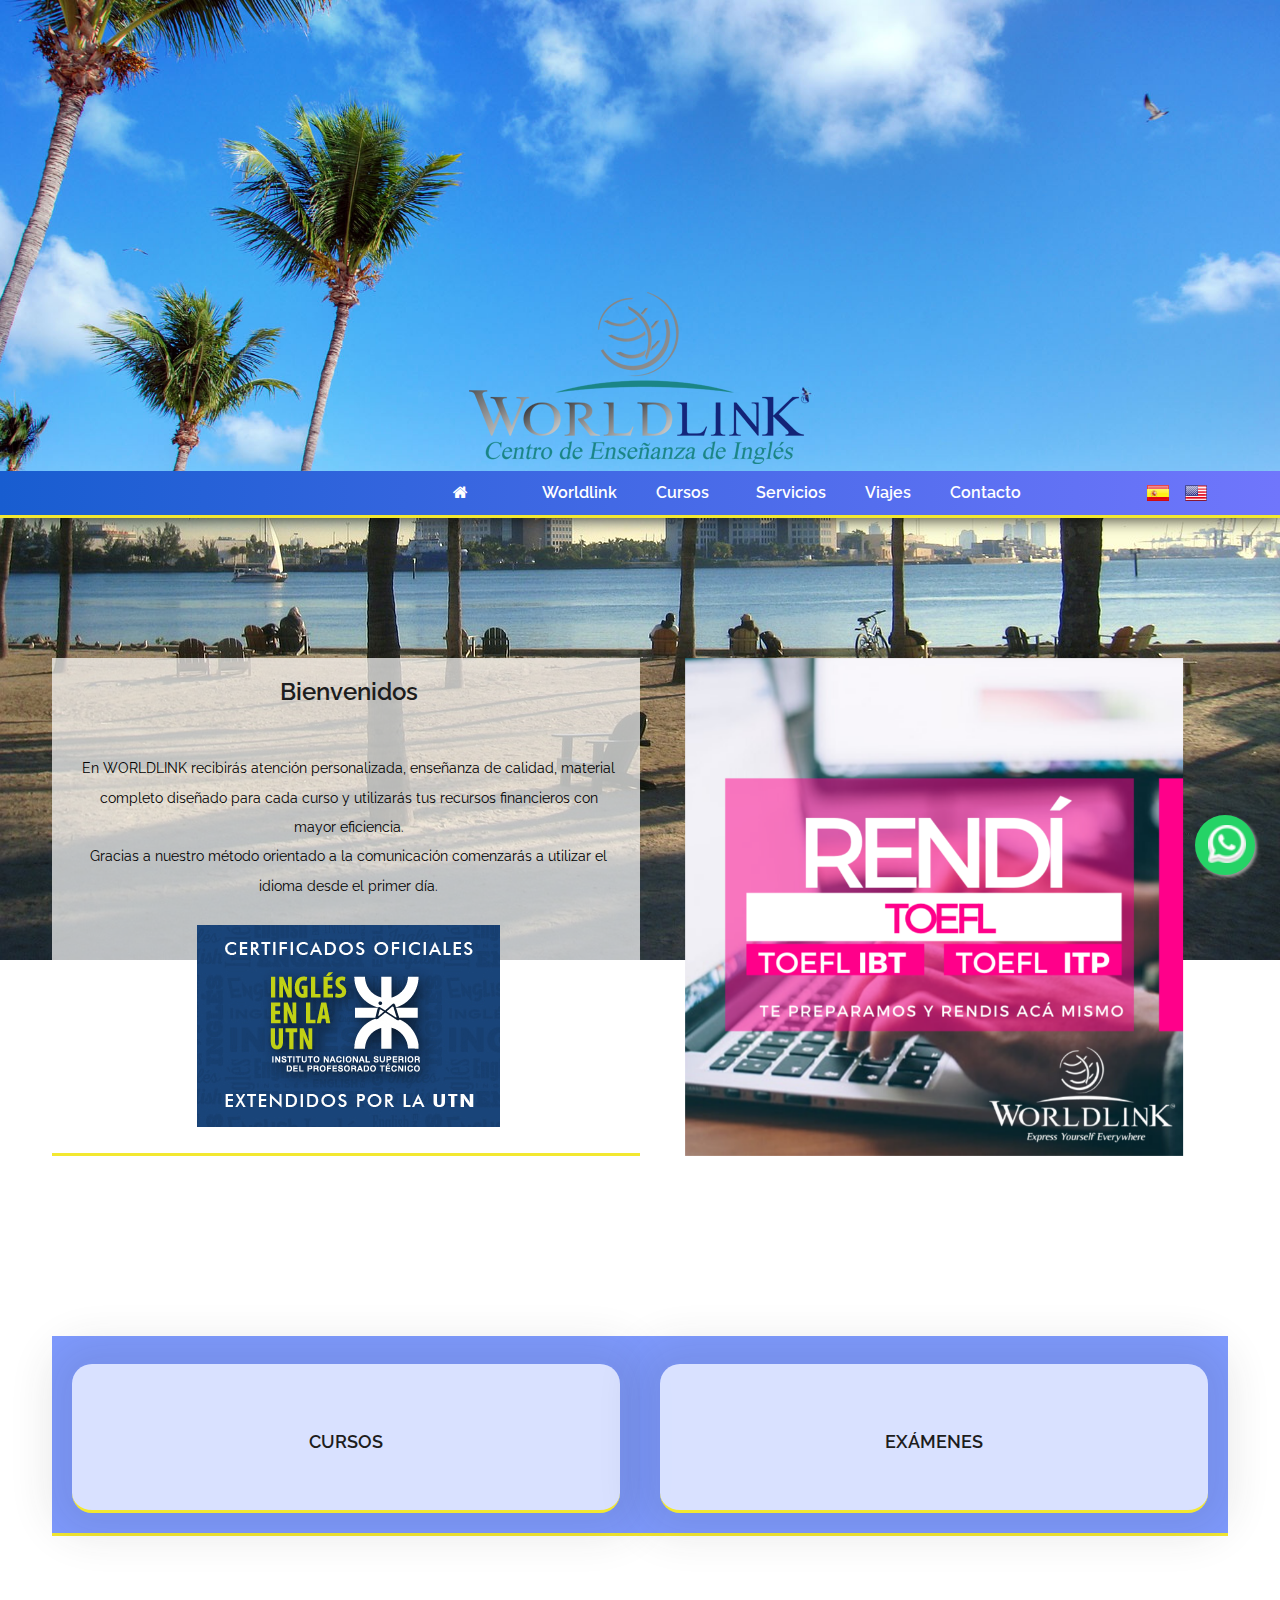
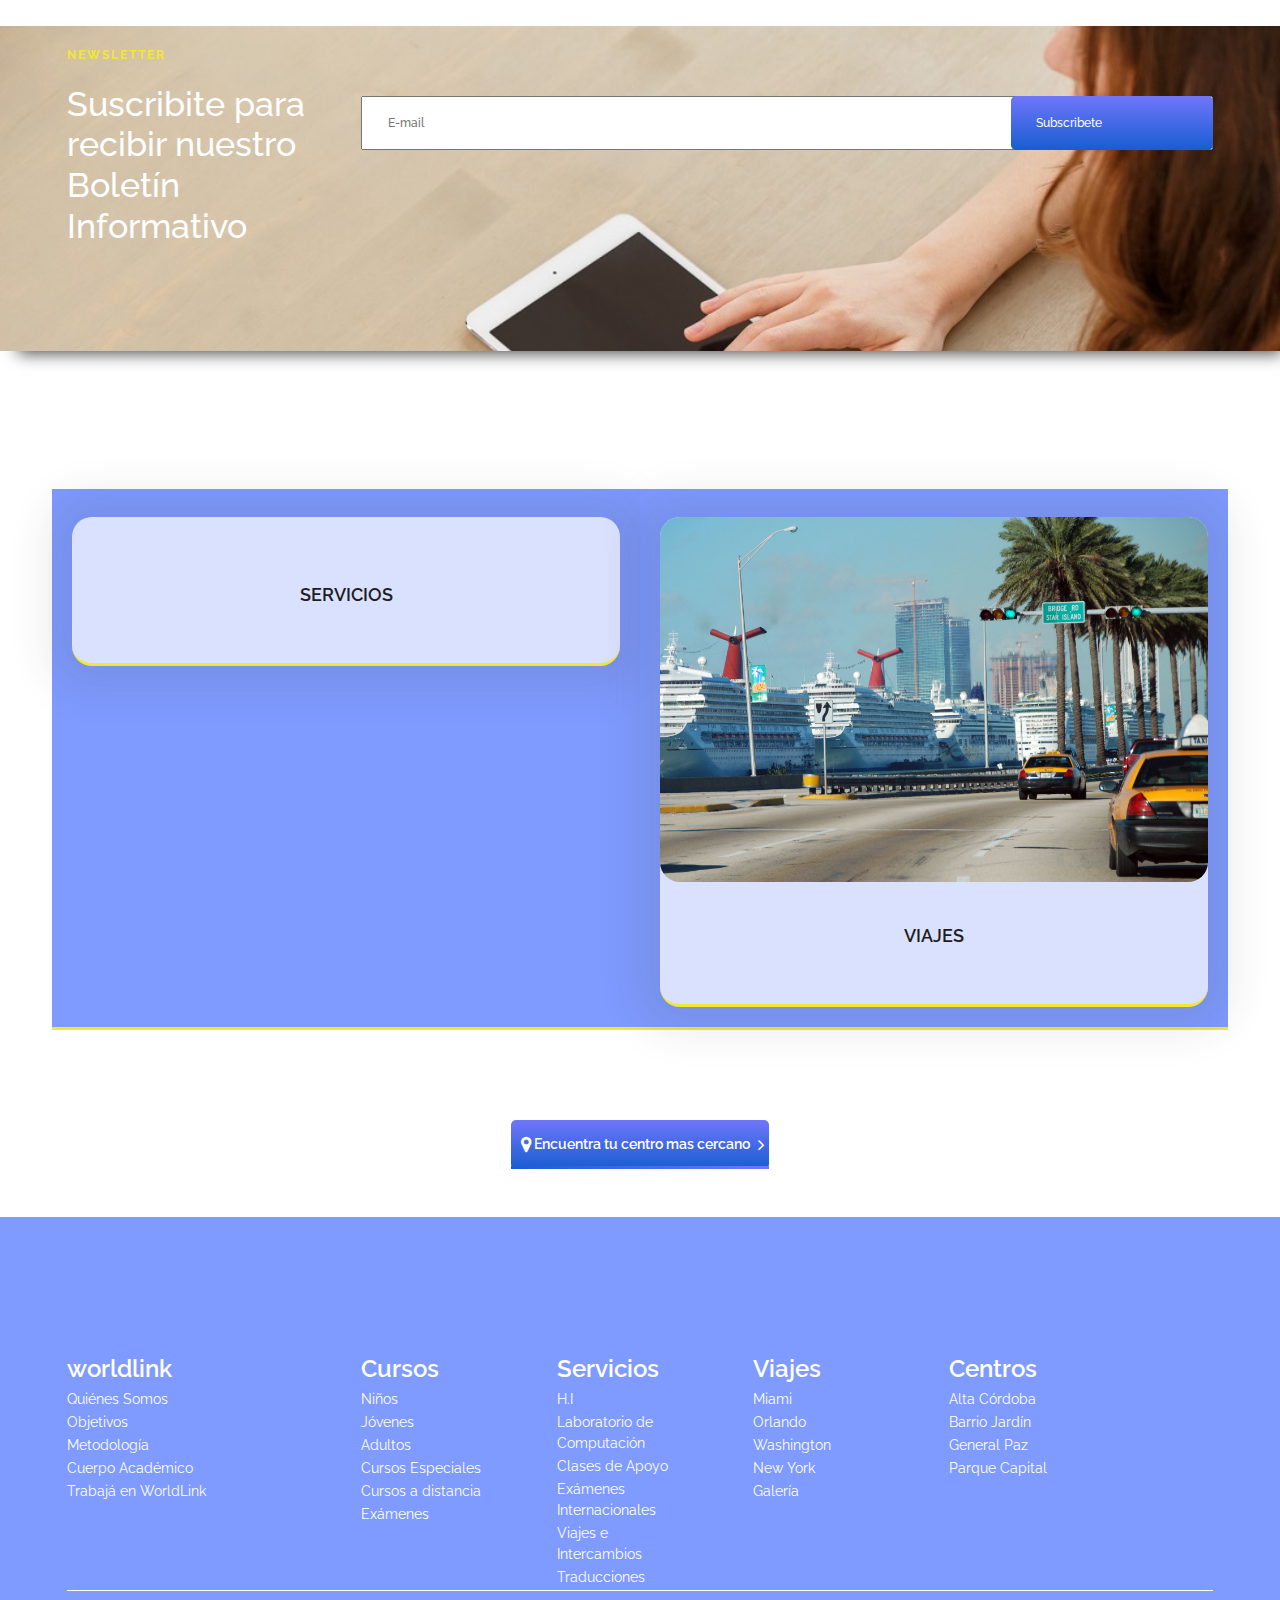
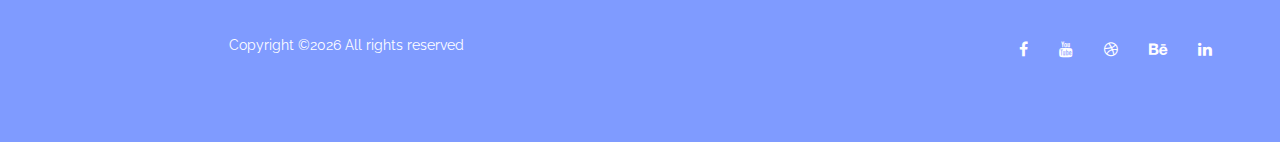
==== commit c0703df9: "finish" ====
--- a/index.html
+++ b/index.html
@@ -97,11 +97,13 @@
 					<i class="fa fa-bars"></i>
 				</div>
 				<ul class="main-menu">
+					<li> <i class="fa fa-home"></i>
+						<a href="index.html"></a>
+					</li>
 					<li><a href='worldlink.html'><span>Worldlink</span></a></li>
 					<li><a href='cursos.html'><span>Cursos &nbsp;</span></a></li>
 					<li><a href='servicios.html'><span>Servicios</span></a></li>
 					<li><a href='viajes.html'><span>Viajes  </span></a></li>
-					<li><a href='contacto.html'><span>Centros </span></a></li>
 					<li><a href='contacto.html'><span>Contacto</span></a></li>
 
 
@@ -111,28 +113,29 @@
 	</header>
 	<!-- Header section end -->
 
-	<!-- Banner principal -->
+	<!-- Banner principal
 	<div class="col-lg-12 col-md-12">
-		<div class="review-slider owl-carousel owl-theme bgred carta">
+		<div class="review-slider owl-carousel owl-theme  carta">
 		<div class="rs-item">
-			<a href="cursos.html"><img src="img/slider/1171x519.jpg" data-thumb="images/slider/1920x900.jpg" alt=""></a>
+			<a href="cursos.html"><img src="img/slider/inscripciones.jpg" data-thumb="images/slider/inscripciones.jpg" alt=""></a>
 		</div>
 		<div class="rs-item">
 			<a href="viajes.html"><img src="img/slider/1171x519.jpg" data-thumb="images/slider/1920x900.jpg" alt="" ></a>
 		</div>
 	</div>
 	</div>
+	-->
 
 	<!-- Fin banner principal -->
 
 	<!-- Review section -->
 	<section class="review-section spad " >
-		<div class="container tras">
+		<div class="container ">
 			<div class="row">
-				<div class="col-lg-6  col-md-12 service-item   text-center text-white ">
-
-					<div class="si-content bordeamarillo">
-						<h4>Bienvenidos</h4>
+				<div class="col-lg-6  col-md-12 service-item   text-center bgred3">
+
+					<div class="si-content ">
+						<h4 class="mb-5">Bienvenidos</h4>
 						<p>En WORLDLINK recibirás atención personalizada, enseñanza de calidad, material completo diseñado para cada curso y utilizarás tus recursos financieros con mayor eficiencia. <br>
 	 Gracias a nuestro método orientado a la comunicación comenzarás a utilizar el idioma desde el primer día. </p><br>
 	 <div>
@@ -141,15 +144,15 @@
 					</div>
 			</div>
 				<div class="col-lg-6 col-md-12">
-					<div class="review-slider owl-carousel bgred carta">
+					<div class="review-slider owl-carousel  ">
 					<div class="rs-item">
-						<a href="cursos.html"><img src="img/slider/fp1.png" data-thumb="images/slider/600x772.jpg" alt=""></a>
+						<a href="internacionales.html"><img src="img/slider/fp1.png" data-thumb="images/slider/600x772.jpg" alt=""></a>
 					</div>
 					<div class="rs-item">
-						<a href="viajes.html"><img src="img/slider/fp2.png" data-thumb="images/slider/600x772.jpg" alt="" ></a>
+						<a href="internacionales.html"><img src="img/slider/fp2.png" data-thumb="images/slider/600x772.jpg" alt="" ></a>
 					</div>
 					<div class="rs-item">
-						<a href="viajes.html"><img src="img/slider/fb3.jpg" data-thumb="images/slider/600x772.jpg" alt="" ></a>
+						<a href="cursos.html"><img src="img/slider/fb3.jpg" data-thumb="images/slider/600x772.jpg" alt="" ></a>
 					</div>
 				</div>
 				</div>
@@ -165,7 +168,7 @@
 
 				<div class="col-lg-6 col-md-6 service-item  bgazul ">
 
-					<div class="course-item bgred2">
+					<div class="course-item bgred2"><a href="cursos.html">
 						<figure class="course-preview mt-2">
 							<img src="img/serv1.jpg" alt="" class="img-section">
 						</figure>
@@ -174,6 +177,7 @@
 							<div class="cc-text">
 								<h5>CURSOS</h5>
 							</div>
+							</a>
 						</div>
 
 					</div>
@@ -184,7 +188,7 @@
 
 					<div class="col-lg-6 col-md-6 service-item  bgazul ">
 
-						<div class="course-item bgred2">
+						<div class="course-item bgred2"><a href="internacionales.html">
 							<figure class="course-preview mt-2">
 								<img src="img/serv2.jpg" alt="" class="img-section">
 							</figure>
@@ -193,6 +197,7 @@
 								<div class="cc-text">
 									<h5>EXÁMENES</h5>
 								</div>
+								</a>
 							</div>
 
 						</div>
@@ -239,7 +244,7 @@
 
 				<div class="col-lg-6 col-md-6 service-item bgazul ">
 
-					<div class="course-item bgred2">
+					<div class="course-item bgred2"><a href="servicios.html">
 						<figure class="course-preview mt-2">
 							<img src="img/serv3.jpg" alt="" class="img-section">
 						</figure>
@@ -247,6 +252,7 @@
 							<div class="cc-text">
 								<h5>SERVICIOS</h5>
 							</div>
+							</a>
 						</div>
 
 					</div>
@@ -257,7 +263,7 @@
 
 					<div class="col-lg-6 col-md-6 service-item bgazul ">
 
-						<div class="course-item bgred2">
+						<div class="course-item bgred2"> <a href="viajes.html">
 							<figure class="course-preview mt-2">
 								<img src="img/serv4.jpg" alt="" class="img-section">
 							</figure>
@@ -266,6 +272,7 @@
 								<div class="cc-text">
 									<h5>VIAJES</h5>
 								</div>
+								</a>
 							</div>
 
 						</div>
--- a/css/style.css
+++ b/css/style.css
@@ -202,7 +202,7 @@
 .lista {
 	list-style: none;
 	text-align: left;
-	
+
 
 }
 
@@ -230,8 +230,45 @@
 */
 }
 
+.bodycursos {
+	background-image: url("../img/cursos.jpg")!important;
+
+	background-repeat: no-repeat;
+	background-attachment: fixed;
+	background-size: cover;
+}
+.bodycontacto {
+	background-image: url("../img/bgcontacto.jpg")!important;
+
+	background-repeat: no-repeat;
+	background-attachment: fixed;
+	background-size: cover;
+}
+
+
 .bodyworldlink {
-	background-image: url("../img/bgblanco.jpg")!important;
+	background-image: url("../img/bgblanco.jpg") !important;
+	background-repeat: no-repeat;
+	background-attachment: fixed;
+	background-size: cover;
+}
+
+.bodyinternacional {
+	background-image: url("../img/internacional.jpg")!important;
+
+	background-repeat: no-repeat;
+	background-attachment: fixed;
+	background-size: cover;
+}
+.bodyviaje{
+	background-image: url("../img/viaje.jpg")!important;
+
+	background-repeat: no-repeat;
+	background-attachment: fixed;
+	background-size: cover;
+}
+.bodyservicios {
+	background-image: url("../img/servicios.jpg")!important;
 
 	background-repeat: no-repeat;
 	background-attachment: fixed;
@@ -283,6 +320,17 @@
 	background-color: rgba(255, 255, 255, 0.70);
 	border-bottom: 3px solid #f3e830;
 	border-radius: 20px;
+}
+.bgred3 {
+	background-color: rgba(255, 255, 255, 0.70);
+	border-bottom: 3px solid #f3e830;
+	border-radius: 0px;
+}
+
+.bgred4 {
+	background-color: rgba(255, 255, 255, 1);
+	border-bottom: 3px solid #f3e830;
+	border-radius: 0px;
 }
 
 .bordeamarillo {
@@ -877,7 +925,7 @@
 
 .course-item .cc-text span i {
 	font-size: 19px;
-	color: #d2d2d2;
+	color: #0056ff;
 	margin-right: 2px;
 }
 
@@ -1612,7 +1660,6 @@
 		width: 100%;
 	}
 	.header-section {
-		padding: 2px;
 		height: auto;
 		margin-bottom: 20px;
 	}
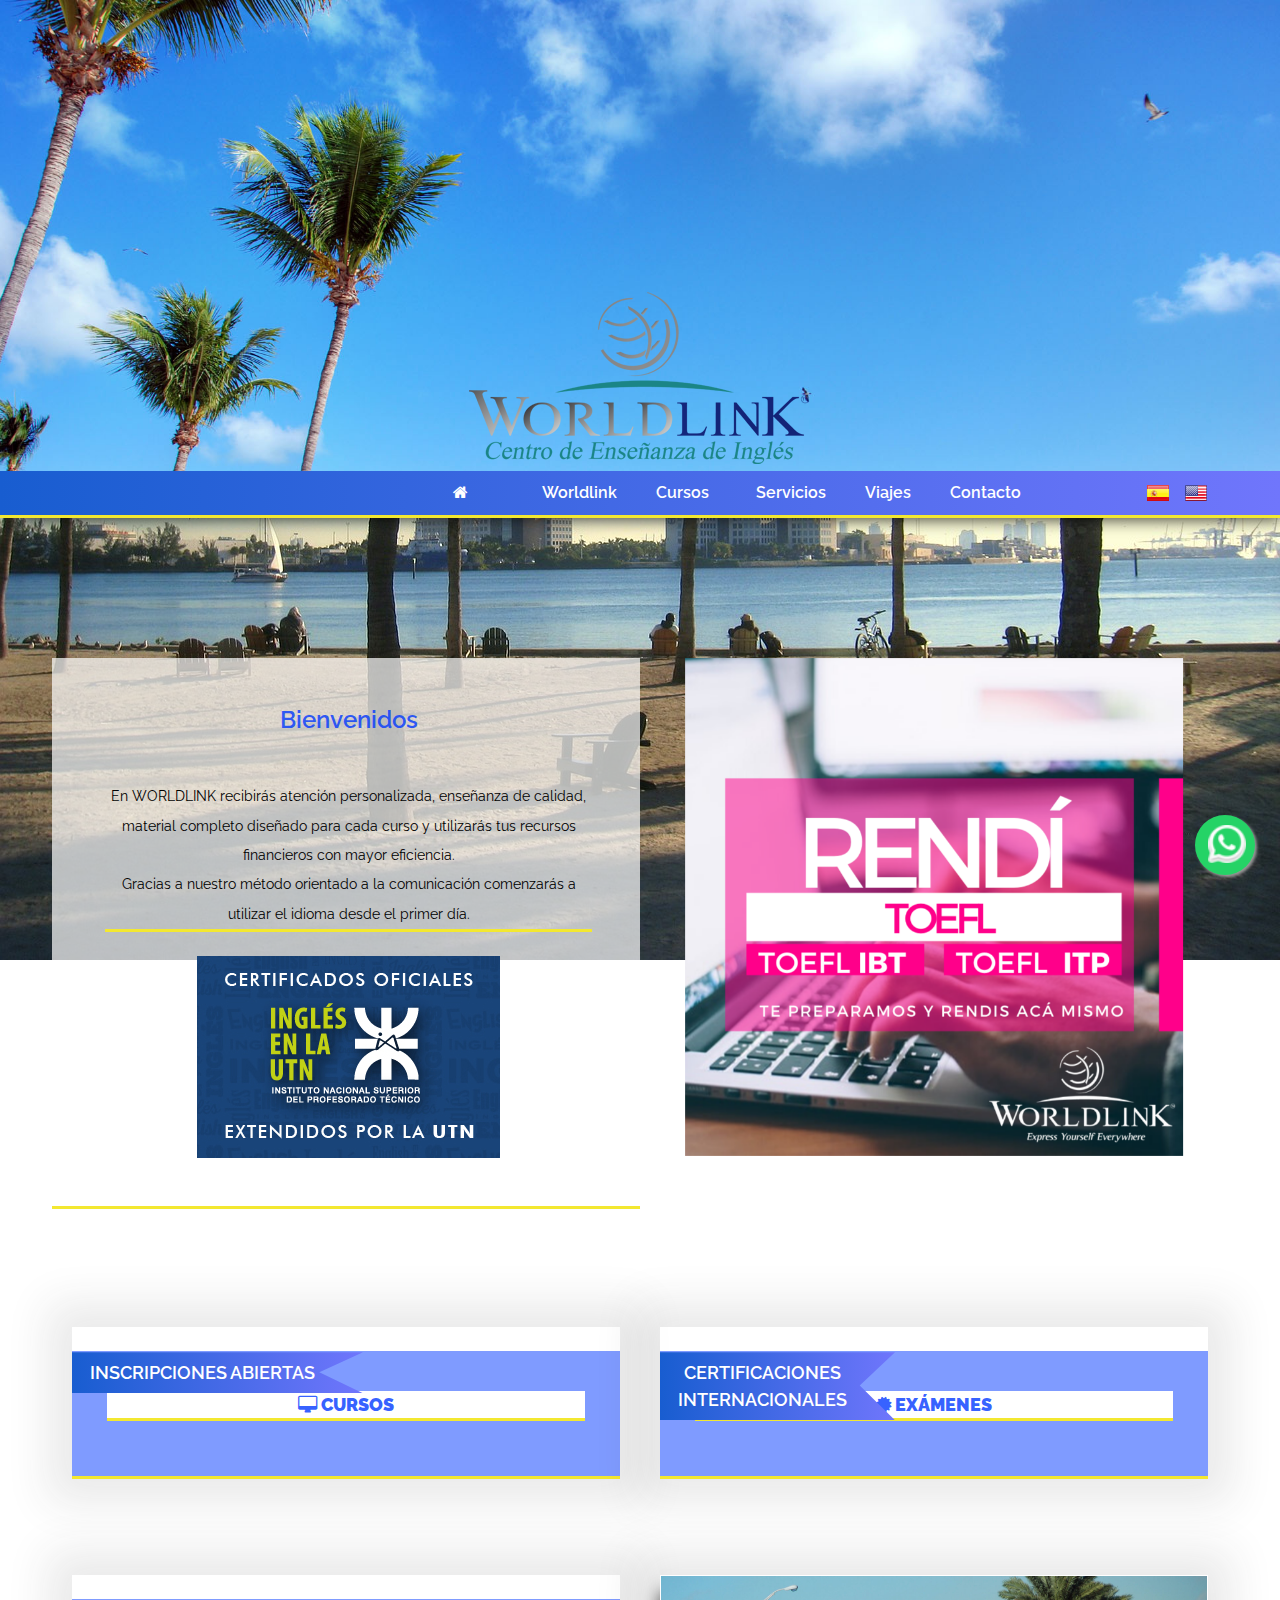
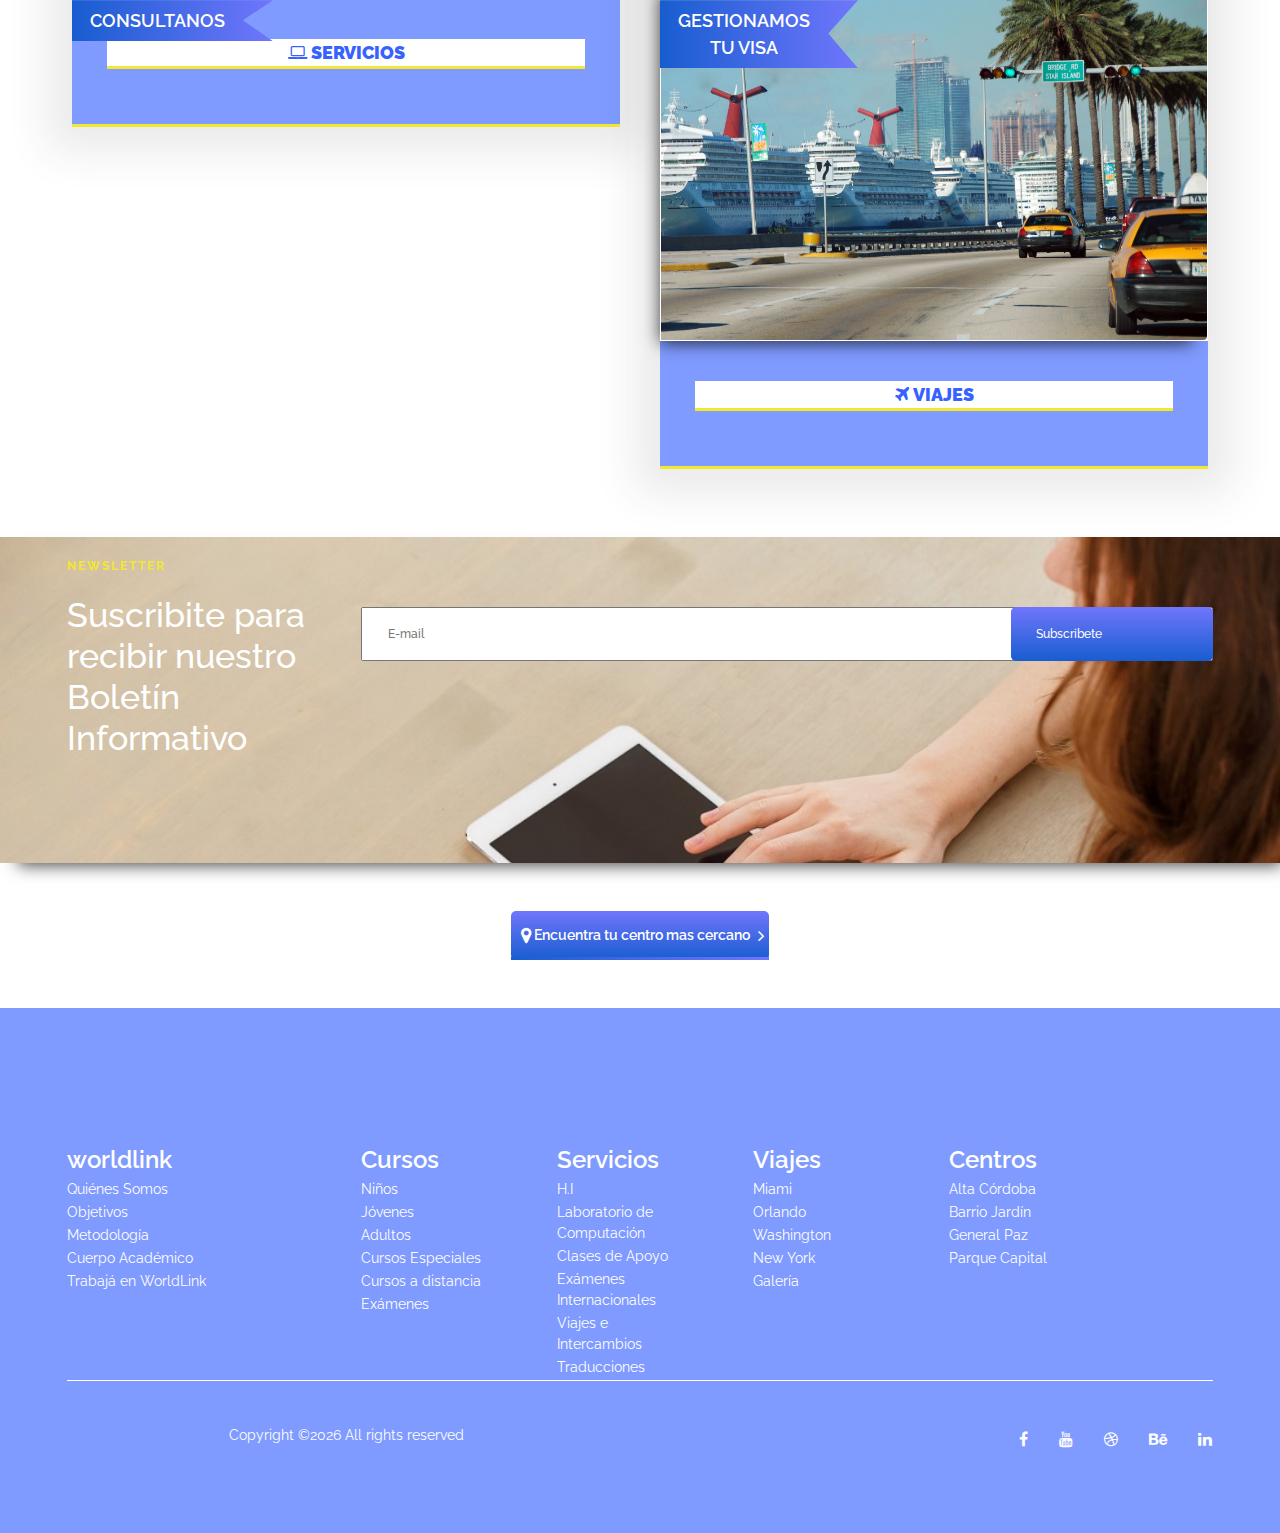
==== commit d462a9be: "bugs" ====
--- a/index.html
+++ b/index.html
@@ -132,13 +132,13 @@
 	<section class="review-section spad " >
 		<div class="container ">
 			<div class="row">
-				<div class="col-lg-6  col-md-12 service-item   text-center bgred3">
+				<div class="col-lg-6  col-md-12 service-item p-5  text-center bgred3">
 
 					<div class="si-content ">
-						<h4 class="mb-5">Bienvenidos</h4>
-						<p>En WORLDLINK recibirás atención personalizada, enseñanza de calidad, material completo diseñado para cada curso y utilizarás tus recursos financieros con mayor eficiencia. <br>
+						<h4 class="mb-5"> <span class="textazul">Bienvenidos</span></h4>
+						<p class="bordeamarillo">En WORLDLINK recibirás atención personalizada, enseñanza de calidad, material completo diseñado para cada curso y utilizarás tus recursos financieros con mayor eficiencia. <br>
 	 Gracias a nuestro método orientado a la comunicación comenzarás a utilizar el idioma desde el primer día. </p><br>
-	 <div>
+	 <div class="">
 	 <img class="aligncenter"  src="img\img_home3.jpg" alt="">
 	 </div>
 					</div>
@@ -162,20 +162,23 @@
 	<!-- Review section end -->
 
 	<!-- Services section -->
-	<section class="spad  ">
-		<div class="container  text-center bordeamarillo ">
+	<section class=" mb-5  ">
+		<div class="container  text-center  ">
 			<div class="row">
 
-				<div class="col-lg-6 col-md-6 service-item  bgazul ">
-
-					<div class="course-item bgred2"><a href="cursos.html">
+				<div class="col-lg-6 col-md-6 service-item   ">
+
+					<div class="course-item bgred3"><a href="cursos.html">
 						<figure class="course-preview mt-2">
 							<img src="img/serv1.jpg" alt="" class="img-section">
+							<div class="price pr-5">INSCRIPCIONES ABIERTAS </div>
+
 						</figure>
 
-						<div class="course-content">
+						<div class="course-content bgazul">
 							<div class="cc-text">
-								<h5>CURSOS</h5>
+								<h5 class=" textazul bgred4"> <i class="fa fa-desktop"> </i> <b> CURSOS </b></h5>
+
 							</div>
 							</a>
 						</div>
@@ -186,16 +189,20 @@
 					</div>
 
 
-					<div class="col-lg-6 col-md-6 service-item  bgazul ">
-
-						<div class="course-item bgred2"><a href="internacionales.html">
+					<div class="col-lg-6 col-md-6 service-item  ">
+
+						<div class="course-item bgred3 "><a href="internacionales.html">
 							<figure class="course-preview mt-2">
 								<img src="img/serv2.jpg" alt="" class="img-section">
+								<div class="price pr-5">CERTIFICACIONES <br> INTERNACIONALES</div>
+
 							</figure>
 
-							<div class="course-content">
-								<div class="cc-text">
-									<h5>EXÁMENES</h5>
+							<div class="course-content bgazul">
+								<div class="cc-text ">
+									<h5 class=" textazul bgred4"> <i class="fa fa-certificate"> </i> <b> EXÁMENES </b></h5>
+
+
 								</div>
 								</a>
 							</div>
@@ -212,6 +219,62 @@
 		</div>
 	</section>
 	<!-- Services section end -->
+
+	<section class=" mb-5 ">
+		<div class="container  text-center   ">
+			<div class="row">
+
+				<div class="col-lg-6 col-md-6 service-item  ">
+
+					<div class="course-item bgred3"><a href="servicios.html">
+						<figure class="course-preview mt-2">
+							<img src="img/serv3.jpg" alt="" class="img-section">
+							<div class="price pr-5">CONSULTANOS </div>
+
+						</figure>
+						<div class="course-content bgazul">
+							<div class="cc-text">
+								<h5 class=" textazul bgred4"> <i class="fa fa-laptop"> </i> <b> SERVICIOS </b></h5>
+
+
+							</div>
+							</a>
+						</div>
+
+					</div>
+
+
+					</div>
+
+
+					<div class="col-lg-6 col-md-6 service-item  ">
+
+						<div class="course-item bgred3"> <a href="viajes.html">
+							<figure class="course-preview mt-2">
+								<img src="img/serv4.jpg" alt="" class="img-section">
+								<div class="price pr-5">GESTIONAMOS <br>TU VISA </div>
+
+							</figure>
+
+							<div class="course-content bgazul">
+								<div class="cc-text">
+									<h5 class=" textazul bgred4"> <i class="fa fa-plane"> </i> <b> VIAJES </b></h5>
+
+								</div>
+								</a>
+							</div>
+
+						</div>
+
+
+						</div>
+			</div>
+
+
+
+			</div>
+		</div>
+	</section>
 
 	<!-- Newslatter section -->
 	<section class="newslatter-section set-bg carta mb-5" data-setbg="img/bgstudy.jpg">
@@ -238,54 +301,7 @@
 	<!-- Newslatter section end -->
 
 
-	<section class=" spad  ">
-		<div class="container  text-center  bordeamarillo ">
-			<div class="row">
-
-				<div class="col-lg-6 col-md-6 service-item bgazul ">
-
-					<div class="course-item bgred2"><a href="servicios.html">
-						<figure class="course-preview mt-2">
-							<img src="img/serv3.jpg" alt="" class="img-section">
-						</figure>
-						<div class="course-content">
-							<div class="cc-text">
-								<h5>SERVICIOS</h5>
-							</div>
-							</a>
-						</div>
-
-					</div>
-
-
-					</div>
-
-
-					<div class="col-lg-6 col-md-6 service-item bgazul ">
-
-						<div class="course-item bgred2"> <a href="viajes.html">
-							<figure class="course-preview mt-2">
-								<img src="img/serv4.jpg" alt="" class="img-section">
-							</figure>
-
-							<div class="course-content">
-								<div class="cc-text">
-									<h5>VIAJES</h5>
-								</div>
-								</a>
-							</div>
-
-						</div>
-
-
-						</div>
-			</div>
-
-
-
-			</div>
-		</div>
-	</section>
+
 
 
 
--- a/css/style.css
+++ b/css/style.css
@@ -338,7 +338,16 @@
 }
 
 .img-section {
-	border-radius: 20px;
+	border-radius: 0px 0px 5px 0px;
+	padding: 1px;
+	-webkit-box-shadow: -8px 10px 16px -8px rgba(0,0,0,0.75);
+	-moz-box-shadow: -8px 10px 16px -8px rgba(0,0,0,0.75);
+	box-shadow: -8px 10px 16px -8px rgba(0,0,0,0.75);
+
+}
+
+.textazul {
+	color: rgba(0, 55, 255, 0.8);
 }
 /**/
 
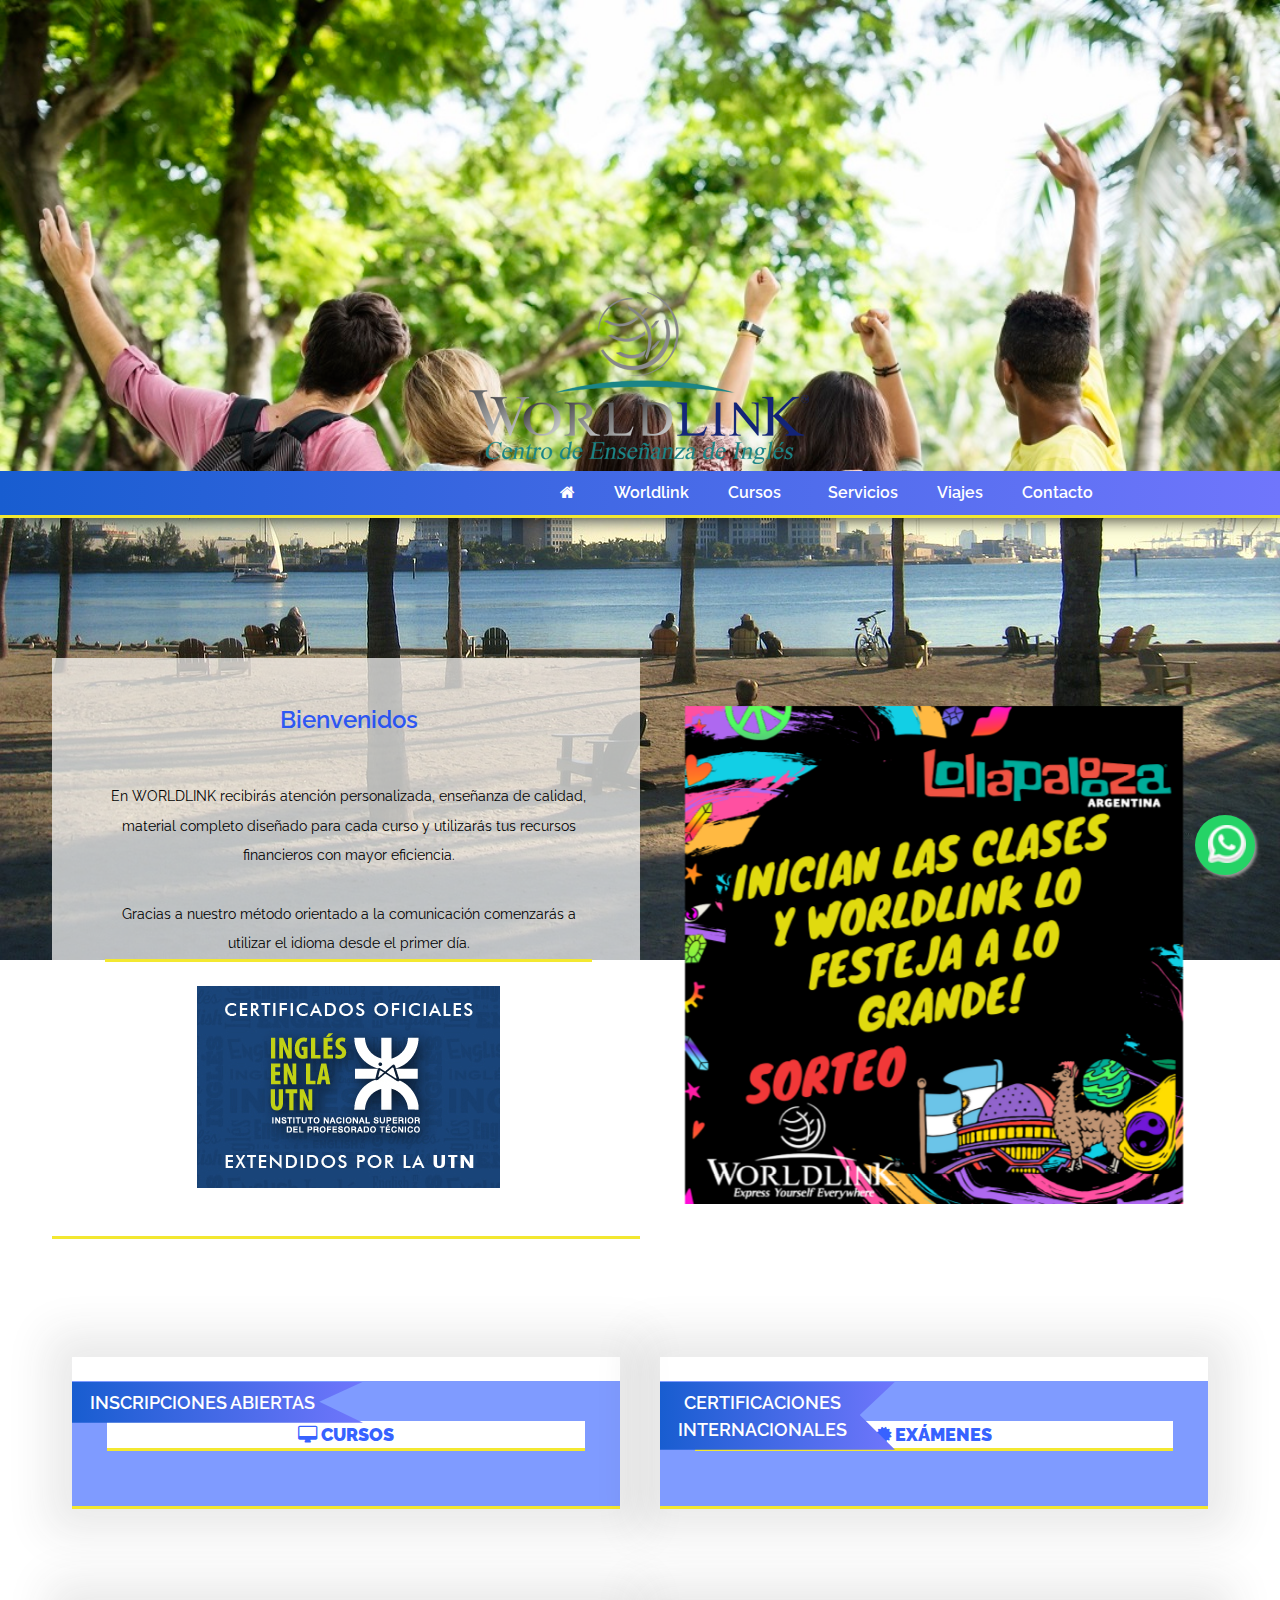
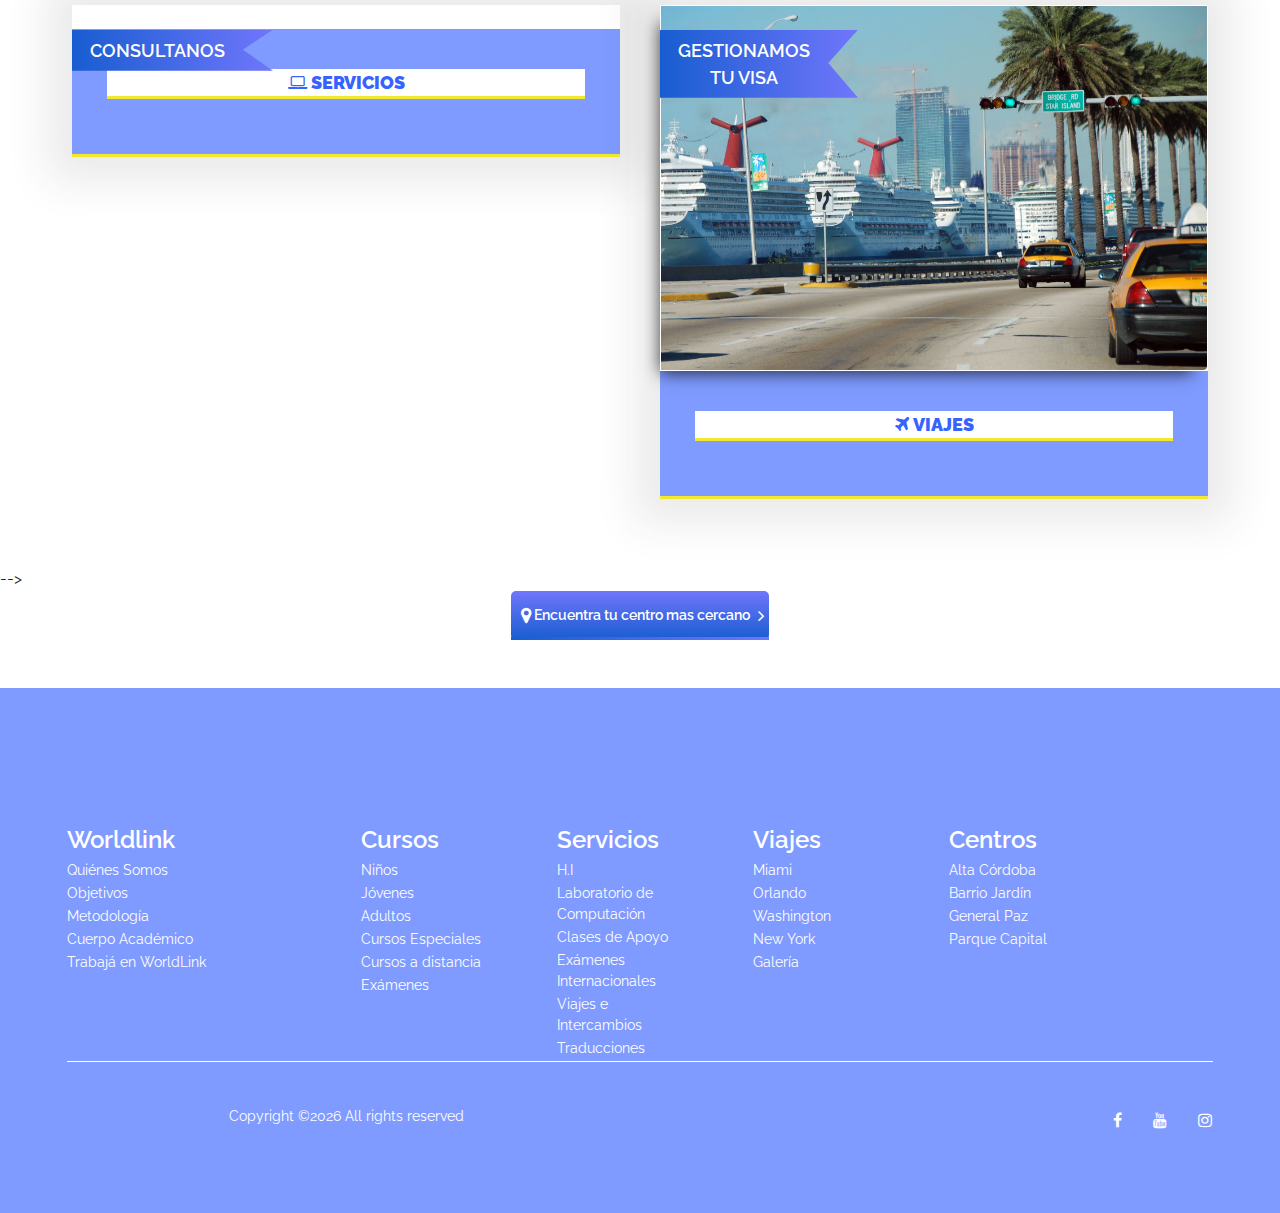
==== commit 3079f6ca: "final" ====
--- a/index.html
+++ b/index.html
@@ -71,7 +71,7 @@
 
 
 	<!-- Hero section -->
-	<section class="hero-section set-bg" data-setbg="img/bg5.jpg">
+	<section class="hero-section set-bg" data-setbg="img/bg8.jpg">
 		<div class="container">
 			<div class="row">
 				<div class="col-lg-12">
@@ -90,16 +90,14 @@
 			<div class="container">
 
 				<div class="user-panel">
-					<a href='index.html'><span><img src="img\espaniol.png" alt="español"> </span></a><a href='index.html'><span><img src="img\ingles.png" alt="español">
+					<a href='index.html'>
 
 				</div>
 				<div class="nav-switch">
 					<i class="fa fa-bars"></i>
 				</div>
 				<ul class="main-menu">
-					<li> <i class="fa fa-home"></i>
-						<a href="index.html"></a>
-					</li>
+					<li><a href="index.html"> <i class="fa fa-home" ></i> </a></li>
 					<li><a href='worldlink.html'><span>Worldlink</span></a></li>
 					<li><a href='cursos.html'><span>Cursos &nbsp;</span></a></li>
 					<li><a href='servicios.html'><span>Servicios</span></a></li>
@@ -137,14 +135,17 @@
 					<div class="si-content ">
 						<h4 class="mb-5"> <span class="textazul">Bienvenidos</span></h4>
 						<p class="bordeamarillo">En WORLDLINK recibirás atención personalizada, enseñanza de calidad, material completo diseñado para cada curso y utilizarás tus recursos financieros con mayor eficiencia. <br>
-	 Gracias a nuestro método orientado a la comunicación comenzarás a utilizar el idioma desde el primer día. </p><br>
+	 <br> Gracias a nuestro método orientado a la comunicación comenzarás a utilizar el idioma desde el primer día. </p><br>
 	 <div class="">
 	 <img class="aligncenter"  src="img\img_home3.jpg" alt="">
 	 </div>
 					</div>
 			</div>
-				<div class="col-lg-6 col-md-12">
+				<div class="col-lg-6 col-md-12 mt-5">
 					<div class="review-slider owl-carousel  ">
+						<div class="rs-item">
+							<a href="https://www.instagram.com/p/B9kwxiqAlS2/?utm_source=ig_web_button_share_sheet"><img src="img/slider/lolla1.png" data-thumb="images/slider/600x772.jpg" alt=""></a>
+						</div>
 					<div class="rs-item">
 						<a href="internacionales.html"><img src="img/slider/fp1.png" data-thumb="images/slider/600x772.jpg" alt=""></a>
 					</div>
@@ -276,7 +277,7 @@
 		</div>
 	</section>
 
-	<!-- Newslatter section -->
+	<!-- Newslatter section
 	<section class="newslatter-section set-bg carta mb-5" data-setbg="img/bgstudy.jpg">
 		<div class="container">
 			<div class="row">
@@ -298,7 +299,7 @@
 			</div>
 		</div>
 	</section>
-	<!-- Newslatter section end -->
+	<!-- Newslatter section end --> -->
 
 
 
@@ -319,7 +320,7 @@
 			<div class="row text-white mt-5">
 
 				<div class="col-lg-3 col-sm-6 col-xs-6 footer-widget">
-					<h4>worldlink</h4>
+					<h4>Worldlink</h4>
 					<ul>
 						<li><a href="worldlink.html">Quiénes Somos</a></li>
 						<li><a href="worldlink.html">Objetivos</a></li>
@@ -382,9 +383,7 @@
 						<div class="social ">
 							<a href="http://www.facebook.com/WORLDLINKcba" target="_blank"><i class="fa fa-facebook"></i></a>
 							<a href="http://www.youtube.com/user/WORLDLINKCba"><i class="fa fa-youtube" target="_blank"></i></a>
-							<a href=""><i class="fa fa-dribbble"></i></a>
-							<a href=""><i class="fa fa-behance"></i></a>
-							<a href=""><i class="fa fa-linkedin"></i></a>
+							<a href="https://www.instagram.com/worldlinkedu/"><i class="fa fa-instagram"></i></a>
 						</div>
 					</div>
 
@@ -433,49 +432,49 @@
     </script>
     <div class="whatsappchat-agents-container whatsappchat-agents-container1" style="display: none;">
         <div class="whatsappchat-agents-title whatsappchat-agents-title17" style="background-color: #25d366">¡Hola! Haz click en uno de nuestros centros y nos contactaremos contigo lo antes posible.</div>
-        <div class="whatsappchat-agents-content">
-                <a href="https://web.whatsapp.com/send?l=es&amp;phone=543514718217" target="_blank" class="whatsappchat-agents-content-agent">
-                    <div class="whatsappchat-agents-content-image">
-                        <img src="img/centro/altacordoba.jpg">
-                    </div>
-                    <div class="whatsappchat-agents-content-info whatsappchat-agents-content-info17">
-                        <span class="whatsappchat-agents-content-department">Centro de Enseñanza</span>
-                        <span class="whatsappchat-agents-content-name whatsappchat-agents-content-name17">Alta Córdoba</span>
-                    </div>
-                    <div class="clearfix"></div>
-                </a>
-								<a href="https://web.whatsapp.com/send?l=es&amp;phone=543514648778" target="_blank" class="whatsappchat-agents-content-agent">
-                    <div class="whatsappchat-agents-content-image">
-                        <img src="img/centro/barriojardin.jpg">
-                    </div>
-                    <div class="whatsappchat-agents-content-info whatsappchat-agents-content-info17">
-                        <span class="whatsappchat-agents-content-department">Centro de Enseñanza</span>
-                        <span class="whatsappchat-agents-content-name whatsappchat-agents-content-name17">Barrio Jardín</span>
-                    </div>
-                    <div class="clearfix"></div>
-                </a>
-								<a href="https://web.whatsapp.com/send?l=es&amp;phone=543514527148" target="_blank" class="whatsappchat-agents-content-agent">
-                    <div class="whatsappchat-agents-content-image">
-                        <img src="img/centro/generalpaz.jpg">
-                    </div>
-                    <div class="whatsappchat-agents-content-info whatsappchat-agents-content-info17">
-                        <span class="whatsappchat-agents-content-department">Centro de Enseñanza</span>
-                        <span class="whatsappchat-agents-content-name whatsappchat-agents-content-name17">General Paz</span>
-                    </div>
-                    <div class="clearfix"></div>
-                </a>
-								<a href="https://web.whatsapp.com/send?l=es&amp;phone=543514652356 " target="_blank" class="whatsappchat-agents-content-agent">
-                    <div class="whatsappchat-agents-content-image">
-                        <img src="img/centro/parquecapital.jpg">
-                    </div>
-                    <div class="whatsappchat-agents-content-info whatsappchat-agents-content-info17">
-                        <span class="whatsappchat-agents-content-department">Centro de Enseñanza</span>
-                        <span class="whatsappchat-agents-content-name whatsappchat-agents-content-name17">Parque Capital</span>
-                    </div>
-                    <div class="clearfix"></div>
-                </a>
-
-                    </div>
+				<div class="whatsappchat-agents-content">
+								<a href="https://web.whatsapp.com/send?l=es&amp;phone=5493516191390" target="_blank" class="whatsappchat-agents-content-agent">
+										<div class="whatsappchat-agents-content-image">
+												<img src="img/centro/altacordoba.jpg">
+										</div>
+										<div class="whatsappchat-agents-content-info whatsappchat-agents-content-info17">
+												<span class="whatsappchat-agents-content-department">Centro de Enseñanza</span>
+												<span class="whatsappchat-agents-content-name whatsappchat-agents-content-name17">Alta Córdoba</span>
+										</div>
+										<div class="clearfix"></div>
+								</a>
+								<a href="https://web.whatsapp.com/send?l=es&amp;phone=5493513262360" target="_blank" class="whatsappchat-agents-content-agent">
+										<div class="whatsappchat-agents-content-image">
+												<img src="img/centro/barriojardin.jpg">
+										</div>
+										<div class="whatsappchat-agents-content-info whatsappchat-agents-content-info17">
+												<span class="whatsappchat-agents-content-department">Centro de Enseñanza</span>
+												<span class="whatsappchat-agents-content-name whatsappchat-agents-content-name17">Barrio Jardín</span>
+										</div>
+										<div class="clearfix"></div>
+								</a>
+								<a href="https://web.whatsapp.com/send?l=es&amp;phone=5493518523414" target="_blank" class="whatsappchat-agents-content-agent">
+										<div class="whatsappchat-agents-content-image">
+												<img src="img/centro/generalpaz.jpg">
+										</div>
+										<div class="whatsappchat-agents-content-info whatsappchat-agents-content-info17">
+												<span class="whatsappchat-agents-content-department">Centro de Enseñanza</span>
+												<span class="whatsappchat-agents-content-name whatsappchat-agents-content-name17">General Paz</span>
+										</div>
+										<div class="clearfix"></div>
+								</a>
+								<a href="https://web.whatsapp.com/send?l=es&amp;phone=5493512345608 " target="_blank" class="whatsappchat-agents-content-agent">
+										<div class="whatsappchat-agents-content-image">
+												<img src="img/centro/parquecapital.jpg">
+										</div>
+										<div class="whatsappchat-agents-content-info whatsappchat-agents-content-info17">
+												<span class="whatsappchat-agents-content-department">Centro de Enseñanza</span>
+												<span class="whatsappchat-agents-content-name whatsappchat-agents-content-name17">Parque Capital</span>
+										</div>
+										<div class="clearfix"></div>
+								</a>
+
+										</div>
     </div>
             <a id="whatsappchat-agents1" target="_blank" href="https://web.whatsapp.com/send?l=es&amp;phone=543514718217" class="float whatsapp_1 float-bottom-right float-floating" style="background-color: #25d366">
                 <i class="whatsapp-icon-3x" style="padding-right:0px!important;"></i>
